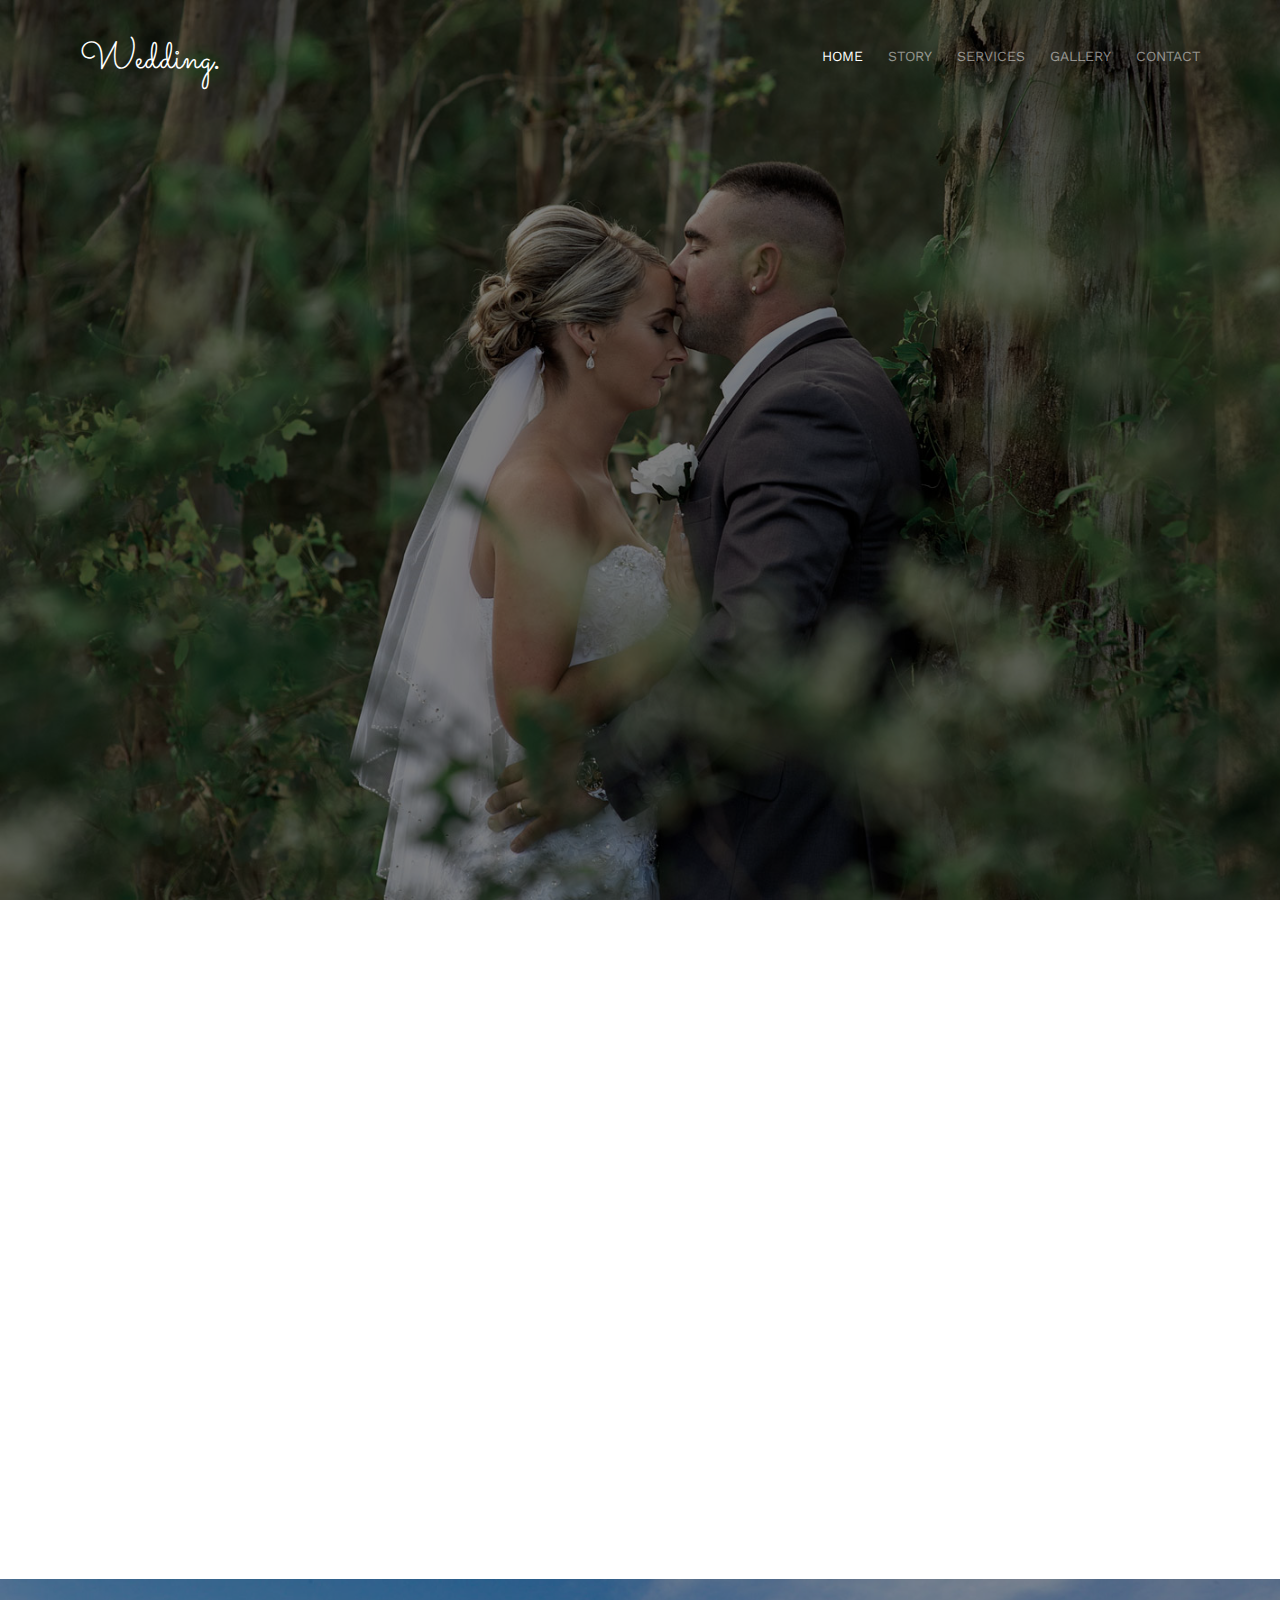
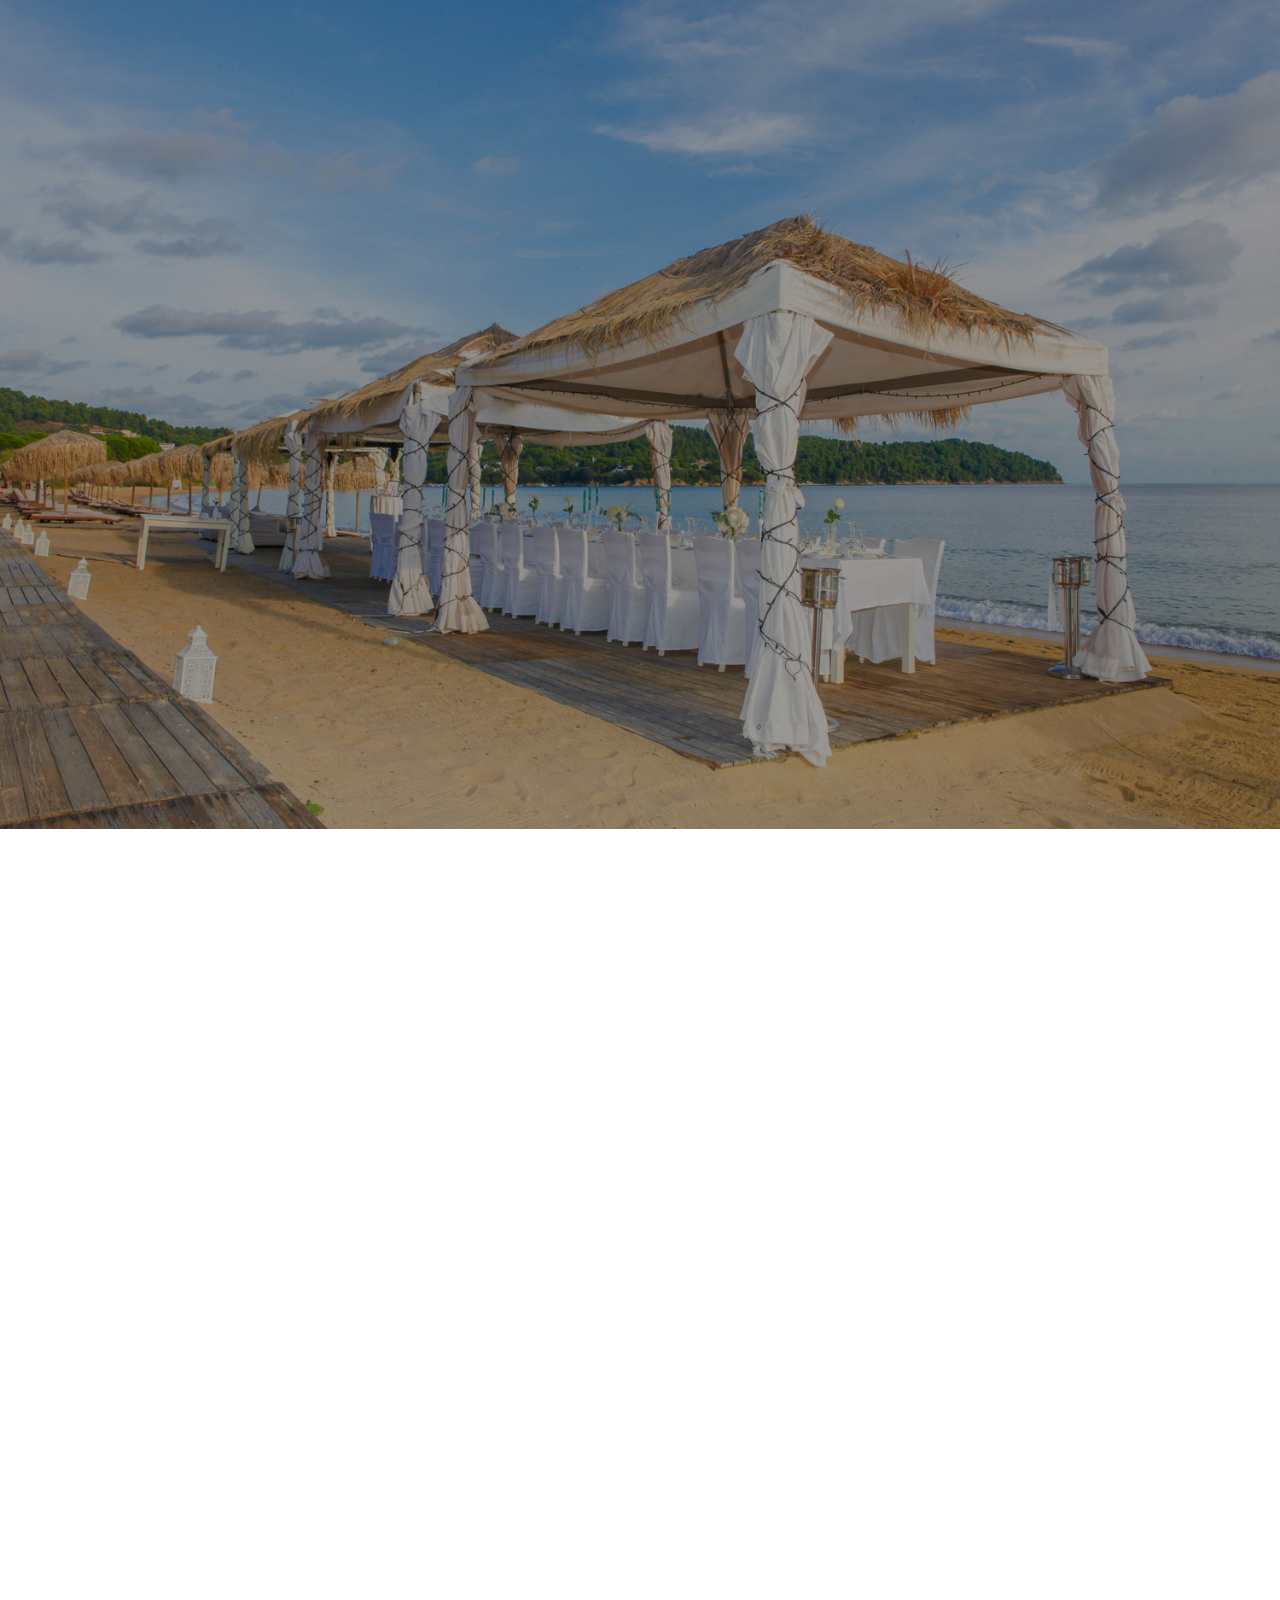
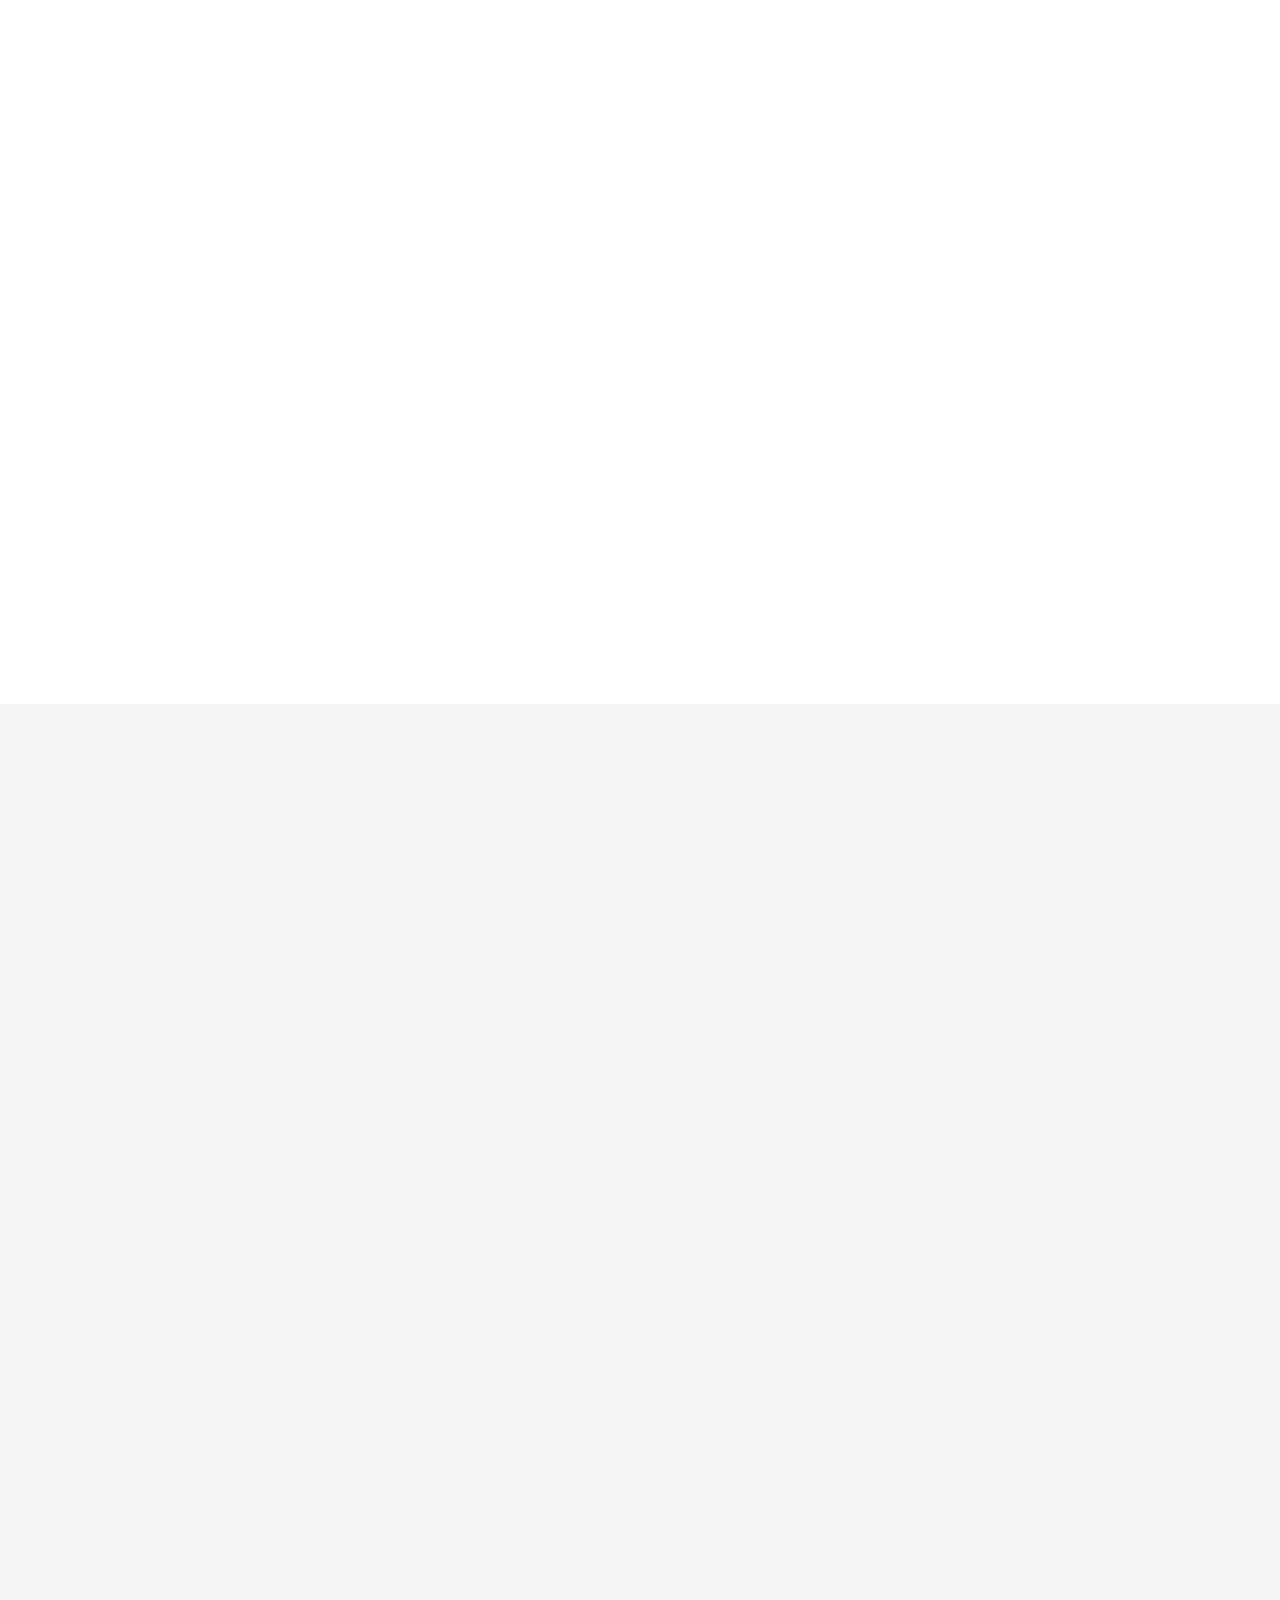
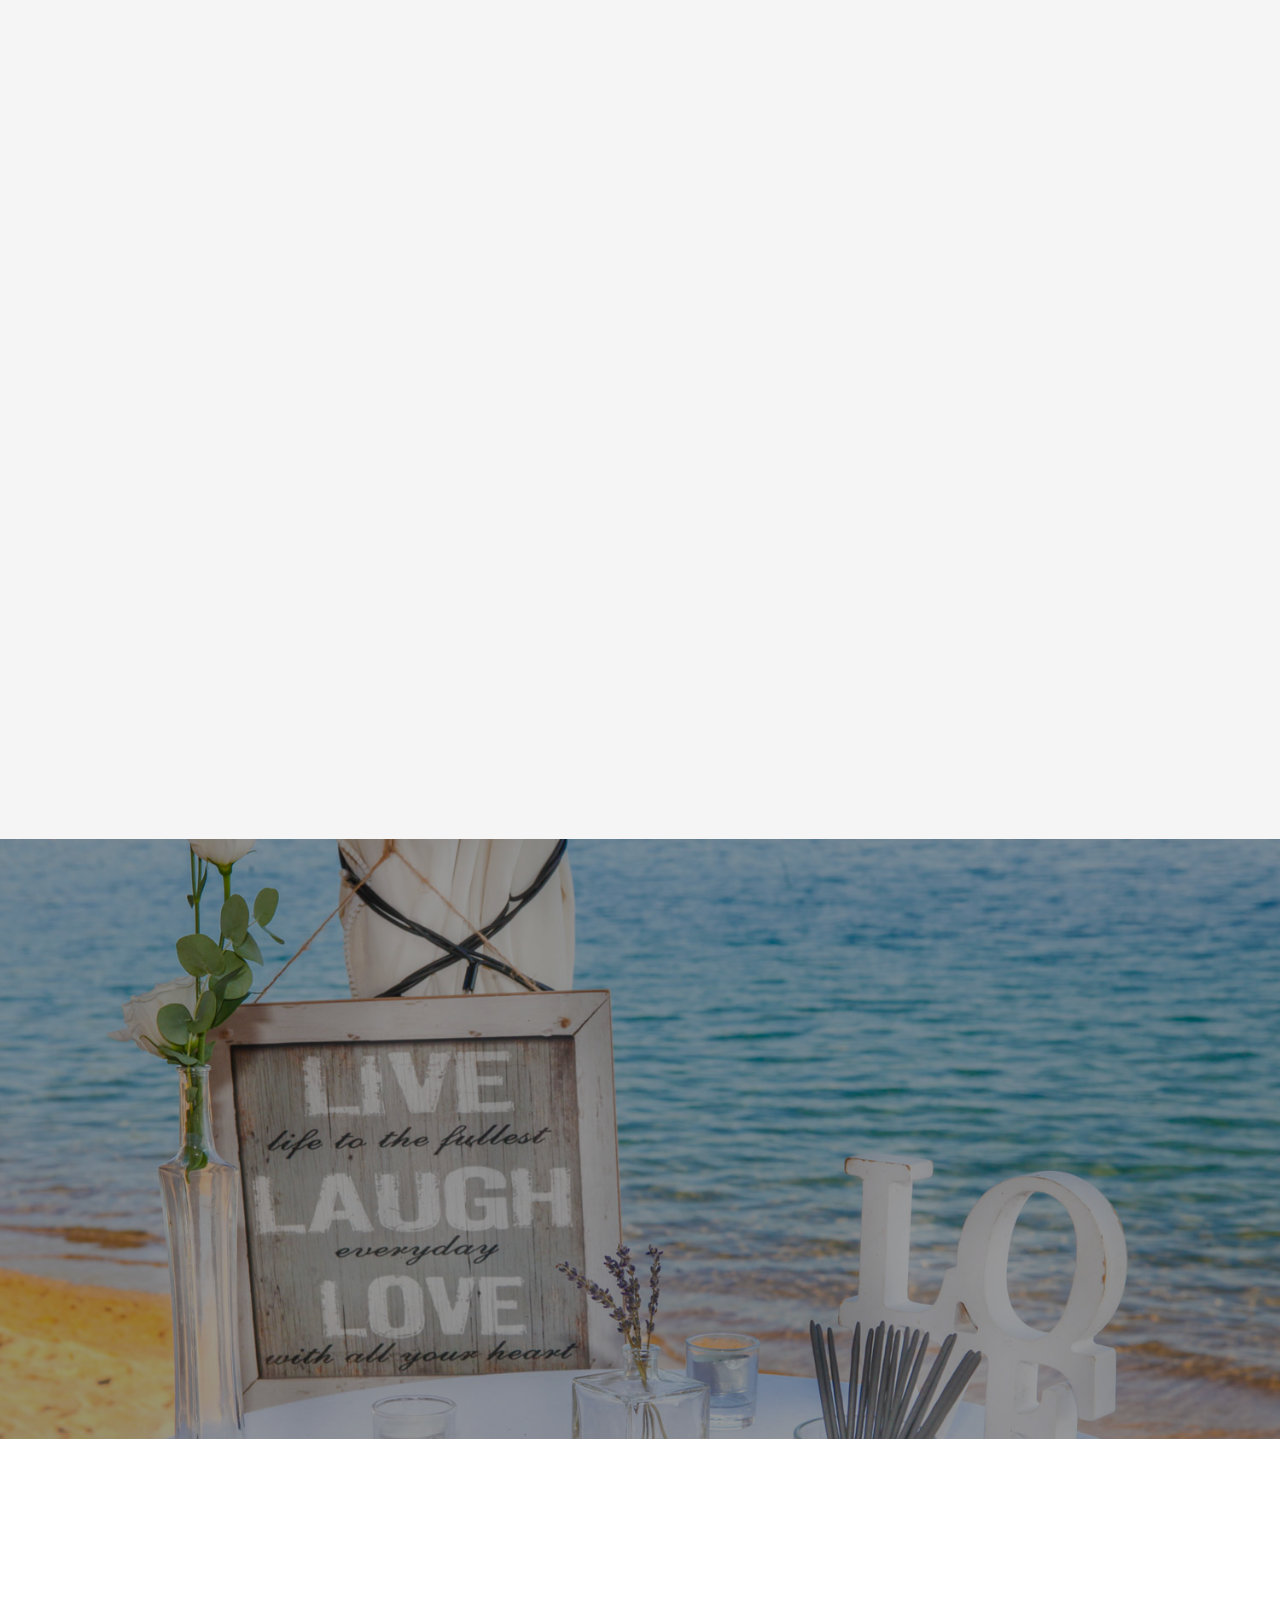
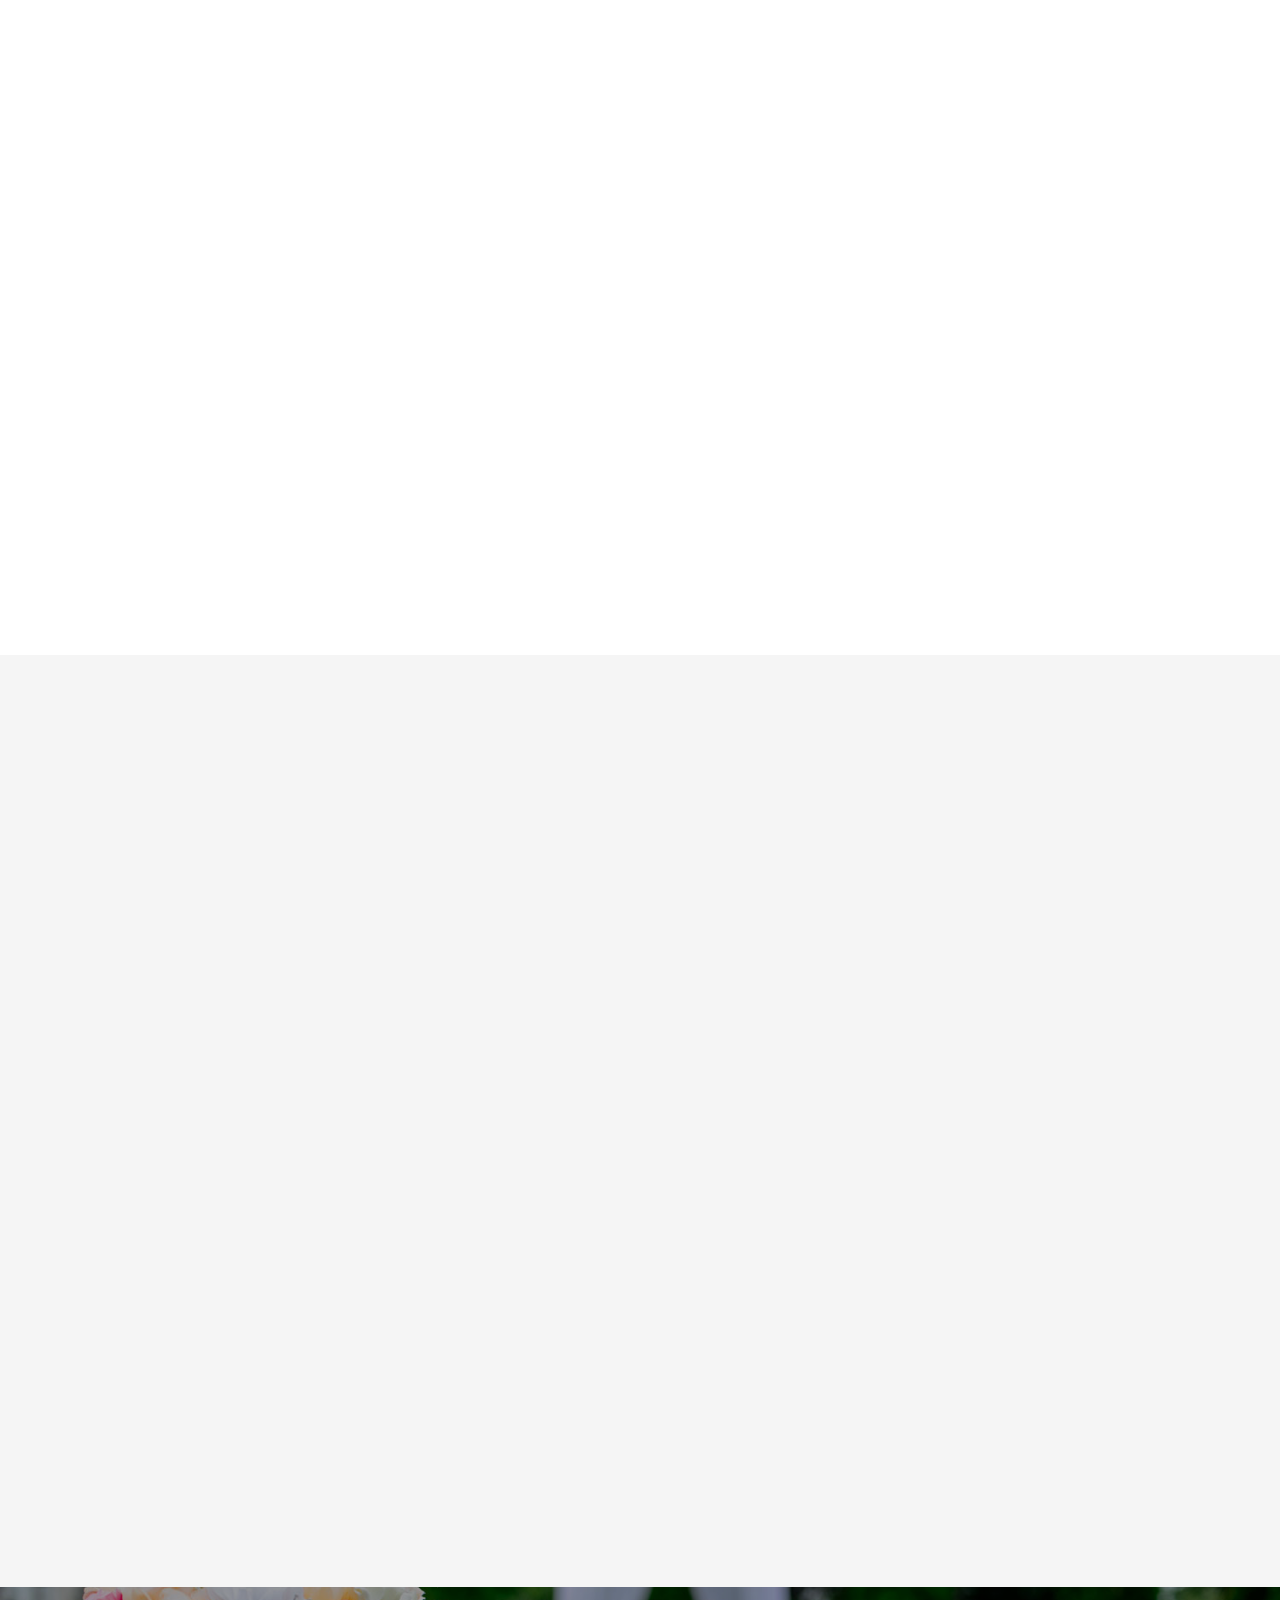
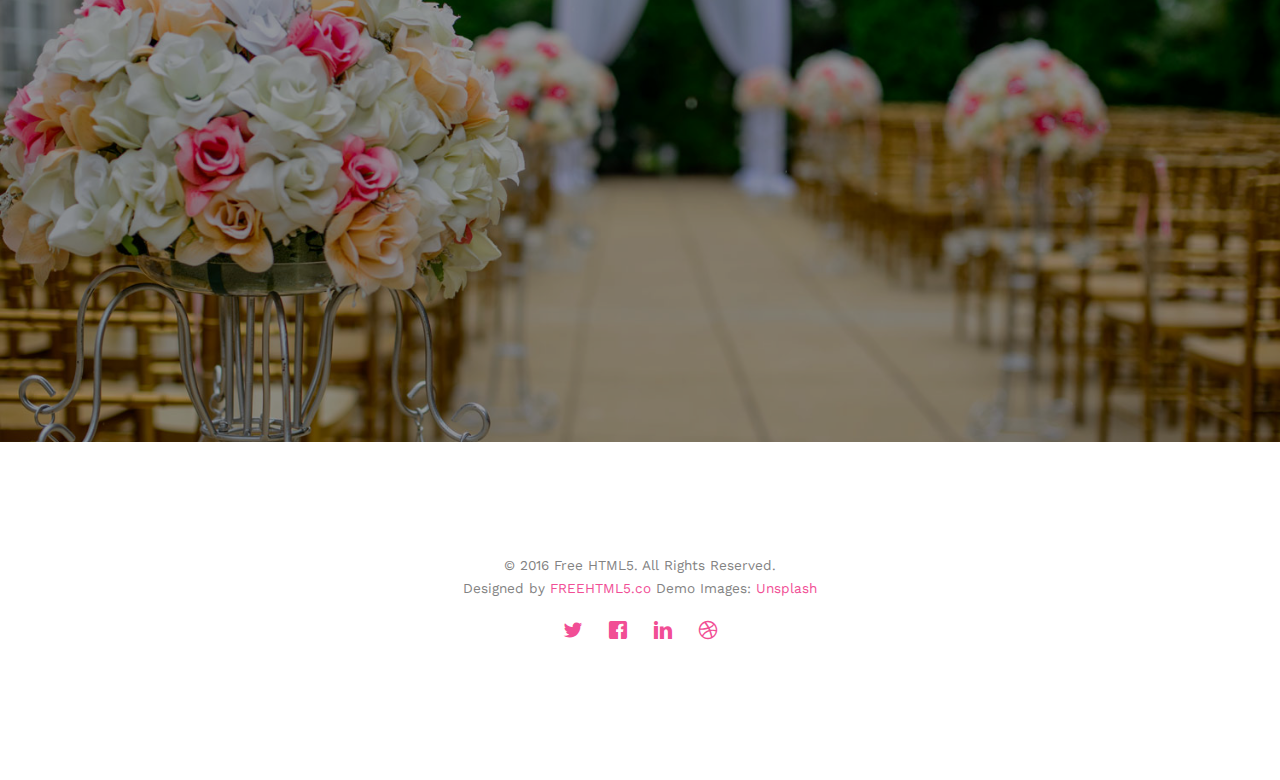
==== wedding_project/index.html @ dc4cd3be "revisi revo" ====
<!DOCTYPE html>
<!--[if lt IE 7]>      <html class="no-js lt-ie9 lt-ie8 lt-ie7"> <![endif]-->
<!--[if IE 7]>         <html class="no-js lt-ie9 lt-ie8"> <![endif]-->
<!--[if IE 8]>         <html class="no-js lt-ie9"> <![endif]-->
<!--[if gt IE 8]><!--> <html class="no-js"> <!--<![endif]-->
	<head>
	<meta charset="utf-8">
	<meta http-equiv="X-UA-Compatible" content="IE=edge">
	<title>Wedding &mdash; 100% Free Fully Responsive HTML5 Template by FREEHTML5.co</title>
	<meta name="viewport" content="width=device-width, initial-scale=1">
	<meta name="description" content="Free HTML5 Template by FREEHTML5.CO" />
	<meta name="keywords" content="free html5, free template, free bootstrap, html5, css3, mobile first, responsive" />
	<meta name="author" content="FREEHTML5.CO" />

  <!-- 
	//////////////////////////////////////////////////////

	FREE HTML5 TEMPLATE 
	DESIGNED & DEVELOPED by FREEHTML5.CO
		
	Website: 		http://freehtml5.co/
	Email: 			info@freehtml5.co
	Twitter: 		http://twitter.com/fh5co
	Facebook: 		https://www.facebook.com/fh5co

	//////////////////////////////////////////////////////
	 -->

  	<!-- Facebook and Twitter integration -->
	<meta property="og:title" content=""/>
	<meta property="og:image" content=""/>
	<meta property="og:url" content=""/>
	<meta property="og:site_name" content=""/>
	<meta property="og:description" content=""/>
	<meta name="twitter:title" content="" />
	<meta name="twitter:image" content="" />
	<meta name="twitter:url" content="" />
	<meta name="twitter:card" content="" />

	<link href='https://fonts.googleapis.com/css?family=Work+Sans:400,300,600,400italic,700' rel='stylesheet' type='text/css'>
	<link href="https://fonts.googleapis.com/css?family=Sacramento" rel="stylesheet">
	
	<!-- Animate.css -->
	<link rel="stylesheet" href="css/animate.css">
	<!-- Icomoon Icon Fonts-->
	<link rel="stylesheet" href="css/icomoon.css">
	<!-- Bootstrap  -->
	<link rel="stylesheet" href="css/bootstrap.css">

	<!-- Magnific Popup -->
	<link rel="stylesheet" href="css/magnific-popup.css">

	<!-- Owl Carousel  -->
	<link rel="stylesheet" href="css/owl.carousel.min.css">
	<link rel="stylesheet" href="css/owl.theme.default.min.css">

	<!-- Theme style  -->
	<link rel="stylesheet" href="css/style.css">

	<!-- Modernizr JS -->
	<script src="js/modernizr-2.6.2.min.js"></script>
	<!-- FOR IE9 below -->
	<!--[if lt IE 9]>
	<script src="js/respond.min.js"></script>
	<![endif]-->

	</head>
	<body>
		
	<div class="fh5co-loader"></div>
	
	<div id="page">
	<nav class="fh5co-nav" role="navigation">
		<div class="container">
			<div class="row">
				<div class="col-xs-2">
					<div id="fh5co-logo"><a href="index.html">Wedding<strong>.</strong></a></div>
				</div>
				<div class="col-xs-10 text-right menu-1">
					<ul>
						<li class="active"><a href="index.html">Home</a></li>
						<li><a href="about.html">Story</a></li>
						<li class="has-dropdown">
							<a href="services.html">Services</a>
							<ul class="dropdown">
								<li><a href="#">Web Design</a></li>
								<li><a href="#">eCommerce</a></li>
								<li><a href="#">Branding</a></li>
								<li><a href="#">API</a></li>
							</ul>
						</li>
						<li class="has-dropdown">
							<a href="gallery.html">Gallery</a>
							<ul class="dropdown">
								<li><a href="#">HTML5</a></li>
								<li><a href="#">CSS3</a></li>
								<li><a href="#">Sass</a></li>
								<li><a href="#">jQuery</a></li>
							</ul>
						</li>
						<li><a href="contact.html">Contact</a></li>
					</ul>
				</div>
			</div>
			
		</div>
	</nav>

	<header id="fh5co-header" class="fh5co-cover" role="banner" style="background-image:url(images/img_bg_2.jpg);" data-stellar-background-ratio="0.5">
		<div class="overlay"></div>
		<div class="container">
			<div class="row">
				<div class="col-md-8 col-md-offset-2 text-center">
					<div class="display-t">
						<div class="display-tc animate-box" data-animate-effect="fadeIn">
							<h1>Joefrey &amp; Sheila</h1>
							<h2>We Are Getting Married</h2>
							<div class="simply-countdown simply-countdown-one"></div>
							<p><a href="#" class="btn btn-default btn-sm">Save the date</a></p>
						</div>
					</div>
				</div>
			</div>
		</div>
	</header>

	<div id="fh5co-couple">
		<div class="container">
			<div class="row">
				<div class="col-md-8 col-md-offset-2 text-center fh5co-heading animate-box">
					<h2>Hello!</h2>
					<h3>November 28th, 2016 New York, USA</h3>
					<p>We invited you to celebrate our wedding</p>
				</div>
			</div>
			<div class="couple-wrap animate-box">
				<div class="couple-half">
					<div class="groom">
						<img src="images/groom.jpg" alt="groom" class="img-responsive">
					</div>
					<div class="desc-groom">
						<h3>Joefrey Mahusay</h3>
						<p>Far far away, behind the word mountains, far from the countries Vokalia and Consonantia, there live the blind texts. Separated they live in Bookmarksgrove</p>
					</div>
				</div>
				<p class="heart text-center"><i class="icon-heart2"></i></p>
				<div class="couple-half">
					<div class="bride">
						<img src="images/bride.jpg" alt="groom" class="img-responsive">
					</div>
					<div class="desc-bride">
						<h3>Joy</h3>
						<p>Far far away, behind the word mountains, far from the countries Vokalia and Consonantia, there live the blind texts. Separated they live in Bookmarksgrove</p>
					</div>
				</div>
			</div>
		</div>
	</div>

	<div id="fh5co-event" class="fh5co-bg" style="background-image:url(images/img_bg_3.jpg);">
		<div class="overlay"></div>
		<div class="container">
			<div class="row">
				<div class="col-md-8 col-md-offset-2 text-center fh5co-heading animate-box">
					<span>Our Special Events</span>
					<h2>Wedding Events</h2>
				</div>
			</div>
			<div class="row">
				<div class="display-t">
					<div class="display-tc">
						<div class="col-md-10 col-md-offset-1">
							<div class="col-md-6 col-sm-6 text-center">
								<div class="event-wrap animate-box">
									<h3>Main Ceremony</h3>
									<div class="event-col">
										<i class="icon-clock"></i>
										<span>4:00 PM</span>
										<span>6:00 PM</span>
									</div>
									<div class="event-col">
										<i class="icon-calendar"></i>
										<span>Monday 28</span>
										<span>November, 2016</span>
									</div>
									<p>Far far away, behind the word mountains, far from the countries Vokalia and Consonantia, there live the blind texts. Separated they live in Bookmarksgrove right at the coast of the Semantics, a large language ocean.</p>
								</div>
							</div>
							<div class="col-md-6 col-sm-6 text-center">
								<div class="event-wrap animate-box">
									<h3>Wedding Party</h3>
									<div class="event-col">
										<i class="icon-clock"></i>
										<span>7:00 PM</span>
										<span>12:00 AM</span>
									</div>
									<div class="event-col">
										<i class="icon-calendar"></i>
										<span>Monday 28</span>
										<span>November, 2016</span>
									</div>
									<p>Far far away, behind the word mountains, far from the countries Vokalia and Consonantia, there live the blind texts. Separated they live in Bookmarksgrove right at the coast of the Semantics, a large language ocean.</p>
								</div>
							</div>
						</div>
					</div>
				</div>
			</div>
		</div>
	</div>

	<div id="fh5co-couple-story">
		<div class="container">
			<div class="row">
				<div class="col-md-8 col-md-offset-2 text-center fh5co-heading animate-box">
					<span>We Love Each Other</span>
					<h2>Our Story</h2>
					<p>Far far away, behind the word mountains, far from the countries Vokalia and Consonantia, there live the blind texts.</p>
				</div>
			</div>
			<div class="row">
				<div class="col-md-12 col-md-offset-0">
					<ul class="timeline animate-box">
						<li class="animate-box">
							<div class="timeline-badge" style="background-image:url(images/couple-1.jpg);"></div>
							<div class="timeline-panel">
								<div class="timeline-heading">
									<h3 class="timeline-title">First We Meet</h3>
									<span class="date">December 25, 2015</span>
								</div>
								<div class="timeline-body">
									<p>Far far away, behind the word mountains, far from the countries Vokalia and Consonantia, there live the blind texts. Separated they live in Bookmarksgrove right at the coast of the Semantics, a large language ocean.</p>
								</div>
							</div>
						</li>
						<li class="timeline-inverted animate-box">
							<div class="timeline-badge" style="background-image:url(images/couple-2.jpg);"></div>
							<div class="timeline-panel">
								<div class="timeline-heading">
									<h3 class="timeline-title">First Date</h3>
									<span class="date">December 28, 2015</span>
								</div>
								<div class="timeline-body">
									<p>Far far away, behind the word mountains, far from the countries Vokalia and Consonantia, there live the blind texts. Separated they live in Bookmarksgrove right at the coast of the Semantics, a large language ocean.</p>
								</div>
							</div>
						</li>
						<li class="animate-box">
							<div class="timeline-badge" style="background-image:url(images/couple-3.jpg);"></div>
							<div class="timeline-panel">
								<div class="timeline-heading">
									<h3 class="timeline-title">In A Relationship</h3>
									<span class="date">January 1, 2016</span>
								</div>
								<div class="timeline-body">
									<p>Far far away, behind the word mountains, far from the countries Vokalia and Consonantia, there live the blind texts. Separated they live in Bookmarksgrove right at the coast of the Semantics, a large language ocean.</p>
								</div>
							</div>
						</li>
			    	</ul>
				</div>
			</div>
		</div>
	</div>

	<div id="fh5co-gallery" class="fh5co-section-gray">
		<div class="container">
			<div class="row">
				<div class="col-md-8 col-md-offset-2 text-center fh5co-heading animate-box">
					<span>Our Memories</span>
					<h2>Wedding Gallery</h2>
					<p>Far far away, behind the word mountains, far from the countries Vokalia and Consonantia, there live the blind texts.</p>
				</div>
			</div>
			<div class="row row-bottom-padded-md">
				<div class="col-md-12">
					<ul id="fh5co-gallery-list">
						
						<li class="one-third animate-box" data-animate-effect="fadeIn" style="background-image: url(images/gallery-1.jpg); "> 
						<a href="images/gallery-1.jpg">
							<div class="case-studies-summary">
								<span>14 Photos</span>
								<h2>Two Glas of Juice</h2>
							</div>
						</a>
					</li>
					<li class="one-third animate-box" data-animate-effect="fadeIn" style="background-image: url(images/gallery-2.jpg); ">
						<a href="#" class="color-2">
							<div class="case-studies-summary">
								<span>30 Photos</span>
								<h2>Timer starts now!</h2>
							</div>
						</a>
					</li>


					<li class="one-third animate-box" data-animate-effect="fadeIn" style="background-image: url(images/gallery-3.jpg); ">
						<a href="#" class="color-3">
							<div class="case-studies-summary">
								<span>90 Photos</span>
								<h2>Beautiful sunset</h2>
							</div>
						</a>
					</li>
					<li class="one-third animate-box" data-animate-effect="fadeIn" style="background-image: url(images/gallery-4.jpg); ">
						<a href="#" class="color-4">
							<div class="case-studies-summary">
								<span>12 Photos</span>
								<h2>Company's Conference Room</h2>
							</div>
						</a>
					</li>

						<li class="one-third animate-box" data-animate-effect="fadeIn" style="background-image: url(images/gallery-5.jpg); ">
							<a href="#" class="color-3">
								<div class="case-studies-summary">
									<span>50 Photos</span>
									<h2>Useful baskets</h2>
								</div>
							</a>
						</li>
						<li class="one-third animate-box" data-animate-effect="fadeIn" style="background-image: url(images/gallery-6.jpg); ">
							<a href="#" class="color-4">
								<div class="case-studies-summary">
									<span>45 Photos</span>
									<h2>Skater man in the road</h2>
								</div>
							</a>
						</li>

						<li class="one-third animate-box" data-animate-effect="fadeIn" style="background-image: url(images/gallery-7.jpg); ">
							<a href="#" class="color-4">
								<div class="case-studies-summary">
									<span>35 Photos</span>
									<h2>Two Glas of Juice</h2>
								</div>
							</a>
						</li>

						<li class="one-third animate-box" data-animate-effect="fadeIn" style="background-image: url(images/gallery-8.jpg); "> 
							<a href="#" class="color-5">
								<div class="case-studies-summary">
									<span>90 Photos</span>
									<h2>Timer starts now!</h2>
								</div>
							</a>
						</li>
						<li class="one-third animate-box" data-animate-effect="fadeIn" style="background-image: url(images/gallery-9.jpg); ">
							<a href="#" class="color-6">
								<div class="case-studies-summary">
									<span>56 Photos</span>
									<h2>Beautiful sunset</h2>
								</div>
							</a>
						</li>
					</ul>		
				</div>
			</div>
		</div>
	</div>

	<div id="fh5co-counter" class="fh5co-bg fh5co-counter" style="background-image:url(images/img_bg_5.jpg);">
		<div class="overlay"></div>
		<div class="container">
			<div class="row">
				<div class="display-t">
					<div class="display-tc">
						<div class="col-md-3 col-sm-6 animate-box">
							<div class="feature-center">
								<span class="icon">
									<i class="icon-users"></i>
								</span>

								<span class="counter js-counter" data-from="0" data-to="500" data-speed="5000" data-refresh-interval="50">1</span>
								<span class="counter-label">Estimated Guest</span>

							</div>
						</div>
						<div class="col-md-3 col-sm-6 animate-box">
							<div class="feature-center">
								<span class="icon">
									<i class="icon-user"></i>
								</span>

								<span class="counter js-counter" data-from="0" data-to="1000" data-speed="5000" data-refresh-interval="50">1</span>
								<span class="counter-label">We Catter</span>
							</div>
						</div>
						<div class="col-md-3 col-sm-6 animate-box">
							<div class="feature-center">
								<span class="icon">
									<i class="icon-calendar"></i>
								</span>
								<span class="counter js-counter" data-from="0" data-to="402" data-speed="5000" data-refresh-interval="50">1</span>
								<span class="counter-label">Events Done</span>
							</div>
						</div>
						<div class="col-md-3 col-sm-6 animate-box">
							<div class="feature-center">
								<span class="icon">
									<i class="icon-clock"></i>
								</span>

								<span class="counter js-counter" data-from="0" data-to="2345" data-speed="5000" data-refresh-interval="50">1</span>
								<span class="counter-label">Hours Spent</span>

							</div>
						</div>
					</div>
				</div>
			</div>
		</div>
	</div>

	<div id="fh5co-testimonial">
		<div class="container">
			<div class="row">
				<div class="row animate-box">
					<div class="col-md-8 col-md-offset-2 text-center fh5co-heading">
						<span>Best Wishes</span>
						<h2>Friends Wishes</h2>
					</div>
				</div>
				<div class="row">
					<div class="col-md-12 animate-box">
						<div class="wrap-testimony">
							<div class="owl-carousel-fullwidth">
								<div class="item">
									<div class="testimony-slide active text-center">
										<figure>
											<img src="images/couple-1.jpg" alt="user">
										</figure>
										<span>John Doe, via <a href="#" class="twitter">Twitter</a></span>
										<blockquote>
											<p>"Far far away, behind the word mountains, far from the countries Vokalia and Consonantia, there live the blind texts. Separated they live in Bookmarksgrove right at the coast of the Semantics"</p>
										</blockquote>
									</div>
								</div>
								<div class="item">
									<div class="testimony-slide active text-center">
										<figure>
											<img src="images/couple-2.jpg" alt="user">
										</figure>
										<span>John Doe, via <a href="#" class="twitter">Twitter</a></span>
										<blockquote>
											<p>"Far far away, behind the word mountains, far from the countries Vokalia and Consonantia, at the coast of the Semantics, a large language ocean."</p>
										</blockquote>
									</div>
								</div>
								<div class="item">
									<div class="testimony-slide active text-center">
										<figure>
											<img src="images/couple-3.jpg" alt="user">
										</figure>
										<span>John Doe, via <a href="#" class="twitter">Twitter</a></span>
										<blockquote>
											<p>"Far far away, far from the countries Vokalia and Consonantia, there live the blind texts. Separated they live in Bookmarksgrove right at the coast of the Semantics, a large language ocean."</p>
										</blockquote>
									</div>
								</div>
							</div>
						</div>
					</div>
				</div>
			</div>
		</div>
	</div>

	<div id="fh5co-services" class="fh5co-section-gray">
		<div class="container">
			
			<div class="row animate-box">
				<div class="col-md-8 col-md-offset-2 text-center fh5co-heading">
					<h2>We Offer Services</h2>
					<p>Dignissimos asperiores vitae velit veniam totam fuga molestias accusamus alias autem provident. Odit ab aliquam dolor eius.</p>
				</div>
			</div>

			<div class="row">
				<div class="col-md-6">
					<div class="feature-left animate-box" data-animate-effect="fadeInLeft">
						<span class="icon">
							<i class="icon-calendar"></i>
						</span>
						<div class="feature-copy">
							<h3>We Organized Events</h3>
							<p>Facilis ipsum reprehenderit nemo molestias. Aut cum mollitia reprehenderit. Eos cumque dicta adipisci architecto culpa amet.</p>
						</div>
					</div>

					<div class="feature-left animate-box" data-animate-effect="fadeInLeft">
						<span class="icon">
							<i class="icon-image"></i>
						</span>
						<div class="feature-copy">
							<h3>Photoshoot</h3>
							<p>Facilis ipsum reprehenderit nemo molestias. Aut cum mollitia reprehenderit. Eos cumque dicta adipisci architecto culpa amet.</p>
						</div>
					</div>

					<div class="feature-left animate-box" data-animate-effect="fadeInLeft">
						<span class="icon">
							<i class="icon-video"></i>
						</span>
						<div class="feature-copy">
							<h3>Video Editing</h3>
							<p>Facilis ipsum reprehenderit nemo molestias. Aut cum mollitia reprehenderit. Eos cumque dicta adipisci architecto culpa amet.</p>
						</div>
					</div>

				</div>

				<div class="col-md-6 animate-box">
					<div class="fh5co-video fh5co-bg" style="background-image: url(images/img_bg_3.jpg); ">
						<a href="https://vimeo.com/channels/staffpicks/93951774" class="popup-vimeo"><i class="icon-video2"></i></a>
						<div class="overlay"></div>
					</div>
				</div>
			</div>

			
		</div>
	</div>


	<div id="fh5co-started" class="fh5co-bg" style="background-image:url(images/img_bg_4.jpg);">
		<div class="overlay"></div>
		<div class="container">
			<div class="row animate-box">
				<div class="col-md-8 col-md-offset-2 text-center fh5co-heading">
					<h2>Are You Attending?</h2>
					<p>Please Fill-up the form to notify you that you're attending. Thanks.</p>
				</div>
			</div>
			<div class="row animate-box">
				<div class="col-md-10 col-md-offset-1">
					<form class="form-inline">
						<div class="col-md-4 col-sm-4">
							<div class="form-group">
								<label for="name" class="sr-only">Name</label>
								<input type="name" class="form-control" id="name" placeholder="Name">
							</div>
						</div>
						<div class="col-md-4 col-sm-4">
							<div class="form-group">
								<label for="email" class="sr-only">Email</label>
								<input type="email" class="form-control" id="email" placeholder="Email">
							</div>
						</div>
						<div class="col-md-4 col-sm-4">
							<button type="submit" class="btn btn-default btn-block">I am Attending</button>
						</div>
					</form>
				</div>
			</div>
		</div>
	</div>

	<footer id="fh5co-footer" role="contentinfo">
		<div class="container">

			<div class="row copyright">
				<div class="col-md-12 text-center">
					<p>
						<small class="block">&copy; 2016 Free HTML5. All Rights Reserved.</small> 
						<small class="block">Designed by <a href="http://freehtml5.co/" target="_blank">FREEHTML5.co</a> Demo Images: <a href="http://unsplash.co/" target="_blank">Unsplash</a></small>
					</p>
					<p>
						<ul class="fh5co-social-icons">
							<li><a href="#"><i class="icon-twitter"></i></a></li>
							<li><a href="#"><i class="icon-facebook"></i></a></li>
							<li><a href="#"><i class="icon-linkedin"></i></a></li>
							<li><a href="#"><i class="icon-dribbble"></i></a></li>
						</ul>
					</p>
				</div>
			</div>

		</div>
	</footer>
	</div>

	<div class="gototop js-top">
		<a href="#" class="js-gotop"><i class="icon-arrow-up"></i></a>
	</div>
	
	<!-- jQuery -->
	<script src="js/jquery.min.js"></script>
	<!-- jQuery Easing -->
	<script src="js/jquery.easing.1.3.js"></script>
	<!-- Bootstrap -->
	<script src="js/bootstrap.min.js"></script>
	<!-- Waypoints -->
	<script src="js/jquery.waypoints.min.js"></script>
	<!-- Carousel -->
	<script src="js/owl.carousel.min.js"></script>
	<!-- countTo -->
	<script src="js/jquery.countTo.js"></script>

	<!-- Stellar -->
	<script src="js/jquery.stellar.min.js"></script>
	<!-- Magnific Popup -->
	<script src="js/jquery.magnific-popup.min.js"></script>
	<script src="js/magnific-popup-options.js"></script>

	<!-- // <script src="https://cdnjs.cloudflare.com/ajax/libs/prism/0.0.1/prism.min.js"></script> -->
	<script src="js/simplyCountdown.js"></script>
	<!-- Main -->
	<script src="js/main.js"></script>

	<script>
    var d = new Date(new Date().getTime() + 200 * 120 * 120 * 2000);

    // default example
    simplyCountdown('.simply-countdown-one', {
        year: d.getFullYear(),
        month: d.getMonth() + 1,
        day: d.getDate()
    });

    //jQuery example
    $('#simply-countdown-losange').simplyCountdown({
        year: d.getFullYear(),
        month: d.getMonth() + 1,
        day: d.getDate(),
        enableUtc: false
    });
</script>

	</body>
</html>
---- wedding_project/css/icomoon.css ----
@font-face {
  font-family: 'icomoon';
  src:  url('../fonts/icomoon/icomoon.eot?6iuir');
  src:  url('../fonts/icomoon/icomoon.eot?6iuir#iefix') format('embedded-opentype'),
    url('../fonts/icomoon/icomoon.ttf?6iuir') format('truetype'),
    url('../fonts/icomoon/icomoon.woff?6iuir') format('woff'),
    url('../fonts/icomoon/icomoon.svg?6iuir#icomoon') format('svg');
  font-weight: normal;
  font-style: normal;
}

[class^="icon-"], [class*=" icon-"] {
  /* use !important to prevent issues with browser extensions that change fonts */
  font-family: 'icomoon' !important;
  speak: none;
  font-style: normal;
  font-weight: normal;
  font-variant: normal;
  text-transform: none;
  line-height: 1;

  /* Better Font Rendering =========== */
  -webkit-font-smoothing: antialiased;
  -moz-osx-font-smoothing: grayscale;
}

.icon-eye:before {
  content: "\e000";
}
.icon-paper-clip:before {
  content: "\e001";
}
.icon-mail:before {
  content: "\e002";
}
.icon-toggle:before {
  content: "\e003";
}
.icon-layout:before {
  content: "\e004";
}
.icon-link:before {
  content: "\e005";
}
.icon-bell:before {
  content: "\e006";
}
.icon-lock:before {
  content: "\e007";
}
.icon-unlock:before {
  content: "\e008";
}
.icon-ribbon:before {
  content: "\e009";
}
.icon-image:before {
  content: "\e010";
}
.icon-signal:before {
  content: "\e011";
}
.icon-target:before {
  content: "\e012";
}
.icon-clipboard:before {
  content: "\e013";
}
.icon-clock:before {
  content: "\e014";
}
.icon-watch:before {
  content: "\e015";
}
.icon-air-play:before {
  content: "\e016";
}
.icon-camera:before {
  content: "\e017";
}
.icon-video:before {
  content: "\e018";
}
.icon-disc:before {
  content: "\e019";
}
.icon-printer:before {
  content: "\e020";
}
.icon-monitor:before {
  content: "\e021";
}
.icon-server:before {
  content: "\e022";
}
.icon-cog:before {
  content: "\e023";
}
.icon-heart:before {
  content: "\e024";
}
.icon-paragraph:before {
  content: "\e025";
}
.icon-align-justify:before {
  content: "\e026";
}
.icon-align-left:before {
  content: "\e027";
}
.icon-align-center:before {
  content: "\e028";
}
.icon-align-right:before {
  content: "\e029";
}
.icon-book:before {
  content: "\e030";
}
.icon-layers:before {
  content: "\e031";
}
.icon-stack:before {
  content: "\e032";
}
.icon-stack-2:before {
  content: "\e033";
}
.icon-paper:before {
  content: "\e034";
}
.icon-paper-stack:before {
  content: "\e035";
}
.icon-search:before {
  content: "\e036";
}
.icon-zoom-in:before {
  content: "\e037";
}
.icon-zoom-out:before {
  content: "\e038";
}
.icon-reply:before {
  content: "\e039";
}
.icon-circle-plus:before {
  content: "\e040";
}
.icon-circle-minus:before {
  content: "\e041";
}
.icon-circle-check:before {
  content: "\e042";
}
.icon-circle-cross:before {
  content: "\e043";
}
.icon-square-plus:before {
  content: "\e044";
}
.icon-square-minus:before {
  content: "\e045";
}
.icon-square-check:before {
  content: "\e046";
}
.icon-square-cross:before {
  content: "\e047";
}
.icon-microphone:before {
  content: "\e048";
}
.icon-record:before {
  content: "\e049";
}
.icon-skip-back:before {
  content: "\e050";
}
.icon-rewind:before {
  content: "\e051";
}
.icon-play:before {
  content: "\e052";
}
.icon-pause:before {
  content: "\e053";
}
.icon-stop:before {
  content: "\e054";
}
.icon-fast-forward:before {
  content: "\e055";
}
.icon-skip-forward:before {
  content: "\e056";
}
.icon-shuffle:before {
  content: "\e057";
}
.icon-repeat:before {
  content: "\e058";
}
.icon-folder:before {
  content: "\e059";
}
.icon-umbrella:before {
  content: "\e060";
}
.icon-moon:before {
  content: "\e061";
}
.icon-thermometer:before {
  content: "\e062";
}
.icon-drop:before {
  content: "\e063";
}
.icon-sun:before {
  content: "\e064";
}
.icon-cloud:before {
  content: "\e065";
}
.icon-cloud-upload:before {
  content: "\e066";
}
.icon-cloud-download:before {
  content: "\e067";
}
.icon-upload:before {
  content: "\e068";
}
.icon-download:before {
  content: "\e069";
}
.icon-location:before {
  content: "\e070";
}
.icon-location-2:before {
  content: "\e071";
}
.icon-map:before {
  content: "\e072";
}
.icon-battery:before {
  content: "\e073";
}
.icon-head:before {
  content: "\e074";
}
.icon-briefcase:before {
  content: "\e075";
}
.icon-speech-bubble:before {
  content: "\e076";
}
.icon-anchor:before {
  content: "\e077";
}
.icon-globe:before {
  content: "\e078";
}
.icon-box:before {
  content: "\e079";
}
.icon-reload:before {
  content: "\e080";
}
.icon-share:before {
  content: "\e081";
}
.icon-marquee:before {
  content: "\e082";
}
.icon-marquee-plus:before {
  content: "\e083";
}
.icon-marquee-minus:before {
  content: "\e084";
}
.icon-tag:before {
  content: "\e085";
}
.icon-power:before {
  content: "\e086";
}
.icon-command:before {
  content: "\e087";
}
.icon-alt:before {
  content: "\e088";
}
.icon-esc:before {
  content: "\e089";
}
.icon-bar-graph:before {
  content: "\e090";
}
.icon-bar-graph-2:before {
  content: "\e091";
}
.icon-pie-graph:before {
  content: "\e092";
}
.icon-star:before {
  content: "\e093";
}
.icon-arrow-left:before {
  content: "\e094";
}
.icon-arrow-right:before {
  content: "\e095";
}
.icon-arrow-up:before {
  content: "\e096";
}
.icon-arrow-down:before {
  content: "\e097";
}
.icon-volume:before {
  content: "\e098";
}
.icon-mute:before {
  content: "\e099";
}
.icon-content-right:before {
  content: "\e100";
}
.icon-content-left:before {
  content: "\e101";
}
.icon-grid:before {
  content: "\e102";
}
.icon-grid-2:before {
  content: "\e103";
}
.icon-columns:before {
  content: "\e104";
}
.icon-loader:before {
  content: "\e105";
}
.icon-bag:before {
  content: "\e106";
}
.icon-ban:before {
  content: "\e107";
}
.icon-flag:before {
  content: "\e108";
}
.icon-trash:before {
  content: "\e109";
}
.icon-expand:before {
  content: "\e110";
}
.icon-contract:before {
  content: "\e111";
}
.icon-maximize:before {
  content: "\e112";
}
.icon-minimize:before {
  content: "\e113";
}
.icon-plus:before {
  content: "\e114";
}
.icon-minus:before {
  content: "\e115";
}
.icon-check:before {
  content: "\e116";
}
.icon-cross:before {
  content: "\e117";
}
.icon-move:before {
  content: "\e118";
}
.icon-delete:before {
  content: "\e119";
}
.icon-menu:before {
  content: "\e120";
}
.icon-archive:before {
  content: "\e121";
}
.icon-inbox:before {
  content: "\e122";
}
.icon-outbox:before {
  content: "\e123";
}
.icon-file:before {
  content: "\e124";
}
.icon-file-add:before {
  content: "\e125";
}
.icon-file-subtract:before {
  content: "\e126";
}
.icon-help:before {
  content: "\e127";
}
.icon-open:before {
  content: "\e128";
}
.icon-ellipsis:before {
  content: "\e129";
}
.icon-add-to-list:before {
  content: "\e900";
}
.icon-classic-computer:before {
  content: "\e901";
}
.icon-controller-fast-backward:before {
  content: "\e902";
}
.icon-creative-commons-attribution:before {
  content: "\e903";
}
.icon-creative-commons-noderivs:before {
  content: "\e904";
}
.icon-creative-commons-noncommercial-eu:before {
  content: "\e905";
}
.icon-creative-commons-noncommercial-us:before {
  content: "\e906";
}
.icon-creative-commons-public-domain:before {
  content: "\e907";
}
.icon-creative-commons-remix:before {
  content: "\e908";
}
.icon-creative-commons-share:before {
  content: "\e909";
}
.icon-creative-commons-sharealike:before {
  content: "\e90a";
}
.icon-creative-commons:before {
  content: "\e90b";
}
.icon-document-landscape:before {
  content: "\e90c";
}
.icon-remove-user:before {
  content: "\e90d";
}
.icon-warning:before {
  content: "\e90e";
}
.icon-arrow-bold-down:before {
  content: "\e90f";
}
.icon-arrow-bold-left:before {
  content: "\e910";
}
.icon-arrow-bold-right:before {
  content: "\e911";
}
.icon-arrow-bold-up:before {
  content: "\e912";
}
.icon-arrow-down2:before {
  content: "\e913";
}
.icon-arrow-left2:before {
  content: "\e914";
}
.icon-arrow-long-down:before {
  content: "\e915";
}
.icon-arrow-long-left:before {
  content: "\e916";
}
.icon-arrow-long-right:before {
  content: "\e917";
}
.icon-arrow-long-up:before {
  content: "\e918";
}
.icon-arrow-right2:before {
  content: "\e919";
}
.icon-arrow-up2:before {
  content: "\e91a";
}
.icon-arrow-with-circle-down:before {
  content: "\e91b";
}
.icon-arrow-with-circle-left:before {
  content: "\e91c";
}
.icon-arrow-with-circle-right:before {
  content: "\e91d";
}
.icon-arrow-with-circle-up:before {
  content: "\e91e";
}
.icon-bookmark:before {
  content: "\e91f";
}
.icon-bookmarks:before {
  content: "\e920";
}
.icon-chevron-down:before {
  content: "\e921";
}
.icon-chevron-left:before {
  content: "\e922";
}
.icon-chevron-right:before {
  content: "\e923";
}
.icon-chevron-small-down:before {
  content: "\e924";
}
.icon-chevron-small-left:before {
  content: "\e925";
}
.icon-chevron-small-right:before {
  content: "\e926";
}
.icon-chevron-small-up:before {
  content: "\e927";
}
.icon-chevron-thin-down:before {
  content: "\e928";
}
.icon-chevron-thin-left:before {
  content: "\e929";
}
.icon-chevron-thin-right:before {
  content: "\e92a";
}
.icon-chevron-thin-up:before {
  content: "\e92b";
}
.icon-chevron-up:before {
  content: "\e92c";
}
.icon-chevron-with-circle-down:before {
  content: "\e92d";
}
.icon-chevron-with-circle-left:before {
  content: "\e92e";
}
.icon-chevron-with-circle-right:before {
  content: "\e92f";
}
.icon-chevron-with-circle-up:before {
  content: "\e930";
}
.icon-cloud2:before {
  content: "\e931";
}
.icon-controller-fast-forward:before {
  content: "\e932";
}
.icon-controller-jump-to-start:before {
  content: "\e933";
}
.icon-controller-next:before {
  content: "\e934";
}
.icon-controller-paus:before {
  content: "\e935";
}
.icon-controller-play:before {
  content: "\e936";
}
.icon-controller-record:before {
  content: "\e937";
}
.icon-controller-stop:before {
  content: "\e938";
}
.icon-controller-volume:before {
  content: "\e939";
}
.icon-dot-single:before {
  content: "\e93a";
}
.icon-dots-three-horizontal:before {
  content: "\e93b";
}
.icon-dots-three-vertical:before {
  content: "\e93c";
}
.icon-dots-two-horizontal:before {
  content: "\e93d";
}
.icon-dots-two-vertical:before {
  content: "\e93e";
}
.icon-download2:before {
  content: "\e93f";
}
.icon-emoji-flirt:before {
  content: "\e940";
}
.icon-flow-branch:before {
  content: "\e941";
}
.icon-flow-cascade:before {
  content: "\e942";
}
.icon-flow-line:before {
  content: "\e943";
}
.icon-flow-parallel:before {
  content: "\e944";
}
.icon-flow-tree:before {
  content: "\e945";
}
.icon-install:before {
  content: "\e946";
}
.icon-layers2:before {
  content: "\e947";
}
.icon-open-book:before {
  content: "\e948";
}
.icon-resize-100:before {
  content: "\e949";
}
.icon-resize-full-screen:before {
  content: "\e94a";
}
.icon-save:before {
  content: "\e94b";
}
.icon-select-arrows:before {
  content: "\e94c";
}
.icon-sound-mute:before {
  content: "\e94d";
}
.icon-sound:before {
  content: "\e94e";
}
.icon-trash2:before {
  content: "\e94f";
}
.icon-triangle-down:before {
  content: "\e950";
}
.icon-triangle-left:before {
  content: "\e951";
}
.icon-triangle-right:before {
  content: "\e952";
}
.icon-triangle-up:before {
  content: "\e953";
}
.icon-uninstall:before {
  content: "\e954";
}
.icon-upload-to-cloud:before {
  content: "\e955";
}
.icon-upload2:before {
  content: "\e956";
}
.icon-add-user:before {
  content: "\e957";
}
.icon-address:before {
  content: "\e958";
}
.icon-adjust:before {
  content: "\e959";
}
.icon-air:before {
  content: "\e95a";
}
.icon-aircraft-landing:before {
  content: "\e95b";
}
.icon-aircraft-take-off:before {
  content: "\e95c";
}
.icon-aircraft:before {
  content: "\e95d";
}
.icon-align-bottom:before {
  content: "\e95e";
}
.icon-align-horizontal-middle:before {
  content: "\e95f";
}
.icon-align-left2:before {
  content: "\e960";
}
.icon-align-right2:before {
  content: "\e961";
}
.icon-align-top:before {
  content: "\e962";
}
.icon-align-vertical-middle:before {
  content: "\e963";
}
.icon-archive2:before {
  content: "\e964";
}
.icon-area-graph:before {
  content: "\e965";
}
.icon-attachment:before {
  content: "\e966";
}
.icon-awareness-ribbon:before {
  content: "\e967";
}
.icon-back-in-time:before {
  content: "\e968";
}
.icon-back:before {
  content: "\e969";
}
.icon-bar-graph2:before {
  content: "\e96a";
}
.icon-battery2:before {
  content: "\e96b";
}
.icon-beamed-note:before {
  content: "\e96c";
}
.icon-bell2:before {
  content: "\e96d";
}
.icon-blackboard:before {
  content: "\e96e";
}
.icon-block:before {
  content: "\e96f";
}
.icon-book2:before {
  content: "\e970";
}
.icon-bowl:before {
  content: "\e971";
}
.icon-box2:before {
  content: "\e972";
}
.icon-briefcase2:before {
  content: "\e973";
}
.icon-browser:before {
  content: "\e974";
}
.icon-brush:before {
  content: "\e975";
}
.icon-bucket:before {
  content: "\e976";
}
.icon-cake:before {
  content: "\e977";
}
.icon-calculator:before {
  content: "\e978";
}
.icon-calendar:before {
  content: "\e979";
}
.icon-camera2:before {
  content: "\e97a";
}
.icon-ccw:before {
  content: "\e97b";
}
.icon-chat:before {
  content: "\e97c";
}
.icon-check2:before {
  content: "\e97d";
}
.icon-circle-with-cross:before {
  content: "\e97e";
}
.icon-circle-with-minus:before {
  content: "\e97f";
}
.icon-circle-with-plus:before {
  content: "\e980";
}
.icon-circle:before {
  content: "\e981";
}
.icon-circular-graph:before {
  content: "\e982";
}
.icon-clapperboard:before {
  content: "\e983";
}
.icon-clipboard2:before {
  content: "\e984";
}
.icon-clock2:before {
  content: "\e985";
}
.icon-code:before {
  content: "\e986";
}
.icon-cog2:before {
  content: "\e987";
}
.icon-colours:before {
  content: "\e988";
}
.icon-compass:before {
  content: "\e989";
}
.icon-copy:before {
  content: "\e98a";
}
.icon-credit-card:before {
  content: "\e98b";
}
.icon-credit:before {
  content: "\e98c";
}
.icon-cross2:before {
  content: "\e98d";
}
.icon-cup:before {
  content: "\e98e";
}
.icon-cw:before {
  content: "\e98f";
}
.icon-cycle:before {
  content: "\e990";
}
.icon-database:before {
  content: "\e991";
}
.icon-dial-pad:before {
  content: "\e992";
}
.icon-direction:before {
  content: "\e993";
}
.icon-document:before {
  content: "\e994";
}
.icon-documents:before {
  content: "\e995";
}
.icon-drink:before {
  content: "\e996";
}
.icon-drive:before {
  content: "\e997";
}
.icon-drop2:before {
  content: "\e998";
}
.icon-edit:before {
  content: "\e999";
}
.icon-email:before {
  content: "\e99a";
}
.icon-emoji-happy:before {
  content: "\e99b";
}
.icon-emoji-neutral:before {
  content: "\e99c";
}
.icon-emoji-sad:before {
  content: "\e99d";
}
.icon-erase:before {
  content: "\e99e";
}
.icon-eraser:before {
  content: "\e99f";
}
.icon-export:before {
  content: "\e9a0";
}
.icon-eye2:before {
  content: "\e9a1";
}
.icon-feather:before {
  content: "\e9a2";
}
.icon-flag2:before {
  content: "\e9a3";
}
.icon-flash:before {
  content: "\e9a4";
}
.icon-flashlight:before {
  content: "\e9a5";
}
.icon-flat-brush:before {
  content: "\e9a6";
}
.icon-folder-images:before {
  content: "\e9a7";
}
.icon-folder-music:before {
  content: "\e9a8";
}
.icon-folder-video:before {
  content: "\e9a9";
}
.icon-folder2:before {
  content: "\e9aa";
}
.icon-forward:before {
  content: "\e9ab";
}
.icon-funnel:before {
  content: "\e9ac";
}
.icon-game-controller:before {
  content: "\e9ad";
}
.icon-gauge:before {
  content: "\e9ae";
}
.icon-globe2:before {
  content: "\e9af";
}
.icon-graduation-cap:before {
  content: "\e9b0";
}
.icon-grid2:before {
  content: "\e9b1";
}
.icon-hair-cross:before {
  content: "\e9b2";
}
.icon-hand:before {
  content: "\e9b3";
}
.icon-heart-outlined:before {
  content: "\e9b4";
}
.icon-heart2:before {
  content: "\e9b5";
}
.icon-help-with-circle:before {
  content: "\e9b6";
}
.icon-help2:before {
  content: "\e9b7";
}
.icon-home:before {
  content: "\e9b8";
}
.icon-hour-glass:before {
  content: "\e9b9";
}
.icon-image-inverted:before {
  content: "\e9ba";
}
.icon-image2:before {
  content: "\e9bb";
}
.icon-images:before {
  content: "\e9bc";
}
.icon-inbox2:before {
  content: "\e9bd";
}
.icon-infinity:before {
  content: "\e9be";
}
.icon-info-with-circle:before {
  content: "\e9bf";
}
.icon-info:before {
  content: "\e9c0";
}
.icon-key:before {
  content: "\e9c1";
}
.icon-keyboard:before {
  content: "\e9c2";
}
.icon-lab-flask:before {
  content: "\e9c3";
}
.icon-landline:before {
  content: "\e9c4";
}
.icon-language:before {
  content: "\e9c5";
}
.icon-laptop:before {
  content: "\e9c6";
}
.icon-leaf:before {
  content: "\e9c7";
}
.icon-level-down:before {
  content: "\e9c8";
}
.icon-level-up:before {
  content: "\e9c9";
}
.icon-lifebuoy:before {
  content: "\e9ca";
}
.icon-light-bulb:before {
  content: "\e9cb";
}
.icon-light-down:before {
  content: "\e9cc";
}
.icon-light-up:before {
  content: "\e9cd";
}
.icon-line-graph:before {
  content: "\e9ce";
}
.icon-link2:before {
  content: "\e9cf";
}
.icon-list:before {
  content: "\e9d0";
}
.icon-location-pin:before {
  content: "\e9d1";
}
.icon-location2:before {
  content: "\e9d2";
}
.icon-lock-open:before {
  content: "\e9d3";
}
.icon-lock2:before {
  content: "\e9d4";
}
.icon-log-out:before {
  content: "\e9d5";
}
.icon-login:before {
  content: "\e9d6";
}
.icon-loop:before {
  content: "\e9d7";
}
.icon-magnet:before {
  content: "\e9d8";
}
.icon-magnifying-glass:before {
  content: "\e9d9";
}
.icon-mail2:before {
  content: "\e9da";
}
.icon-man:before {
  content: "\e9db";
}
.icon-map2:before {
  content: "\e9dc";
}
.icon-mask:before {
  content: "\e9dd";
}
.icon-medal:before {
  content: "\e9de";
}
.icon-megaphone:before {
  content: "\e9df";
}
.icon-menu2:before {
  content: "\e9e0";
}
.icon-message:before {
  content: "\e9e1";
}
.icon-mic:before {
  content: "\e9e2";
}
.icon-minus2:before {
  content: "\e9e3";
}
.icon-mobile:before {
  content: "\e9e4";
}
.icon-modern-mic:before {
  content: "\e9e5";
}
.icon-moon2:before {
  content: "\e9e6";
}
.icon-mouse:before {
  content: "\e9e7";
}
.icon-music:before {
  content: "\e9e8";
}
.icon-network:before {
  content: "\e9e9";
}
.icon-new-message:before {
  content: "\e9ea";
}
.icon-new:before {
  content: "\e9eb";
}
.icon-news:before {
  content: "\e9ec";
}
.icon-note:before {
  content: "\e9ed";
}
.icon-notification:before {
  content: "\e9ee";
}
.icon-old-mobile:before {
  content: "\e9ef";
}
.icon-old-phone:before {
  content: "\e9f0";
}
.icon-palette:before {
  content: "\e9f1";
}
.icon-paper-plane:before {
  content: "\e9f2";
}
.icon-pencil:before {
  content: "\e9f3";
}
.icon-phone:before {
  content: "\e9f4";
}
.icon-pie-chart:before {
  content: "\e9f5";
}
.icon-pin:before {
  content: "\e9f6";
}
.icon-plus2:before {
  content: "\e9f7";
}
.icon-popup:before {
  content: "\e9f8";
}
.icon-power-plug:before {
  content: "\e9f9";
}
.icon-price-ribbon:before {
  content: "\e9fa";
}
.icon-price-tag:before {
  content: "\e9fb";
}
.icon-print:before {
  content: "\e9fc";
}
.icon-progress-empty:before {
  content: "\e9fd";
}
.icon-progress-full:before {
  content: "\e9fe";
}
.icon-progress-one:before {
  content: "\e9ff";
}
.icon-progress-two:before {
  content: "\ea00";
}
.icon-publish:before {
  content: "\ea01";
}
.icon-quote:before {
  content: "\ea02";
}
.icon-radio:before {
  content: "\ea03";
}
.icon-reply-all:before {
  content: "\ea04";
}
.icon-reply2:before {
  content: "\ea05";
}
.icon-retweet:before {
  content: "\ea06";
}
.icon-rocket:before {
  content: "\ea07";
}
.icon-round-brush:before {
  content: "\ea08";
}
.icon-rss:before {
  content: "\ea09";
}
.icon-ruler:before {
  content: "\ea0a";
}
.icon-scissors:before {
  content: "\ea0b";
}
.icon-share-alternitive:before {
  content: "\ea0c";
}
.icon-share2:before {
  content: "\ea0d";
}
.icon-shareable:before {
  content: "\ea0e";
}
.icon-shield:before {
  content: "\ea0f";
}
.icon-shop:before {
  content: "\ea10";
}
.icon-shopping-bag:before {
  content: "\ea11";
}
.icon-shopping-basket:before {
  content: "\ea12";
}
.icon-shopping-cart:before {
  content: "\ea13";
}
.icon-shuffle2:before {
  content: "\ea14";
}
.icon-signal2:before {
  content: "\ea15";
}
.icon-sound-mix:before {
  content: "\ea16";
}
.icon-sports-club:before {
  content: "\ea17";
}
.icon-spreadsheet:before {
  content: "\ea18";
}
.icon-squared-cross:before {
  content: "\ea19";
}
.icon-squared-minus:before {
  content: "\ea1a";
}
.icon-squared-plus:before {
  content: "\ea1b";
}
.icon-star-outlined:before {
  content: "\ea1c";
}
.icon-star2:before {
  content: "\ea1d";
}
.icon-stopwatch:before {
  content: "\ea1e";
}
.icon-suitcase:before {
  content: "\ea1f";
}
.icon-swap:before {
  content: "\ea20";
}
.icon-sweden:before {
  content: "\ea21";
}
.icon-switch:before {
  content: "\ea22";
}
.icon-tablet:before {
  content: "\ea23";
}
.icon-tag2:before {
  content: "\ea24";
}
.icon-text-document-inverted:before {
  content: "\ea25";
}
.icon-text-document:before {
  content: "\ea26";
}
.icon-text:before {
  content: "\ea27";
}
.icon-thermometer2:before {
  content: "\ea28";
}
.icon-thumbs-down:before {
  content: "\ea29";
}
.icon-thumbs-up:before {
  content: "\ea2a";
}
.icon-thunder-cloud:before {
  content: "\ea2b";
}
.icon-ticket:before {
  content: "\ea2c";
}
.icon-time-slot:before {
  content: "\ea2d";
}
.icon-tools:before {
  content: "\ea2e";
}
.icon-traffic-cone:before {
  content: "\ea2f";
}
.icon-tree:before {
  content: "\ea30";
}
.icon-trophy:before {
  content: "\ea31";
}
.icon-tv:before {
  content: "\ea32";
}
.icon-typing:before {
  content: "\ea33";
}
.icon-unread:before {
  content: "\ea34";
}
.icon-untag:before {
  content: "\ea35";
}
.icon-user:before {
  content: "\ea36";
}
.icon-users:before {
  content: "\ea37";
}
.icon-v-card:before {
  content: "\ea38";
}
.icon-video2:before {
  content: "\ea39";
}
.icon-vinyl:before {
  content: "\ea3a";
}
.icon-voicemail:before {
  content: "\ea3b";
}
.icon-wallet:before {
  content: "\ea3c";
}
.icon-water:before {
  content: "\ea3d";
}
.icon-px-with-circle:before {
  content: "\ea3e";
}
.icon-px:before {
  content: "\ea3f";
}
.icon-basecamp:before {
  content: "\ea40";
}
.icon-behance:before {
  content: "\ea41";
}
.icon-creative-cloud:before {
  content: "\ea42";
}
.icon-dropbox:before {
  content: "\ea43";
}
.icon-evernote:before {
  content: "\ea44";
}
.icon-flattr:before {
  content: "\ea45";
}
.icon-foursquare:before {
  content: "\ea46";
}
.icon-google-drive:before {
  content: "\ea47";
}
.icon-google-hangouts:before {
  content: "\ea48";
}
.icon-grooveshark:before {
  content: "\ea49";
}
.icon-icloud:before {
  content: "\ea4a";
}
.icon-mixi:before {
  content: "\ea4b";
}
.icon-onedrive:before {
  content: "\ea4c";
}
.icon-paypal:before {
  content: "\ea4d";
}
.icon-picasa:before {
  content: "\ea4e";
}
.icon-qq:before {
  content: "\ea4f";
}
.icon-rdio-with-circle:before {
  content: "\ea50";
}
.icon-renren:before {
  content: "\ea51";
}
.icon-scribd:before {
  content: "\ea52";
}
.icon-sina-weibo:before {
  content: "\ea53";
}
.icon-skype-with-circle:before {
  content: "\ea54";
}
.icon-skype:before {
  content: "\ea55";
}
.icon-slideshare:before {
  content: "\ea56";
}
.icon-smashing:before {
  content: "\ea57";
}
.icon-soundcloud:before {
  content: "\ea58";
}
.icon-spotify-with-circle:before {
  content: "\ea59";
}
.icon-spotify:before {
  content: "\ea5a";
}
.icon-swarm:before {
  content: "\ea5b";
}
.icon-vine-with-circle:before {
  content: "\ea5c";
}
.icon-vine:before {
  content: "\ea5d";
}
.icon-vk-alternitive:before {
  content: "\ea5e";
}
.icon-vk-with-circle:before {
  content: "\ea5f";
}
.icon-vk:before {
  content: "\ea60";
}
.icon-xing-with-circle:before {
  content: "\ea61";
}
.icon-xing:before {
  content: "\ea62";
}
.icon-yelp:before {
  content: "\ea63";
}
.icon-dribbble-with-circle:before {
  content: "\ea64";
}
.icon-dribbble:before {
  content: "\ea65";
}
.icon-facebook-with-circle:before {
  content: "\ea66";
}
.icon-facebook:before {
  content: "\ea67";
}
.icon-flickr-with-circle:before {
  content: "\ea68";
}
.icon-flickr:before {
  content: "\ea69";
}
.icon-github-with-circle:before {
  content: "\ea6a";
}
.icon-github:before {
  content: "\ea6b";
}
.icon-google-with-circle:before {
  content: "\ea6c";
}
.icon-google:before {
  content: "\ea6d";
}
.icon-instagram-with-circle:before {
  content: "\ea6e";
}
.icon-instagram:before {
  content: "\ea6f";
}
.icon-lastfm-with-circle:before {
  content: "\ea70";
}
.icon-lastfm:before {
  content: "\ea71";
}
.icon-linkedin-with-circle:before {
  content: "\ea72";
}
.icon-linkedin:before {
  content: "\ea73";
}
.icon-pinterest-with-circle:before {
  content: "\ea74";
}
.icon-pinterest:before {
  content: "\ea75";
}
.icon-rdio:before {
  content: "\ea76";
}
.icon-stumbleupon-with-circle:before {
  content: "\ea77";
}
.icon-stumbleupon:before {
  content: "\ea78";
}
.icon-tumblr-with-circle:before {
  content: "\ea79";
}
.icon-tumblr:before {
  content: "\ea7a";
}
.icon-twitter-with-circle:before {
  content: "\ea7b";
}
.icon-twitter:before {
  content: "\ea7c";
}
.icon-vimeo-with-circle:before {
  content: "\ea7d";
}
.icon-vimeo:before {
  content: "\ea7e";
}
.icon-youtube-with-circle:before {
  content: "\ea7f";
}
.icon-youtube:before {
  content: "\ea80";
}
---- wedding_project/css/style.css ----
@font-face {
  font-family: 'icomoon';
  src: url("../fonts/icomoon/icomoon.eot?srf3rx");
  src: url("../fonts/icomoon/icomoon.eot?srf3rx#iefix") format("embedded-opentype"), url("../fonts/icomoon/icomoon.ttf?srf3rx") format("truetype"), url("../fonts/icomoon/icomoon.woff?srf3rx") format("woff"), url("../fonts/icomoon/icomoon.svg?srf3rx#icomoon") format("svg");
  font-weight: normal;
  font-style: normal;
}
/* =======================================================
*
* 	Template Style 
*
* ======================================================= */
body {
  font-family: "Work Sans", Arial, sans-serif;
  font-weight: 400;
  font-size: 16px;
  line-height: 1.7;
  color: #828282;
  background: #fff;
}

#page {
  position: relative;
  overflow-x: hidden;
  width: 100%;
  height: 100%;
  -webkit-transition: 0.5s;
  -o-transition: 0.5s;
  transition: 0.5s;
}
.offcanvas #page {
  overflow: hidden;
  position: absolute;
}
.offcanvas #page:after {
  -webkit-transition: 2s;
  -o-transition: 2s;
  transition: 2s;
  position: absolute;
  top: 0;
  right: 0;
  bottom: 0;
  left: 0;
  z-index: 101;
  background: rgba(0, 0, 0, 0.7);
  content: "";
}

a {
  color: #F14E95;
  -webkit-transition: 0.5s;
  -o-transition: 0.5s;
  transition: 0.5s;
}
a:hover, a:active, a:focus {
  color: #F14E95;
  outline: none;
  text-decoration: none;
}

p {
  margin-bottom: 20px;
}

h1, h2, h3, h4, h5, h6, figure {
  color: #000;
  font-family: "Work Sans", Arial, sans-serif;
  font-weight: 400;
  margin: 0 0 20px 0;
}

::-webkit-selection {
  color: #fff;
  background: #F14E95;
}

::-moz-selection {
  color: #fff;
  background: #F14E95;
}

::selection {
  color: #fff;
  background: #F14E95;
}

.fh5co-nav {
  position: absolute;
  top: 0;
  margin: 0;
  padding: 0;
  width: 100%;
  padding: 40px 0;
  z-index: 1001;
}
@media screen and (max-width: 768px) {
  .fh5co-nav {
    padding: 20px 0;
  }
}
.fh5co-nav #fh5co-logo {
  font-size: 40px;
  margin: 0;
  padding: 0;
  line-height: 40px;
  font-family: "Sacramento", Arial, serif;
}
.fh5co-nav a {
  padding: 5px 10px;
  color: #fff;
}
@media screen and (max-width: 768px) {
  .fh5co-nav .menu-1, .fh5co-nav .menu-2 {
    display: none;
  }
}
.fh5co-nav ul {
  padding: 0;
  margin: 2px 0 0 0;
}
.fh5co-nav ul li {
  padding: 0;
  margin: 0;
  list-style: none;
  display: inline;
}
.fh5co-nav ul li a {
  font-size: 14px;
  padding: 30px 10px;
  text-transform: uppercase;
  color: rgba(255, 255, 255, 0.5);
  -webkit-transition: 0.5s;
  -o-transition: 0.5s;
  transition: 0.5s;
}
.fh5co-nav ul li a:hover, .fh5co-nav ul li a:focus, .fh5co-nav ul li a:active {
  color: white;
}
.fh5co-nav ul li.has-dropdown {
  position: relative;
}
.fh5co-nav ul li.has-dropdown .dropdown {
  width: 130px;
  -webkit-box-shadow: 0px 14px 33px -9px rgba(0, 0, 0, 0.75);
  -moz-box-shadow: 0px 14px 33px -9px rgba(0, 0, 0, 0.75);
  box-shadow: 0px 14px 33px -9px rgba(0, 0, 0, 0.75);
  z-index: 1002;
  visibility: hidden;
  opacity: 0;
  position: absolute;
  top: 40px;
  left: 0;
  text-align: left;
  background: #fff;
  padding: 20px;
  -webkit-border-radius: 4px;
  -moz-border-radius: 4px;
  -ms-border-radius: 4px;
  border-radius: 4px;
  -webkit-transition: 0s;
  -o-transition: 0s;
  transition: 0s;
}
.fh5co-nav ul li.has-dropdown .dropdown:before {
  bottom: 100%;
  left: 40px;
  border: solid transparent;
  content: " ";
  height: 0;
  width: 0;
  position: absolute;
  pointer-events: none;
  border-bottom-color: #fff;
  border-width: 8px;
  margin-left: -8px;
}
.fh5co-nav ul li.has-dropdown .dropdown li {
  display: block;
  margin-bottom: 7px;
}
.fh5co-nav ul li.has-dropdown .dropdown li:last-child {
  margin-bottom: 0;
}
.fh5co-nav ul li.has-dropdown .dropdown li a {
  padding: 2px 0;
  display: block;
  color: #999999;
  line-height: 1.2;
  text-transform: none;
  font-size: 15px;
}
.fh5co-nav ul li.has-dropdown .dropdown li a:hover {
  color: #000;
}
.fh5co-nav ul li.has-dropdown:hover a, .fh5co-nav ul li.has-dropdown:focus a {
  color: #fff;
}
.fh5co-nav ul li.btn-cta a {
  color: #F14E95;
}
.fh5co-nav ul li.btn-cta a span {
  background: #fff;
  padding: 4px 20px;
  display: -moz-inline-stack;
  display: inline-block;
  zoom: 1;
  *display: inline;
  -webkit-transition: 0.3s;
  -o-transition: 0.3s;
  transition: 0.3s;
  -webkit-border-radius: 100px;
  -moz-border-radius: 100px;
  -ms-border-radius: 100px;
  border-radius: 100px;
}
.fh5co-nav ul li.btn-cta a:hover span {
  -webkit-box-shadow: 0px 14px 20px -9px rgba(0, 0, 0, 0.75);
  -moz-box-shadow: 0px 14px 20px -9px rgba(0, 0, 0, 0.75);
  box-shadow: 0px 14px 20px -9px rgba(0, 0, 0, 0.75);
}
.fh5co-nav ul li.active > a {
  color: #fff !important;
}

#fh5co-counter,
#fh5co-event,
.fh5co-bg {
  background-size: cover;
  background-position: top center;
  background-repeat: no-repeat;
  position: relative;
}

.fh5co-bg {
  background-position: center center;
  width: 100%;
  float: left;
  position: relative;
}

.fh5co-video {
  height: 450px;
  overflow: hidden;
  -webkit-border-radius: 7px;
  -moz-border-radius: 7px;
  -ms-border-radius: 7px;
  border-radius: 7px;
}
.fh5co-video a {
  z-index: 1001;
  position: absolute;
  top: 50%;
  left: 50%;
  margin-top: -45px;
  margin-left: -45px;
  width: 90px;
  height: 90px;
  display: table;
  text-align: center;
  background: #fff;
  -webkit-box-shadow: 0px 14px 30px -15px rgba(0, 0, 0, 0.75);
  -moz-box-shadow: 0px 14px 30px -15px rgba(0, 0, 0, 0.75);
  box-shadow: 0px 14px 30px -15px rgba(0, 0, 0, 0.75);
  -webkit-border-radius: 50%;
  -moz-border-radius: 50%;
  -ms-border-radius: 50%;
  border-radius: 50%;
}
.fh5co-video a i {
  text-align: center;
  display: table-cell;
  vertical-align: middle;
  font-size: 40px;
}
.fh5co-video .overlay {
  position: absolute;
  top: 0;
  left: 0;
  right: 0;
  bottom: 0;
  background: rgba(0, 0, 0, 0.5);
  -webkit-transition: 0.5s;
  -o-transition: 0.5s;
  transition: 0.5s;
}
.fh5co-video:hover .overlay {
  background: rgba(0, 0, 0, 0.7);
}
.fh5co-video:hover a {
  position: relative;
  -webkit-transform: scale(1.2);
  -moz-transform: scale(1.2);
  -ms-transform: scale(1.2);
  -o-transform: scale(1.2);
  transform: scale(1.2);
}

.fh5co-cover {
  height: 900px;
  background-size: cover;
  background-repeat: no-repeat;
  position: relative;
  width: 100%;
}
.fh5co-cover .overlay {
  z-index: 0;
  position: absolute;
  bottom: 0;
  top: 0;
  left: 0;
  right: 0;
  background: rgba(0, 0, 0, 0.5);
}
.fh5co-cover > .fh5co-container {
  position: relative;
  z-index: 10;
}
@media screen and (max-width: 768px) {
  .fh5co-cover {
    height: 600px;
  }
}
.fh5co-cover .display-t,
.fh5co-cover .display-tc {
  height: 900px;
  display: table;
  width: 100%;
}
@media screen and (max-width: 768px) {
  .fh5co-cover .display-t,
  .fh5co-cover .display-tc {
    height: 600px;
  }
}
.fh5co-cover.fh5co-cover-sm {
  height: 600px;
}
@media screen and (max-width: 768px) {
  .fh5co-cover.fh5co-cover-sm {
    height: 400px;
  }
}
.fh5co-cover.fh5co-cover-sm .display-t,
.fh5co-cover.fh5co-cover-sm .display-tc {
  height: 600px;
  display: table;
  width: 100%;
}
@media screen and (max-width: 768px) {
  .fh5co-cover.fh5co-cover-sm .display-t,
  .fh5co-cover.fh5co-cover-sm .display-tc {
    height: 400px;
  }
}

#fh5co-counter,
#fh5co-event {
  height: 850px;
  float: left;
}
#fh5co-counter .display-t,
#fh5co-counter .display-tc,
#fh5co-event .display-t,
#fh5co-event .display-tc {
  height: 700px;
  display: table;
  width: 100%;
}
#fh5co-counter .fh5co-heading h2,
#fh5co-event .fh5co-heading h2 {
  color: #fff;
}
#fh5co-counter .fh5co-heading span,
#fh5co-event .fh5co-heading span {
  color: rgba(255, 255, 255, 0.5);
  text-transform: uppercase;
  font-size: 13px;
  letter-spacing: 2px;
  font-weight: 600;
}
#fh5co-counter .overlay,
#fh5co-event .overlay {
  position: absolute;
  top: 0;
  left: 0;
  right: 0;
  bottom: 0;
  background: rgba(0, 0, 0, 0.4);
}
@media screen and (max-width: 768px) {
  #fh5co-counter,
  #fh5co-event {
    height: inherit;
    padding: 7em 0;
  }
  #fh5co-counter .display-t,
  #fh5co-counter .display-tc,
  #fh5co-event .display-t,
  #fh5co-event .display-tc {
    height: inherit;
  }
}
#fh5co-counter .event-wrap,
#fh5co-event .event-wrap {
  border: 2px solid rgba(255, 255, 255, 0.5);
  background: rgba(255, 255, 255, 0.1);
  padding: 30px;
  width: 100%;
  float: left;
  -webkit-border-radius: 4px;
  -moz-border-radius: 4px;
  -ms-border-radius: 4px;
  border-radius: 4px;
}
@media screen and (max-width: 768px) {
  #fh5co-counter .event-wrap,
  #fh5co-event .event-wrap {
    margin-bottom: 10px;
  }
}
#fh5co-counter .event-wrap h3,
#fh5co-event .event-wrap h3 {
  font-size: 20px;
  color: #fff;
  border-bottom: 1px solid rgba(255, 255, 255, 0.5);
  display: block;
  padding-bottom: 20px;
  text-transform: uppercase;
  letter-spacing: 2px;
}
#fh5co-counter .event-wrap p, #fh5co-counter .event-wrap span,
#fh5co-event .event-wrap p,
#fh5co-event .event-wrap span {
  display: block;
  color: rgba(255, 255, 255, 0.8);
}
#fh5co-counter .event-wrap i,
#fh5co-event .event-wrap i {
  color: white;
  font-size: 20px;
}
#fh5co-counter .event-wrap .event-col,
#fh5co-event .event-wrap .event-col {
  width: 50%;
  float: left;
  margin-bottom: 30px;
}

#fh5co-counter {
  height: 600px;
}
@media screen and (max-width: 768px) {
  #fh5co-counter {
    height: auto;
  }
}

.timeline {
  list-style: none;
  padding: 20px 0 20px;
  position: relative;
}
.timeline:before {
  top: 0;
  bottom: 0;
  position: absolute;
  content: " ";
  width: 1px;
  background-color: #d4d4d4;
  left: 50%;
  margin-left: 0px;
}
@media screen and (max-width: 480px) {
  .timeline:before {
    margin-left: -64px;
  }
}
.timeline > li {
  margin-bottom: 20px;
  position: relative;
}
.timeline > li:before, .timeline > li:after {
  content: " ";
  display: table;
}
.timeline > li:after {
  clear: both;
}
.timeline > li > .timeline-panel {
  width: 40%;
  float: left;
  border: 1px solid #d4d4d4;
  padding: 30px;
  position: relative;
  -webkit-border-radius: 4px;
  -moz-border-radius: 4px;
  -ms-border-radius: 4px;
  border-radius: 4px;
}
.timeline > li > .timeline-panel:before {
  position: absolute;
  top: 80px;
  right: -15px;
  display: inline-block;
  border-top: 15px solid transparent;
  border-left: 15px solid #ccc;
  border-right: 0 solid #ccc;
  border-bottom: 15px solid transparent;
  content: " ";
}
.timeline > li > .timeline-panel:after {
  position: absolute;
  top: 81px;
  right: -14px;
  display: inline-block;
  border-top: 14px solid transparent;
  border-left: 14px solid #fff;
  border-right: 0 solid #fff;
  border-bottom: 14px solid transparent;
  content: " ";
}
@media screen and (max-width: 480px) {
  .timeline > li > .timeline-panel {
    width: 75% !important;
  }
  .timeline > li > .timeline-panel:before {
    top: 30px;
  }
  .timeline > li > .timeline-panel:after {
    top: 31px;
  }
}
.timeline > li > .timeline-badge {
  background-size: cover;
  background-position: top center;
  background-repeat: no-repeat;
  position: relative;
  color: #fff;
  width: 160px;
  height: 160px;
  line-height: 50px;
  font-size: 1.4em;
  text-align: center;
  position: absolute;
  top: 16px;
  left: 50%;
  margin-left: -80px;
  background-color: #999999;
  z-index: 100;
  -webkit-border-radius: 50%;
  -moz-border-radius: 50%;
  -ms-border-radius: 50%;
  border-radius: 50%;
}
@media screen and (max-width: 480px) {
  .timeline > li > .timeline-badge {
    width: 60px;
    height: 60px;
    margin-left: -20px !important;
  }
}
.timeline > li.timeline-inverted > .timeline-panel {
  float: right;
}
.timeline > li.timeline-inverted > .timeline-panel:before {
  border-left-width: 0;
  border-right-width: 15px;
  left: -15px;
  right: auto;
}
.timeline > li.timeline-inverted > .timeline-panel:after {
  border-left-width: 0;
  border-right-width: 14px;
  left: -14px;
  right: auto;
}

.timeline-title {
  margin-top: 0;
}

.date {
  display: block;
  margin-bottom: 20px;
  font-size: 13px;
  text-transform: uppercase;
  letter-spacing: 2px;
}

.timeline-body > p,
.timeline-body > ul {
  margin-bottom: 0;
}

.timeline-body > p + p {
  margin-top: 5px;
}

@media (max-width: 992px) {
  ul.timeline:before {
    left: 90px;
  }

  ul.timeline > li > .timeline-panel {
    width: calc(100% - 200px);
    width: -moz-calc(100% - 200px);
    width: -webkit-calc(100% - 200px);
  }

  ul.timeline > li > .timeline-badge {
    left: 15px;
    margin-left: 0;
    top: 16px;
  }

  ul.timeline > li > .timeline-panel {
    float: right;
  }

  ul.timeline > li > .timeline-panel:before {
    border-left-width: 0;
    border-right-width: 15px;
    left: -15px;
    right: auto;
  }

  ul.timeline > li > .timeline-panel:after {
    border-left-width: 0;
    border-right-width: 14px;
    left: -14px;
    right: auto;
  }
}
#fh5co-gallery-list {
  flex-wrap: wrap;
  -webkit-flex-wrap: wrap;
  -moz-flex-wrap: wrap;
  display: -webkit-box;
  display: -moz-box;
  display: -ms-flexbox;
  display: -webkit-flex;
  display: flex;
  position: relative;
  float: left;
  padding: 0;
  margin: 0;
  width: 100%;
}
#fh5co-gallery-list li {
  display: block;
  padding: 0;
  margin: 0 0 10px 1%;
  list-style: none;
  min-height: 400px;
  background-position: center center;
  background-size: cover;
  background-repeat: no-repeat;
  float: left;
  clear: left;
  position: relative;
  -webkit-border-radius: 7px;
  -moz-border-radius: 7px;
  -ms-border-radius: 7px;
  border-radius: 7px;
}
@media screen and (max-width: 480px) {
  #fh5co-gallery-list li {
    margin-left: 0;
  }
}
#fh5co-gallery-list li a {
  min-height: 400px;
  padding: 2em;
  position: relative;
  width: 100%;
  display: block;
}
#fh5co-gallery-list li a:before {
  position: absolute;
  top: 0;
  left: 0;
  right: 0;
  bottom: 0;
  content: "";
  z-index: 80;
  -webkit-transition: 0.5s;
  -o-transition: 0.5s;
  transition: 0.5s;
  -webkit-border-radius: 7px;
  -moz-border-radius: 7px;
  -ms-border-radius: 7px;
  border-radius: 7px;
  background: rgba(0, 0, 0, 0.2);
}
#fh5co-gallery-list li a:hover:before {
  background: rgba(0, 0, 0, 0.5);
}
#fh5co-gallery-list li a .case-studies-summary {
  width: auto;
  bottom: 2em;
  left: 2em;
  right: 2em;
  position: absolute;
  z-index: 100;
}
@media screen and (max-width: 768px) {
  #fh5co-gallery-list li a .case-studies-summary {
    bottom: 1em;
    left: 1em;
    right: 1em;
  }
}
#fh5co-gallery-list li a .case-studies-summary span {
  text-transform: uppercase;
  letter-spacing: 2px;
  font-size: 13px;
  color: rgba(255, 255, 255, 0.7);
}
#fh5co-gallery-list li a .case-studies-summary h2 {
  color: #fff;
  margin-bottom: 0;
}
@media screen and (max-width: 768px) {
  #fh5co-gallery-list li a .case-studies-summary h2 {
    font-size: 20px;
  }
}
#fh5co-gallery-list li.one-third {
  width: 32.3%;
}
@media screen and (max-width: 768px) {
  #fh5co-gallery-list li.one-third {
    width: 49%;
  }
}
@media screen and (max-width: 480px) {
  #fh5co-gallery-list li.one-third {
    width: 100%;
  }
}

#map {
  width: 100%;
  height: 500px;
  position: relative;
}
@media screen and (max-width: 768px) {
  #map {
    height: 200px;
  }
}

.fh5co-social-icons {
  margin: 0;
  padding: 0;
}
.fh5co-social-icons li {
  margin: 0;
  padding: 0;
  list-style: none;
  display: -moz-inline-stack;
  display: inline-block;
  zoom: 1;
  *display: inline;
}
.fh5co-social-icons li a {
  display: -moz-inline-stack;
  display: inline-block;
  zoom: 1;
  *display: inline;
  color: #F14E95;
  padding-left: 10px;
  padding-right: 10px;
}
.fh5co-social-icons li a i {
  font-size: 20px;
}

.fh5co-contact-info ul {
  padding: 0;
  margin: 0;
}
.fh5co-contact-info ul li {
  padding: 0 0 0 50px;
  margin: 0 0 30px 0;
  list-style: none;
  position: relative;
}
.fh5co-contact-info ul li:before {
  color: #F14E95;
  position: absolute;
  left: 0;
  top: .05em;
  font-family: 'icomoon';
  speak: none;
  font-style: normal;
  font-weight: normal;
  font-variant: normal;
  text-transform: none;
  line-height: 1;
  /* Better Font Rendering =========== */
  -webkit-font-smoothing: antialiased;
  -moz-osx-font-smoothing: grayscale;
}
.fh5co-contact-info ul li.address:before {
  font-size: 30px;
  content: "\e9d1";
}
.fh5co-contact-info ul li.phone:before {
  font-size: 23px;
  content: "\e9f4";
}
.fh5co-contact-info ul li.email:before {
  font-size: 23px;
  content: "\e9da";
}
.fh5co-contact-info ul li.url:before {
  font-size: 23px;
  content: "\e9af";
}

form label {
  font-weight: normal !important;
}

#fh5co-header .display-tc,
#fh5co-counter .display-tc,
.fh5co-cover .display-tc {
  display: table-cell !important;
  vertical-align: middle;
}
#fh5co-header .display-tc h1, #fh5co-header .display-tc h2,
#fh5co-counter .display-tc h1,
#fh5co-counter .display-tc h2,
.fh5co-cover .display-tc h1,
.fh5co-cover .display-tc h2 {
  margin: 0;
  padding: 0;
  color: white;
}
#fh5co-header .display-tc h1,
#fh5co-counter .display-tc h1,
.fh5co-cover .display-tc h1 {
  margin-bottom: 0px;
  font-size: 100px;
  line-height: 1.5;
  font-family: "Sacramento", Arial, serif;
}
@media screen and (max-width: 768px) {
  #fh5co-header .display-tc h1,
  #fh5co-counter .display-tc h1,
  .fh5co-cover .display-tc h1 {
    font-size: 40px;
  }
}
@media screen and (max-width: 480px) {
  #fh5co-header .display-tc h1,
  #fh5co-counter .display-tc h1,
  .fh5co-cover .display-tc h1 {
    font-size: 30px;
  }
}
#fh5co-header .display-tc h2,
#fh5co-counter .display-tc h2,
.fh5co-cover .display-tc h2 {
  font-size: 20px;
  line-height: 1.5;
  margin-bottom: 30px;
}
@media screen and (max-width: 480px) {
  #fh5co-header .display-tc h2,
  #fh5co-counter .display-tc h2,
  .fh5co-cover .display-tc h2 {
    font-size: 16px;
  }
}
#fh5co-header .display-tc .btn,
#fh5co-counter .display-tc .btn,
.fh5co-cover .display-tc .btn {
  padding: 15px 20px;
  background: #fff !important;
  color: #F14E95;
  border: none !important;
  font-size: 14px;
  text-transform: uppercase;
}
#fh5co-header .display-tc .btn:hover,
#fh5co-counter .display-tc .btn:hover,
.fh5co-cover .display-tc .btn:hover {
  background: #fff !important;
  -webkit-box-shadow: 0px 14px 30px -15px rgba(0, 0, 0, 0.75) !important;
  -moz-box-shadow: 0px 14px 30px -15px rgba(0, 0, 0, 0.75) !important;
  box-shadow: 0px 14px 30px -15px rgba(0, 0, 0, 0.75) !important;
}

#fh5co-counter {
  text-align: center;
}
#fh5co-counter .counter {
  font-size: 50px;
  margin-bottom: 10px;
  color: #fff;
  font-weight: 100;
  display: block;
}
#fh5co-counter .counter-label {
  margin-bottom: 0;
  text-transform: uppercase;
  color: rgba(255, 255, 255, 0.5);
  letter-spacing: .1em;
}
@media screen and (max-width: 768px) {
  #fh5co-counter .feature-center {
    margin-bottom: 50px;
  }
}
#fh5co-counter .icon {
  width: 70px;
  height: 70px;
  text-align: center;
  -webkit-box-shadow: 0px 14px 30px -15px rgba(0, 0, 0, 0.75);
  -moz-box-shadow: 0px 14px 30px -15px rgba(0, 0, 0, 0.75);
  box-shadow: 0px 14px 30px -15px rgba(0, 0, 0, 0.75);
  margin-bottom: 30px;
}
#fh5co-counter .icon i {
  height: 70px;
}
#fh5co-counter .icon i:before {
  display: block;
  text-align: center;
  margin-left: 3px;
}

.simply-countdown {
  /* The countdown */
  margin-bottom: 2em;
}

.simply-countdown > .simply-section {
  /* coutndown blocks */
  display: inline-block;
  width: 100px;
  height: 100px;
  background: rgba(241, 78, 149, 0.8);
  margin: 0 4px;
  -webkit-border-radius: 50%;
  -moz-border-radius: 50%;
  -ms-border-radius: 50%;
  border-radius: 50%;
  position: relative;
  animation: pulse 1s ease infinite;
}

@keyframes pulse {
  0% {
    transform: scale(1);
  }
  50% {
    transform: scale(1.05);
  }
  100% {
    transform: scale(1);
  }
}
.simply-countdown > .simply-section > div {
  /* countdown block inner div */
  display: table-cell;
  vertical-align: middle;
  height: 100px;
  width: 100px;
}

.simply-countdown > .simply-section .simply-amount,
.simply-countdown > .simply-section .simply-word {
  display: block;
  color: white;
  /* amounts and words */
}

.simply-countdown > .simply-section .simply-amount {
  font-size: 30px;
  /* amounts */
}

.simply-countdown > .simply-section .simply-word {
  color: rgba(255, 255, 255, 0.7);
  text-transform: uppercase;
  font-size: 12px;
  /* words */
}

#fh5co-testimonial,
#fh5co-services,
#fh5co-started,
#fh5co-footer,
#fh5co-event,
#fh5co-couple-story,
#fh5co-couple,
#fh5co-gallery,
.fh5co-section {
  padding: 7em 0;
  clear: both;
}
@media screen and (max-width: 768px) {
  #fh5co-testimonial,
  #fh5co-services,
  #fh5co-started,
  #fh5co-footer,
  #fh5co-event,
  #fh5co-couple-story,
  #fh5co-couple,
  #fh5co-gallery,
  .fh5co-section {
    padding: 3em 0;
  }
}

.fh5co-section-gray {
  background: rgba(0, 0, 0, 0.04);
}

.couple-wrap {
  width: 90%;
  margin: 0 auto;
  position: relative;
}
@media screen and (max-width: 768px) {
  .couple-wrap {
    width: 100%;
  }
}

.heart {
  position: absolute;
  top: 4em;
  left: 0;
  right: 0;
  z-index: 99;
  animation: pulse 1s ease infinite;
}
.heart i {
  font-size: 20px;
  background: #fff;
  padding: 20px;
  color: #F14E95;
  -webkit-border-radius: 50%;
  -moz-border-radius: 50%;
  -ms-border-radius: 50%;
  border-radius: 50%;
}
@media screen and (max-width: 768px) {
  .heart {
    display: none;
  }
}

.couple-half {
  width: 50%;
  float: left;
}
@media screen and (max-width: 768px) {
  .couple-half {
    width: 100%;
  }
}
.couple-half h3 {
  font-family: "Sacramento", Arial, serif;
  color: #F14E95;
  font-size: 30px;
}
.couple-half .groom, .couple-half .bride {
  float: left;
  -webkit-border-radius: 50%;
  -moz-border-radius: 50%;
  -ms-border-radius: 50%;
  border-radius: 50%;
  width: 150px;
  height: 150px;
}
.couple-half .groom img, .couple-half .bride img {
  width: 150px;
  height: 150px;
  -webkit-border-radius: 50%;
  -moz-border-radius: 50%;
  -ms-border-radius: 50%;
  border-radius: 50%;
}
@media screen and (max-width: 480px) {
  .couple-half .groom, .couple-half .bride {
    width: 100%;
    height: 140px;
  }
  .couple-half .groom img, .couple-half .bride img {
    width: 120px;
    height: 120px;
    margin: 0 auto;
  }
}
.couple-half .groom {
  float: right;
  margin-right: 5px;
}
.couple-half .bride {
  float: left;
  margin-left: 5px;
}
.couple-half .desc-groom {
  padding-right: 180px;
  text-align: right;
}
.couple-half .desc-bride {
  padding-left: 180px;
  text-align: left;
}
@media screen and (max-width: 480px) {
  .couple-half .groom, .couple-half .bride {
    margin-left: 0;
    margin-right: 0;
  }
  .couple-half .desc-groom {
    padding-right: 0;
    text-align: center;
  }
  .couple-half .desc-bride {
    padding-left: 0;
    text-align: center;
  }
}

.feature-center {
  text-align: center;
  padding-left: 20px;
  padding-right: 20px;
  float: left;
  width: 100%;
  margin-bottom: 40px;
}
@media screen and (max-width: 768px) {
  .feature-center {
    margin-bottom: 50px;
  }
}
.feature-center .icon {
  width: 90px;
  height: 90px;
  background: #efefef;
  display: table;
  text-align: center;
  margin: 0 auto 30px auto;
  -webkit-border-radius: 50%;
  -moz-border-radius: 50%;
  -ms-border-radius: 50%;
  border-radius: 50%;
}
.feature-center .icon i {
  display: table-cell;
  vertical-align: middle;
  height: 90px;
  font-size: 40px;
  line-height: 40px;
  color: #F14E95;
}
.feature-center p, .feature-center h3 {
  margin-bottom: 30px;
}
.feature-center h3 {
  text-transform: uppercase;
  font-size: 18px;
  color: #5d5d5d;
}

.fh5co-heading {
  margin-bottom: 5em;
}
.fh5co-heading.fh5co-heading-sm {
  margin-bottom: 2em;
}
.fh5co-heading h2 {
  font-size: 60px;
  margin-bottom: 10px;
  line-height: 1.5;
  font-weight: bold;
  color: #F14E95;
  font-family: "Sacramento", Arial, serif;
}
@media screen and (max-width: 768px) {
  .fh5co-heading h2 {
    font-size: 40px;
  }
}
.fh5co-heading p {
  font-size: 18px;
  line-height: 1.5;
  color: #828282;
}
.fh5co-heading span {
  text-transform: uppercase;
  font-size: 13px;
  letter-spacing: 2px;
  font-weight: 600;
  color: rgba(0, 0, 0, 0.4);
}

#fh5co-testimonial .wrap-testimony {
  position: relative;
}
#fh5co-testimonial .wrap-testimony .testimony-slide {
  text-align: center;
}
#fh5co-testimonial .wrap-testimony .testimony-slide span {
  font-size: 12px;
  text-transform: uppercase;
  letter-spacing: 2px;
  font-weight: 700;
  display: block;
}
#fh5co-testimonial .wrap-testimony .testimony-slide span a.twitter {
  color: #F14E95;
  font-weight: 300;
}
#fh5co-testimonial .wrap-testimony .testimony-slide figure {
  margin-bottom: 10px;
  display: -moz-inline-stack;
  display: inline-block;
  zoom: 1;
  *display: inline;
  width: 100px;
  height: 100px;
}
#fh5co-testimonial .wrap-testimony .testimony-slide figure img {
  width: 100px;
  height: 100px;
  -webkit-border-radius: 50%;
  -moz-border-radius: 50%;
  -ms-border-radius: 50%;
  border-radius: 50%;
}
#fh5co-testimonial .wrap-testimony .testimony-slide blockquote {
  border: none;
  margin: 30px auto;
  width: 50%;
  position: relative;
  -webkit-border-radius: 4px;
  -moz-border-radius: 4px;
  -ms-border-radius: 4px;
  border-radius: 4px;
}
@media screen and (max-width: 992px) {
  #fh5co-testimonial .wrap-testimony .testimony-slide blockquote {
    width: 100%;
  }
}
#fh5co-testimonial .wrap-testimony .testimony-slide blockquote p {
  font-style: italic;
  color: #8f989f;
  font-size: 20px;
  line-height: 1.6em;
}
#fh5co-testimonial .wrap-testimony .testimony-slide.active {
  display: block;
}
#fh5co-testimonial .wrap-testimony .arrow-thumb {
  position: absolute;
  top: 40%;
  display: block;
  width: 100%;
}
#fh5co-testimonial .wrap-testimony .arrow-thumb a {
  font-size: 32px;
  color: #dadada;
}
#fh5co-testimonial .wrap-testimony .arrow-thumb a:hover, #fh5co-testimonial .wrap-testimony .arrow-thumb a:focus, #fh5co-testimonial .wrap-testimony .arrow-thumb a:active {
  text-decoration: none;
}

.feature-left {
  float: left;
  width: 100%;
  margin-bottom: 30px;
  position: relative;
}
.feature-left:last-child {
  margin-bottom: 0;
}
.feature-left .icon {
  float: left;
  margin-right: 5%;
  width: 54px;
  height: 54px;
  background: #fff;
  display: table;
  text-align: center;
  -webkit-box-shadow: 0px 14px 30px -15px rgba(0, 0, 0, 0.75);
  -moz-box-shadow: 0px 14px 30px -15px rgba(0, 0, 0, 0.75);
  box-shadow: 0px 14px 30px -15px rgba(0, 0, 0, 0.75);
  -webkit-border-radius: 50%;
  -moz-border-radius: 50%;
  -ms-border-radius: 50%;
  border-radius: 50%;
}
@media screen and (max-width: 768px) {
  .feature-left .icon {
    margin-right: 5%;
  }
}
.feature-left .icon i {
  display: table-cell;
  vertical-align: middle;
  font-size: 30px;
  color: #F14E95;
}
.feature-left .feature-copy {
  float: left;
  width: 80%;
}
@media screen and (max-width: 768px) {
  .feature-left .feature-copy {
    width: 70%;
    float: left;
  }
}
.feature-left .feature-copy h3 {
  text-transform: uppercase;
  font-size: 18px;
  color: #5d5d5d;
  margin-bottom: 10px;
}

#fh5co-started {
  position: relative;
}
#fh5co-started .overlay {
  position: absolute;
  top: 0;
  left: 0;
  right: 0;
  bottom: 0;
  background: rgba(0, 0, 0, 0.4);
}
#fh5co-started .fh5co-heading h2 {
  color: #fff;
}
#fh5co-started .fh5co-heading p {
  color: rgba(255, 255, 255, 0.5);
}
#fh5co-started .form-control {
  background: rgba(255, 255, 255, 0.2);
  border: none !important;
  color: #fff;
  font-size: 16px !important;
  width: 100%;
  -webkit-transition: 0.5s;
  -o-transition: 0.5s;
  transition: 0.5s;
}
#fh5co-started .form-control::-webkit-input-placeholder {
  color: #fff;
}
#fh5co-started .form-control:-moz-placeholder {
  /* Firefox 18- */
  color: #fff;
}
#fh5co-started .form-control::-moz-placeholder {
  /* Firefox 19+ */
  color: #fff;
}
#fh5co-started .form-control:-ms-input-placeholder {
  color: #fff;
}
#fh5co-started .form-control:focus {
  background: rgba(255, 255, 255, 0.3);
}
#fh5co-started .btn {
  height: 54px;
  border: none !important;
  background: #F14E95;
  color: #fff;
  font-size: 16px;
  text-transform: uppercase;
  font-weight: 400;
  padding-left: 50px;
  padding-right: 50px;
}
#fh5co-started .form-inline .form-group {
  width: 100% !important;
  margin-bottom: 10px;
}
#fh5co-started .form-inline .form-group .form-control {
  width: 100%;
}
#fh5co-started .fh5co-heading {
  margin-bottom: 30px;
}
#fh5co-started .fh5co-heading h2 {
  margin-bottom: 0;
}

@media screen and (max-width: 768px) {
  #fh5co-footer .copyright .pull-left,
  #fh5co-footer .copyright .pull-right {
    float: none !important;
    text-align: center;
  }
}
#fh5co-footer .copyright .block {
  display: block;
}

.owl-carousel .owl-controls .owl-dot span {
  background: #e6e6e6;
}
.owl-carousel .owl-controls .owl-dot span:hover, .owl-carousel .owl-controls .owl-dot span:focus {
  background: #cccccc;
}
.owl-carousel .owl-controls .owl-dot:hover span, .owl-carousel .owl-controls .owl-dot:focus span {
  background: #cccccc;
}
.owl-carousel .owl-controls .owl-dot.active span {
  background: transparent;
  border: 2px solid #F14E95;
}

#fh5co-offcanvas {
  position: absolute;
  z-index: 1901;
  width: 270px;
  background: black;
  top: 0;
  right: 0;
  top: 0;
  bottom: 0;
  padding: 45px 40px 40px 40px;
  overflow-y: auto;
  -moz-transform: translateX(270px);
  -webkit-transform: translateX(270px);
  -ms-transform: translateX(270px);
  -o-transform: translateX(270px);
  transform: translateX(270px);
  -webkit-transition: 0.5s;
  -o-transition: 0.5s;
  transition: 0.5s;
}
.offcanvas #fh5co-offcanvas {
  -moz-transform: translateX(0px);
  -webkit-transform: translateX(0px);
  -ms-transform: translateX(0px);
  -o-transform: translateX(0px);
  transform: translateX(0px);
}
#fh5co-offcanvas a {
  color: rgba(255, 255, 255, 0.5);
}
#fh5co-offcanvas a:hover {
  color: rgba(255, 255, 255, 0.8);
}
#fh5co-offcanvas ul {
  padding: 0;
  margin: 0;
}
#fh5co-offcanvas ul li {
  padding: 0;
  margin: 0;
  list-style: none;
}
#fh5co-offcanvas ul li > ul {
  padding-left: 20px;
  display: none;
}
#fh5co-offcanvas ul li.offcanvas-has-dropdown > a {
  display: block;
  position: relative;
}
#fh5co-offcanvas ul li.offcanvas-has-dropdown > a:after {
  position: absolute;
  right: 0px;
  font-family: 'icomoon';
  speak: none;
  font-style: normal;
  font-weight: normal;
  font-variant: normal;
  text-transform: none;
  line-height: 1;
  /* Better Font Rendering =========== */
  -webkit-font-smoothing: antialiased;
  -moz-osx-font-smoothing: grayscale;
  content: "\e921";
  font-size: 20px;
  color: rgba(255, 255, 255, 0.2);
  -webkit-transition: 0.5s;
  -o-transition: 0.5s;
  transition: 0.5s;
}
#fh5co-offcanvas ul li.offcanvas-has-dropdown.active a:after {
  -webkit-transform: rotate(-180deg);
  -moz-transform: rotate(-180deg);
  -ms-transform: rotate(-180deg);
  -o-transform: rotate(-180deg);
  transform: rotate(-180deg);
}

.uppercase {
  font-size: 14px;
  color: #000;
  margin-bottom: 10px;
  font-weight: 700;
  text-transform: uppercase;
}

.gototop {
  position: fixed;
  bottom: 20px;
  right: 20px;
  z-index: 999;
  opacity: 0;
  visibility: hidden;
  -webkit-transition: 0.5s;
  -o-transition: 0.5s;
  transition: 0.5s;
}
.gototop.active {
  opacity: 1;
  visibility: visible;
}
.gototop a {
  width: 50px;
  height: 50px;
  display: table;
  background: rgba(0, 0, 0, 0.5);
  color: #fff;
  text-align: center;
  -webkit-border-radius: 4px;
  -moz-border-radius: 4px;
  -ms-border-radius: 4px;
  border-radius: 4px;
}
.gototop a i {
  height: 50px;
  display: table-cell;
  vertical-align: middle;
}
.gototop a:hover, .gototop a:active, .gototop a:focus {
  text-decoration: none;
  outline: none;
}

.fh5co-nav-toggle {
  width: 25px;
  height: 25px;
  cursor: pointer;
  text-decoration: none;
}
.fh5co-nav-toggle.active i::before, .fh5co-nav-toggle.active i::after {
  background: #444;
}
.fh5co-nav-toggle:hover, .fh5co-nav-toggle:focus, .fh5co-nav-toggle:active {
  outline: none;
  border-bottom: none !important;
}
.fh5co-nav-toggle i {
  position: relative;
  display: inline-block;
  width: 25px;
  height: 2px;
  color: #252525;
  font: bold 14px/.4 Helvetica;
  text-transform: uppercase;
  text-indent: -55px;
  background: #252525;
  transition: all .2s ease-out;
}
.fh5co-nav-toggle i::before, .fh5co-nav-toggle i::after {
  content: '';
  width: 25px;
  height: 2px;
  background: #252525;
  position: absolute;
  left: 0;
  transition: all .2s ease-out;
}
.fh5co-nav-toggle.fh5co-nav-white > i {
  color: #fff;
  background: #fff;
}
.fh5co-nav-toggle.fh5co-nav-white > i::before, .fh5co-nav-toggle.fh5co-nav-white > i::after {
  background: #fff;
}

.fh5co-nav-toggle i::before {
  top: -7px;
}

.fh5co-nav-toggle i::after {
  bottom: -7px;
}

.fh5co-nav-toggle:hover i::before {
  top: -10px;
}

.fh5co-nav-toggle:hover i::after {
  bottom: -10px;
}

.fh5co-nav-toggle.active i {
  background: transparent;
}

.fh5co-nav-toggle.active i::before {
  top: 0;
  -webkit-transform: rotateZ(45deg);
  -moz-transform: rotateZ(45deg);
  -ms-transform: rotateZ(45deg);
  -o-transform: rotateZ(45deg);
  transform: rotateZ(45deg);
}

.fh5co-nav-toggle.active i::after {
  bottom: 0;
  -webkit-transform: rotateZ(-45deg);
  -moz-transform: rotateZ(-45deg);
  -ms-transform: rotateZ(-45deg);
  -o-transform: rotateZ(-45deg);
  transform: rotateZ(-45deg);
}

.fh5co-nav-toggle {
  position: absolute;
  right: 0px;
  top: 10px;
  z-index: 21;
  padding: 6px 0 0 0;
  display: block;
  margin: 0 auto;
  display: none;
  height: 44px;
  width: 44px;
  z-index: 2001;
  border-bottom: none !important;
}
@media screen and (max-width: 768px) {
  .fh5co-nav-toggle {
    display: block;
  }
}

.btn {
  margin-right: 4px;
  margin-bottom: 4px;
  font-family: "Work Sans", Arial, sans-serif;
  font-size: 16px;
  font-weight: 400;
  -webkit-border-radius: 30px;
  -moz-border-radius: 30px;
  -ms-border-radius: 30px;
  border-radius: 30px;
  -webkit-transition: 0.5s;
  -o-transition: 0.5s;
  transition: 0.5s;
  padding: 8px 20px;
}
.btn.btn-md {
  padding: 8px 20px !important;
}
.btn.btn-lg {
  padding: 18px 36px !important;
}
.btn:hover, .btn:active, .btn:focus {
  box-shadow: none !important;
  outline: none !important;
}

.btn-primary {
  background: #F14E95;
  color: #fff;
  border: 2px solid #F14E95;
}
.btn-primary:hover, .btn-primary:focus, .btn-primary:active {
  background: #f366a3 !important;
  border-color: #f366a3 !important;
}
.btn-primary.btn-outline {
  background: transparent;
  color: #F14E95;
  border: 2px solid #F14E95;
}
.btn-primary.btn-outline:hover, .btn-primary.btn-outline:focus, .btn-primary.btn-outline:active {
  background: #F14E95;
  color: #fff;
}

.btn-success {
  background: #5cb85c;
  color: #fff;
  border: 2px solid #5cb85c;
}
.btn-success:hover, .btn-success:focus, .btn-success:active {
  background: #4cae4c !important;
  border-color: #4cae4c !important;
}
.btn-success.btn-outline {
  background: transparent;
  color: #5cb85c;
  border: 2px solid #5cb85c;
}
.btn-success.btn-outline:hover, .btn-success.btn-outline:focus, .btn-success.btn-outline:active {
  background: #5cb85c;
  color: #fff;
}

.btn-info {
  background: #5bc0de;
  color: #fff;
  border: 2px solid #5bc0de;
}
.btn-info:hover, .btn-info:focus, .btn-info:active {
  background: #46b8da !important;
  border-color: #46b8da !important;
}
.btn-info.btn-outline {
  background: transparent;
  color: #5bc0de;
  border: 2px solid #5bc0de;
}
.btn-info.btn-outline:hover, .btn-info.btn-outline:focus, .btn-info.btn-outline:active {
  background: #5bc0de;
  color: #fff;
}

.btn-warning {
  background: #f0ad4e;
  color: #fff;
  border: 2px solid #f0ad4e;
}
.btn-warning:hover, .btn-warning:focus, .btn-warning:active {
  background: #eea236 !important;
  border-color: #eea236 !important;
}
.btn-warning.btn-outline {
  background: transparent;
  color: #f0ad4e;
  border: 2px solid #f0ad4e;
}
.btn-warning.btn-outline:hover, .btn-warning.btn-outline:focus, .btn-warning.btn-outline:active {
  background: #f0ad4e;
  color: #fff;
}

.btn-danger {
  background: #d9534f;
  color: #fff;
  border: 2px solid #d9534f;
}
.btn-danger:hover, .btn-danger:focus, .btn-danger:active {
  background: #d43f3a !important;
  border-color: #d43f3a !important;
}
.btn-danger.btn-outline {
  background: transparent;
  color: #d9534f;
  border: 2px solid #d9534f;
}
.btn-danger.btn-outline:hover, .btn-danger.btn-outline:focus, .btn-danger.btn-outline:active {
  background: #d9534f;
  color: #fff;
}

.btn-outline {
  background: none;
  border: 2px solid gray;
  font-size: 16px;
  -webkit-transition: 0.3s;
  -o-transition: 0.3s;
  transition: 0.3s;
}
.btn-outline:hover, .btn-outline:focus, .btn-outline:active {
  box-shadow: none;
}

.btn.with-arrow {
  position: relative;
  -webkit-transition: 0.3s;
  -o-transition: 0.3s;
  transition: 0.3s;
}
.btn.with-arrow i {
  visibility: hidden;
  opacity: 0;
  position: absolute;
  right: 0px;
  top: 50%;
  margin-top: -8px;
  -webkit-transition: 0.2s;
  -o-transition: 0.2s;
  transition: 0.2s;
}
.btn.with-arrow:hover {
  padding-right: 50px;
}
.btn.with-arrow:hover i {
  color: #fff;
  right: 18px;
  visibility: visible;
  opacity: 1;
}

.form-control {
  box-shadow: none;
  background: transparent;
  border: 2px solid rgba(0, 0, 0, 0.1);
  height: 54px;
  font-size: 18px;
  font-weight: 300;
}
.form-control:active, .form-control:focus {
  outline: none;
  box-shadow: none;
  border-color: #F14E95;
}

.row-pb-md {
  padding-bottom: 4em !important;
}

.row-pb-sm {
  padding-bottom: 2em !important;
}

.fh5co-loader {
  position: fixed;
  left: 0px;
  top: 0px;
  width: 100%;
  height: 100%;
  z-index: 9999;
  background: url(../images/loader.gif) center no-repeat #fff;
}

.js .animate-box {
  opacity: 0;
}

/*# sourceMappingURL=style.css.map */
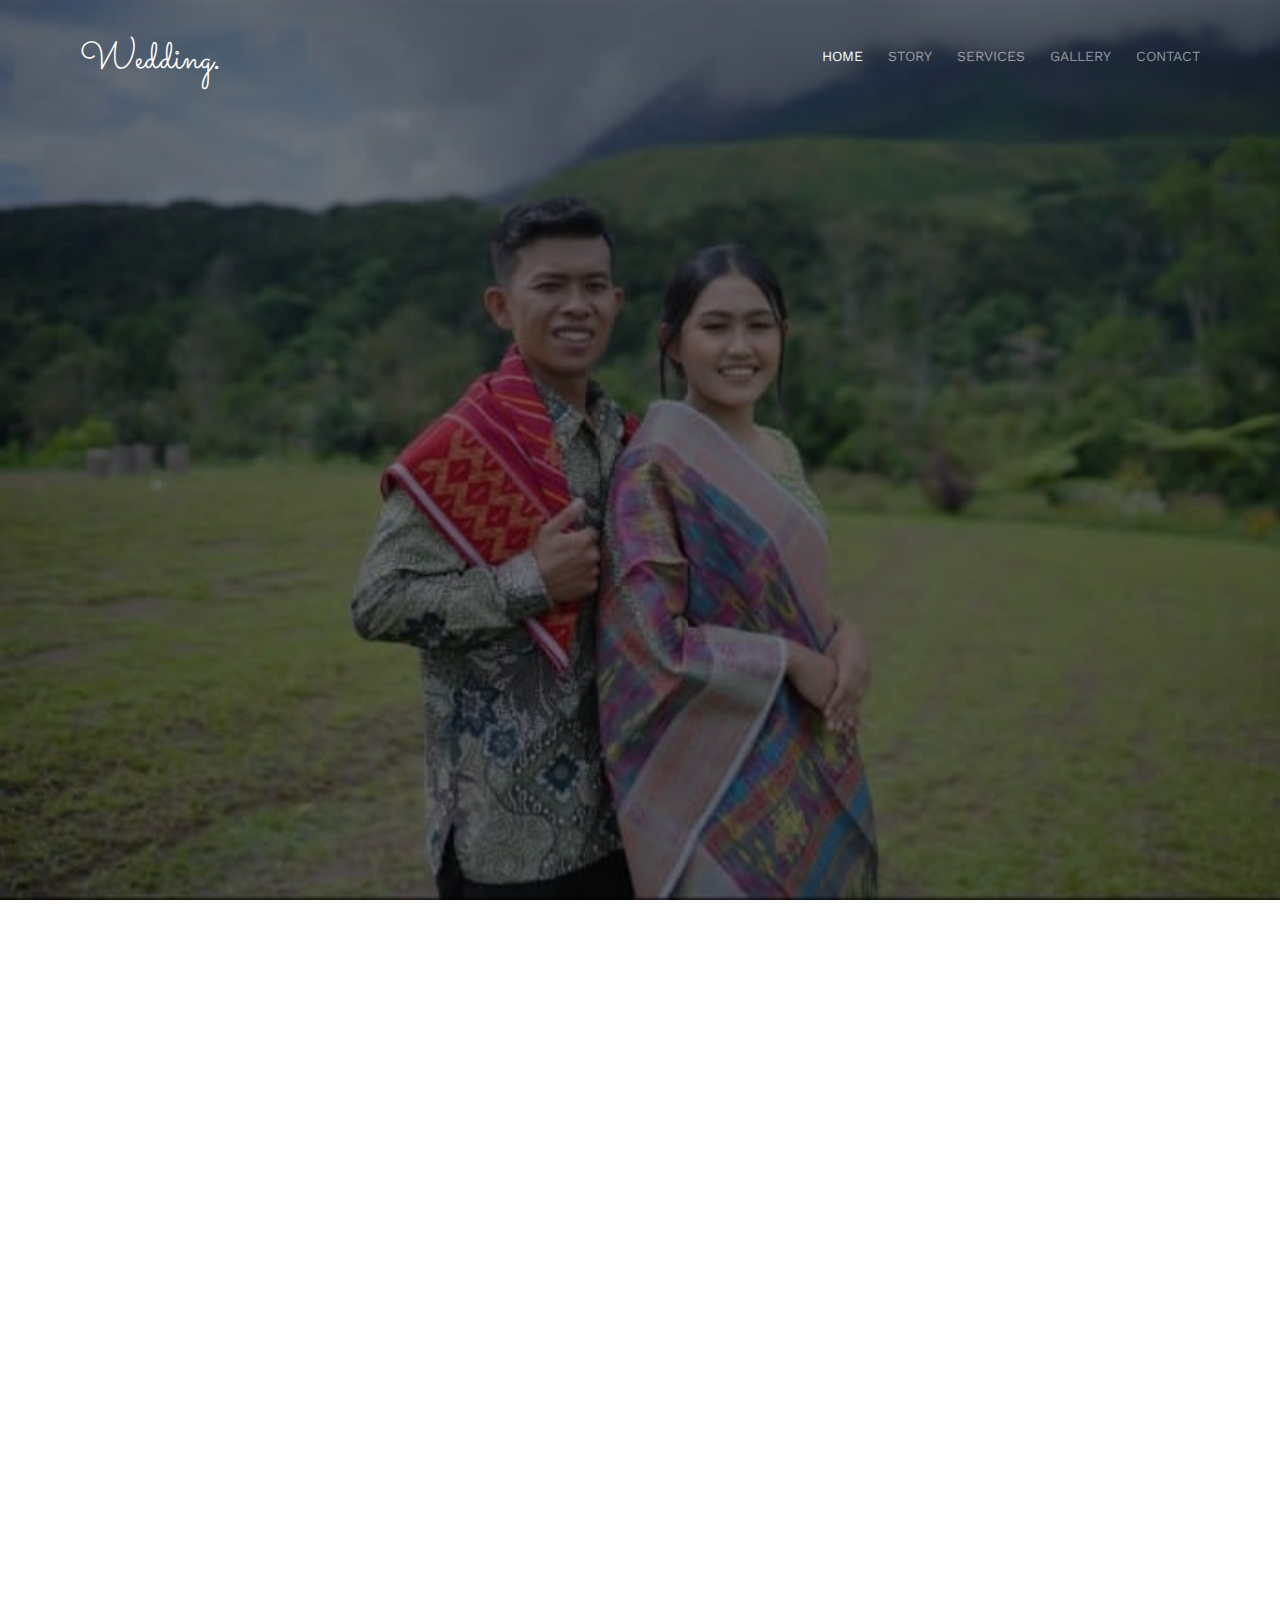
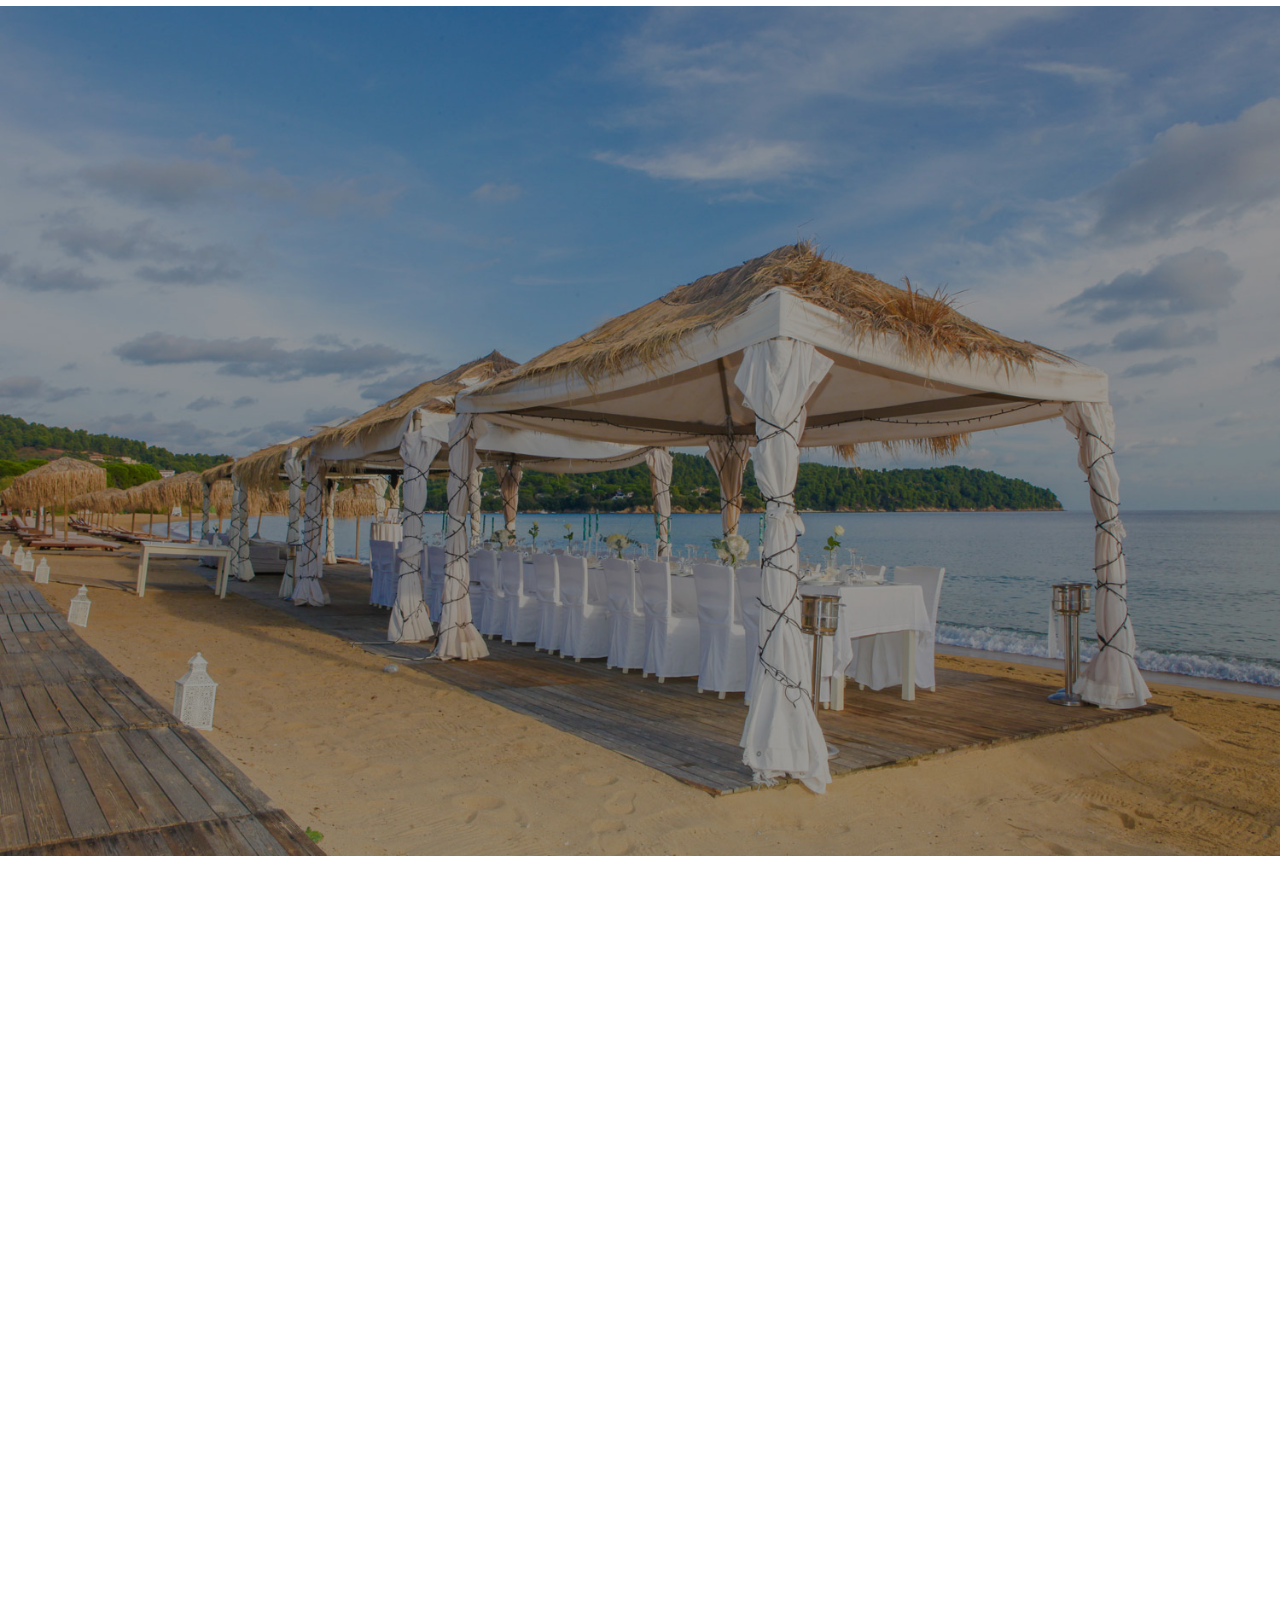
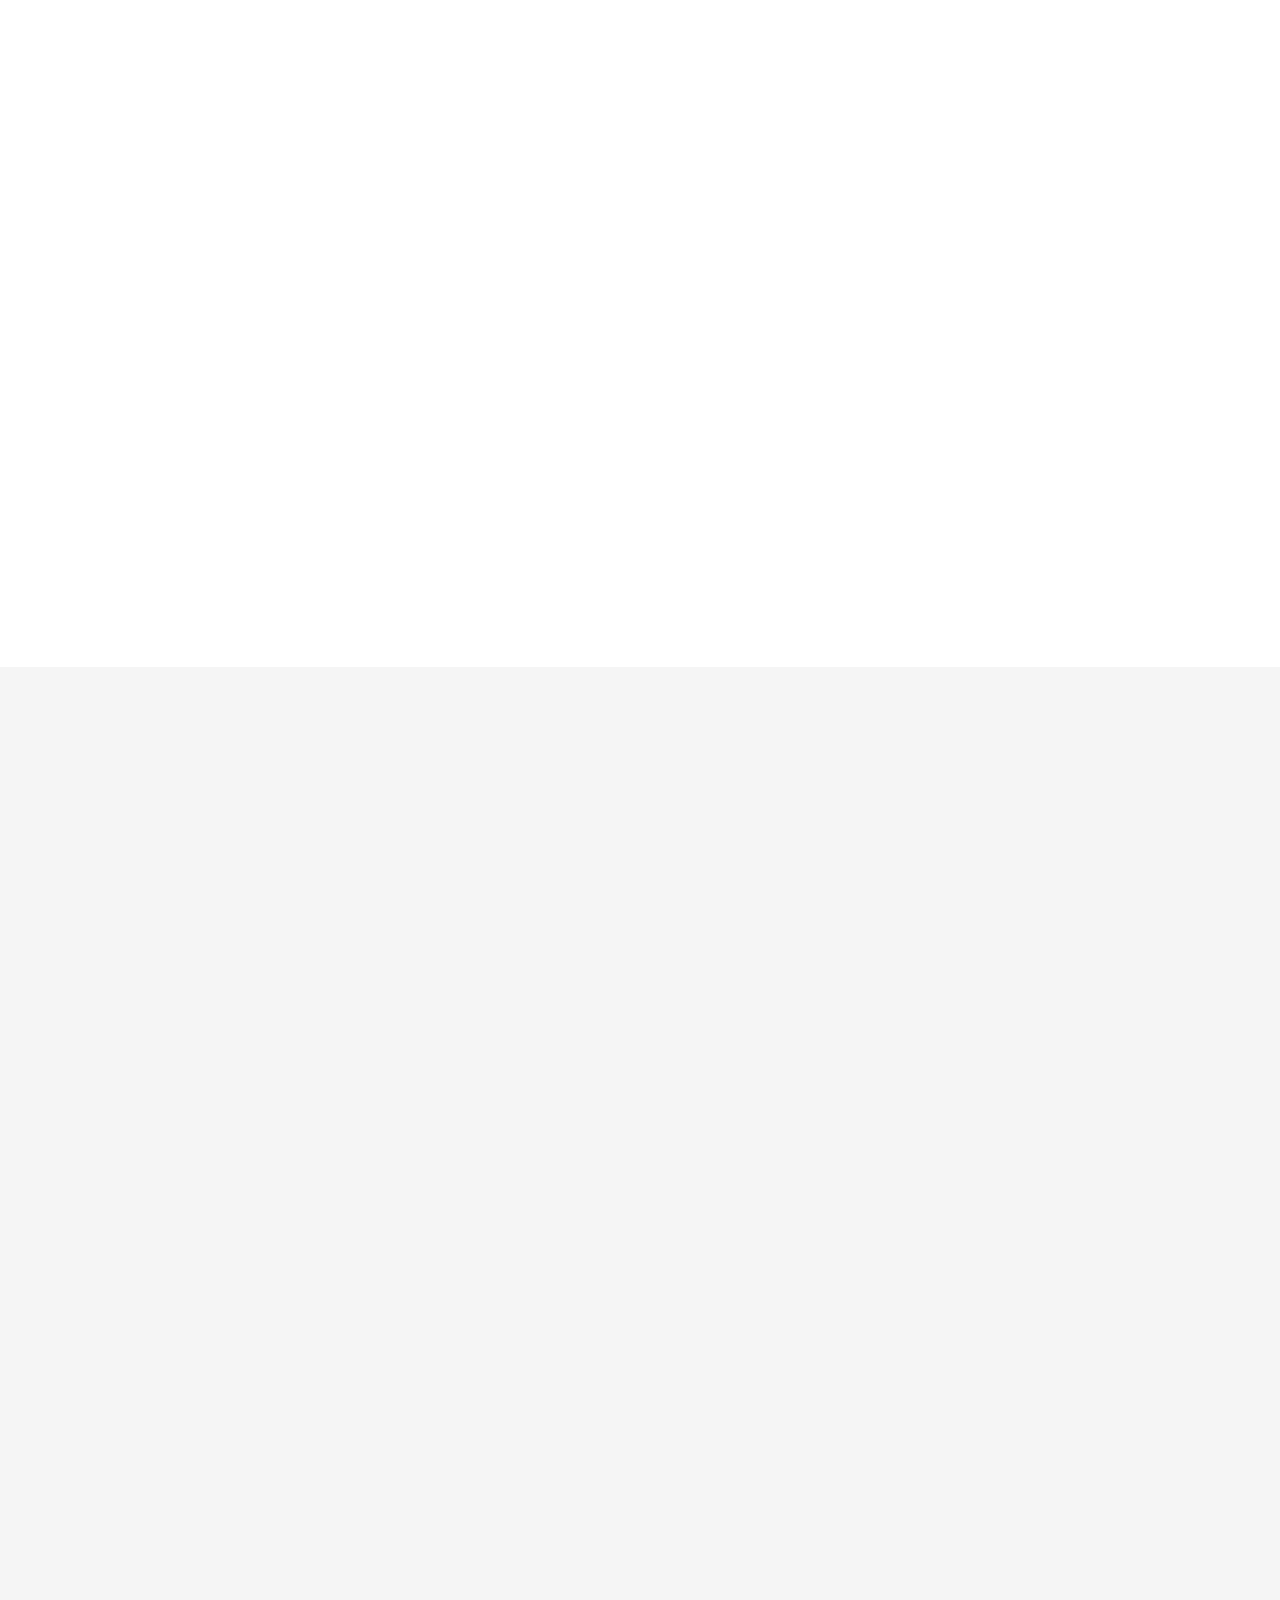
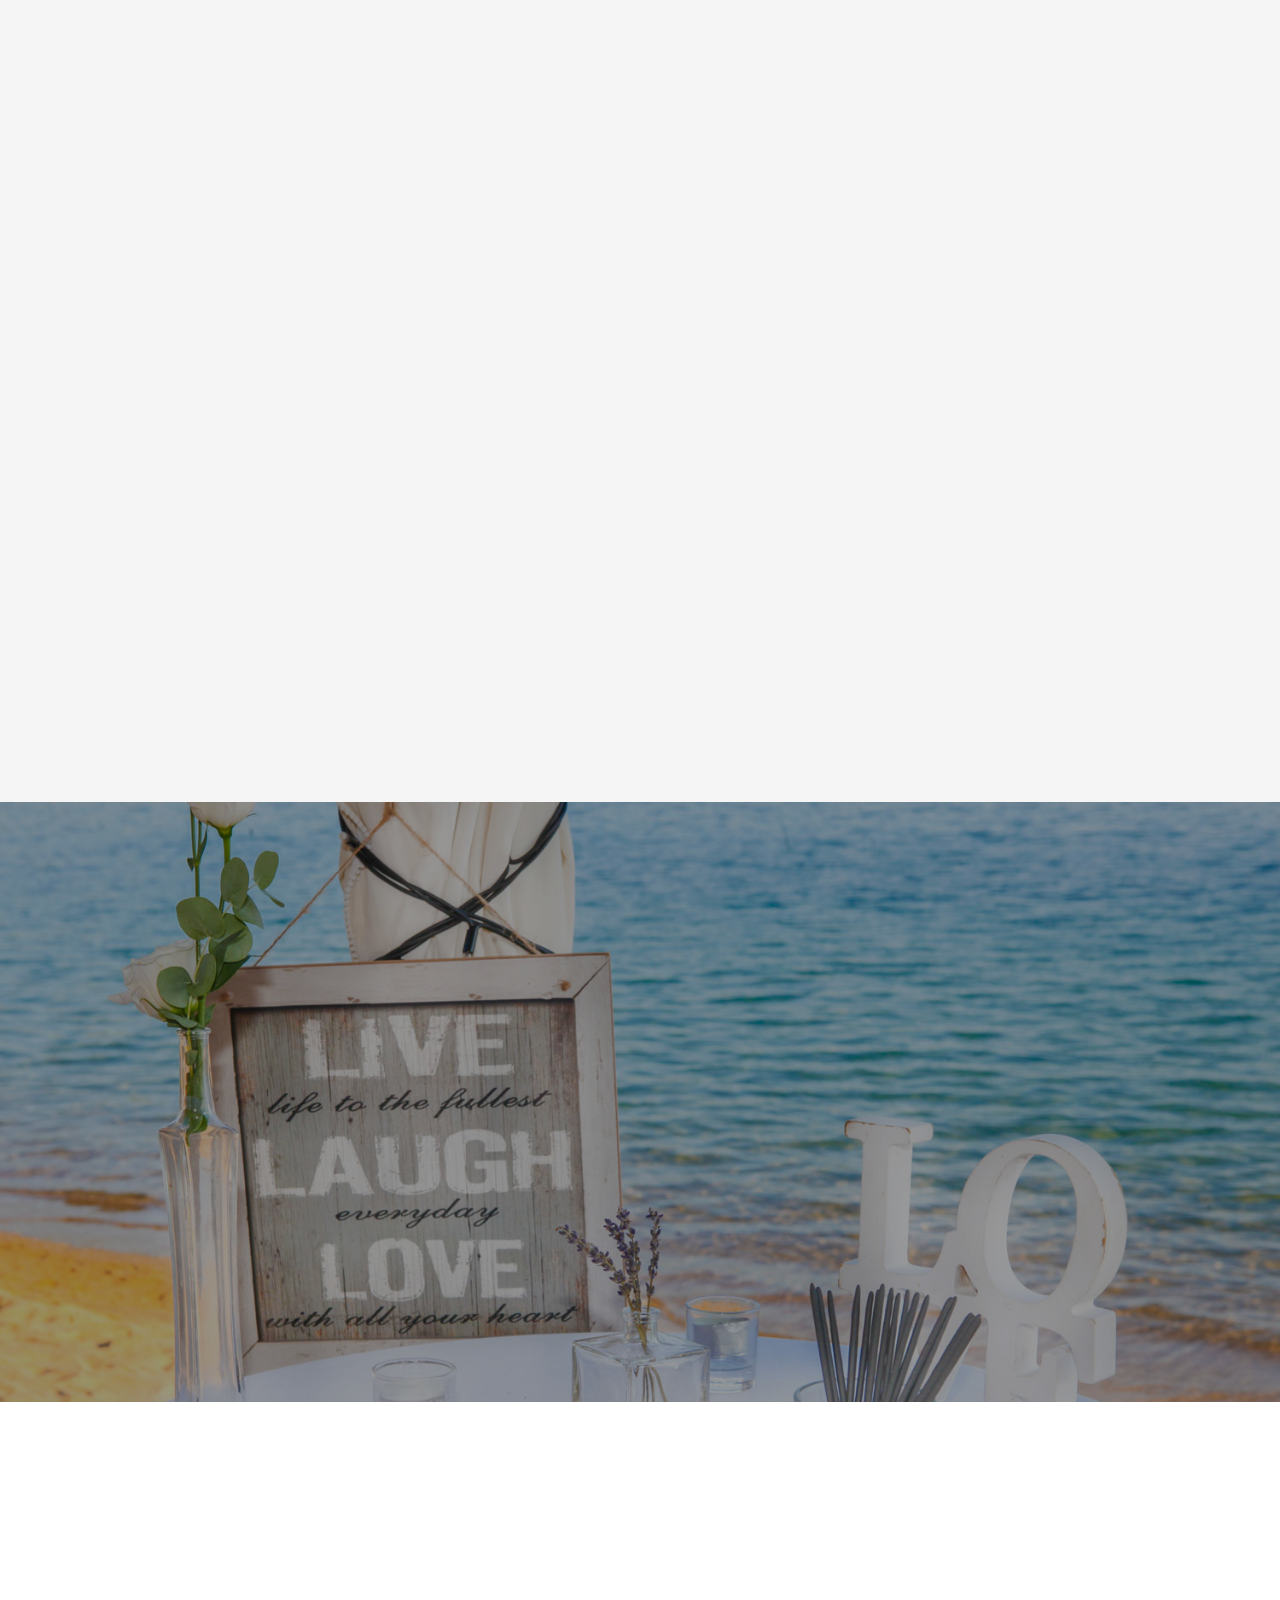
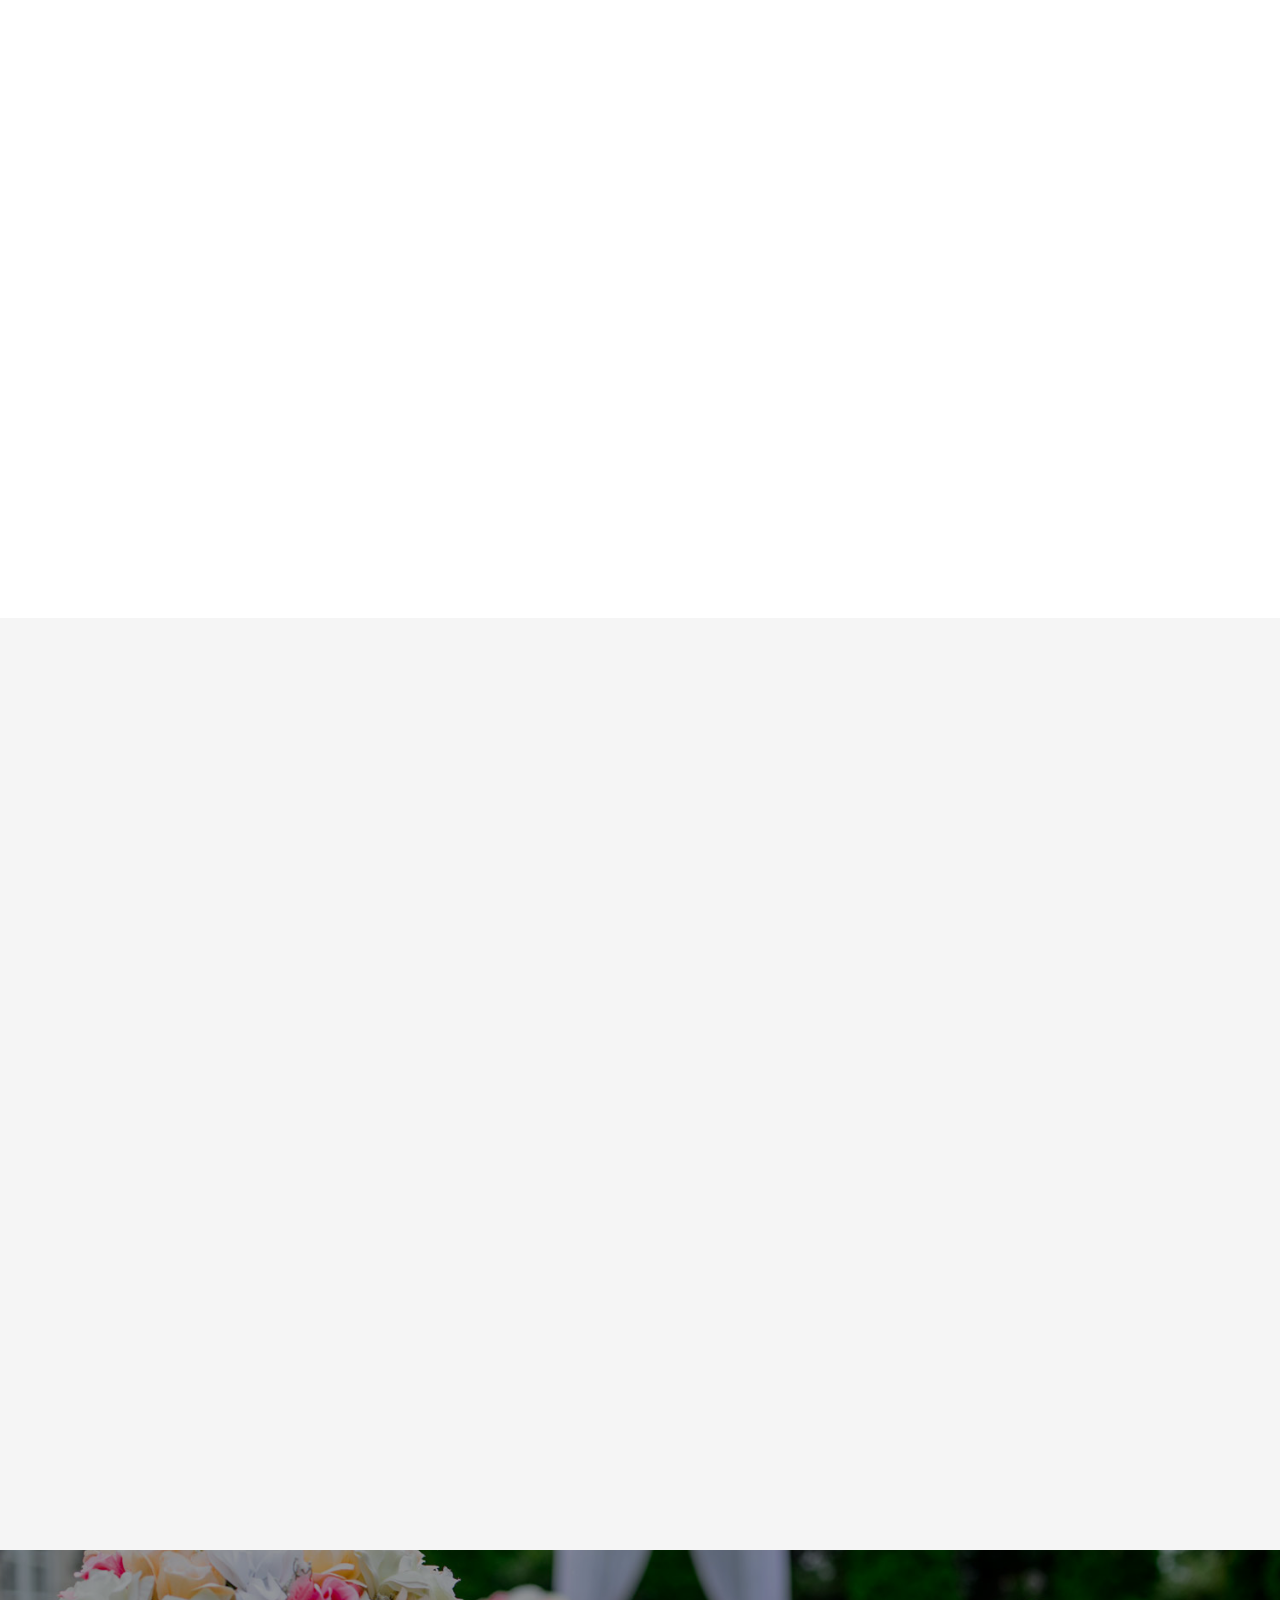
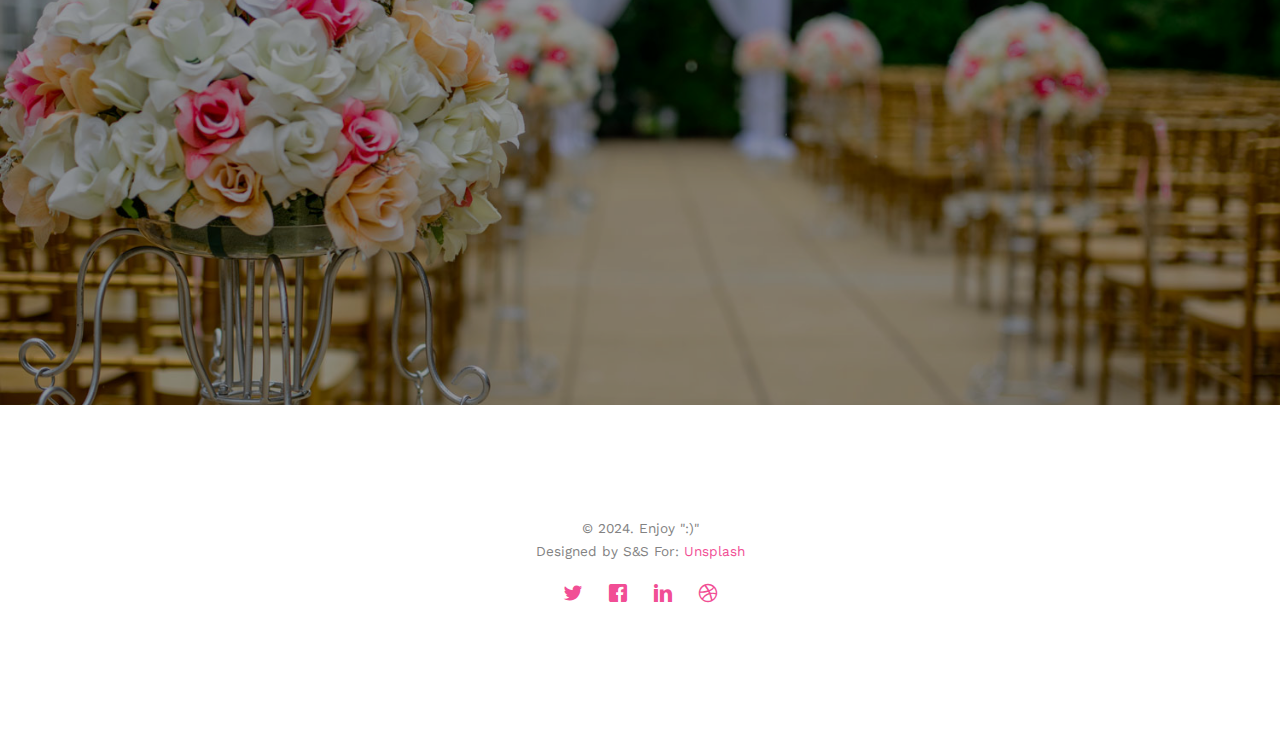
==== commit 048af69e: "perubahan indext footer" ====
--- a/wedding_project/index.html
+++ b/wedding_project/index.html
@@ -6,7 +6,7 @@
 	<head>
 	<meta charset="utf-8">
 	<meta http-equiv="X-UA-Compatible" content="IE=edge">
-	<title>Wedding &mdash; 100% Free Fully Responsive HTML5 Template by FREEHTML5.co</title>
+	<title>Joy & Hesti &mdash; Wedding</title>
 	<meta name="viewport" content="width=device-width, initial-scale=1">
 	<meta name="description" content="Free HTML5 Template by FREEHTML5.CO" />
 	<meta name="keywords" content="free html5, free template, free bootstrap, html5, css3, mobile first, responsive" />
@@ -83,19 +83,19 @@
 						<li class="has-dropdown">
 							<a href="services.html">Services</a>
 							<ul class="dropdown">
-								<li><a href="#">Web Design</a></li>
+								<!-- <li><a href="#">Web Design</a></li>
 								<li><a href="#">eCommerce</a></li>
 								<li><a href="#">Branding</a></li>
-								<li><a href="#">API</a></li>
+								<li><a href="#">API</a></li> -->
 							</ul>
 						</li>
 						<li class="has-dropdown">
 							<a href="gallery.html">Gallery</a>
 							<ul class="dropdown">
-								<li><a href="#">HTML5</a></li>
+								<!-- <li><a href="#">HTML5</a></li>
 								<li><a href="#">CSS3</a></li>
 								<li><a href="#">Sass</a></li>
-								<li><a href="#">jQuery</a></li>
+								<li><a href="#">jQuery</a></li> -->
 							</ul>
 						</li>
 						<li><a href="contact.html">Contact</a></li>
@@ -113,8 +113,8 @@
 				<div class="col-md-8 col-md-offset-2 text-center">
 					<div class="display-t">
 						<div class="display-tc animate-box" data-animate-effect="fadeIn">
-							<h1>Joefrey &amp; Sheila</h1>
-							<h2>We Are Getting Married</h2>
+							<h1> Joy  &amp; Hesti</h1>
+							<h2>We Are Getting Married!</h2>
 							<div class="simply-countdown simply-countdown-one"></div>
 							<p><a href="#" class="btn btn-default btn-sm">Save the date</a></p>
 						</div>
@@ -128,9 +128,9 @@
 		<div class="container">
 			<div class="row">
 				<div class="col-md-8 col-md-offset-2 text-center fh5co-heading animate-box">
-					<h2>Hello!</h2>
-					<h3>November 28th, 2016 New York, USA</h3>
-					<p>We invited you to celebrate our wedding</p>
+					<h2>Mejuah-Juah!</h2>
+					<h3>Sabtu, 12 January 2024 Medan, indonesia</h3>
+					<p>Undangan kami untuk anda, penuh dengan penuh sukacita untuk dan harapan kehadiran saudara/saudari</p>
 				</div>
 			</div>
 			<div class="couple-wrap animate-box">
@@ -139,8 +139,8 @@
 						<img src="images/groom.jpg" alt="groom" class="img-responsive">
 					</div>
 					<div class="desc-groom">
-						<h3>Joefrey Mahusay</h3>
-						<p>Far far away, behind the word mountains, far from the countries Vokalia and Consonantia, there live the blind texts. Separated they live in Bookmarksgrove</p>
+						<h3>Joy Lovez Surbakti</h3>
+						<p>Tidak baik, kalau manusia itu seorang diri saja. Aku akan menjadikan penolong baginya, yang sepadan dengan dia. -Kejadian 1:18-</p>
 					</div>
 				</div>
 				<p class="heart text-center"><i class="icon-heart2"></i></p>
@@ -150,7 +150,7 @@
 					</div>
 					<div class="desc-bride">
 						<h3>Joy</h3>
-						<p>Far far away, behind the word mountains, far from the countries Vokalia and Consonantia, there live the blind texts. Separated they live in Bookmarksgrove</p>
+						<p>Demikianlah mereka bukan lagi dua, melainkan satu. Karena itu, apa yang telah dipersatukan Allah, tidak boleh diceraikan manusia. -Matius 19:6</p>
 					</div>
 				</div>
 			</div>
@@ -162,8 +162,8 @@
 		<div class="container">
 			<div class="row">
 				<div class="col-md-8 col-md-offset-2 text-center fh5co-heading animate-box">
-					<span>Our Special Events</span>
-					<h2>Wedding Events</h2>
+					<span>Tenah Kerja</span>
+					<h2>Sakramen Pasu-pasu Tumbuk Erdemu Bayu</h2>
 				</div>
 			</div>
 			<div class="row">
@@ -172,34 +172,34 @@
 						<div class="col-md-10 col-md-offset-1">
 							<div class="col-md-6 col-sm-6 text-center">
 								<div class="event-wrap animate-box">
-									<h3>Main Ceremony</h3>
+									<h3>Pemasu-Masun</h3>
 									<div class="event-col">
 										<i class="icon-clock"></i>
-										<span>4:00 PM</span>
-										<span>6:00 PM</span>
+										<span>14:00 sore </span>
+										<span>sampai selesai</span>
 									</div>
 									<div class="event-col">
 										<i class="icon-calendar"></i>
-										<span>Monday 28</span>
-										<span>November, 2016</span>
+										<span>Jumat 12</span>
+										<span>January, 2024</span>
 									</div>
-									<p>Far far away, behind the word mountains, far from the countries Vokalia and Consonantia, there live the blind texts. Separated they live in Bookmarksgrove right at the coast of the Semantics, a large language ocean.</p>
+									<p>Ibas perkuah ate Tuhan Dibata, maka enggo suearih ibas kami Sembuyak, Senina, Anak Beru, Kalimbubu, bagepe Puang Kalimbubu iabahanme: SAKRAMEN PASU-PASU TUMBUK ERDEMU BAYU ibas perjabuan Kempu, Anak, Turang Senina, Bebere, Permen Impal, Kaka, Agi kami: Joy Lovez surbakti, SE ras Hesti Arlinta Br Ginting Amd.T.</p>
 								</div>
 							</div>
 							<div class="col-md-6 col-sm-6 text-center">
 								<div class="event-wrap animate-box">
-									<h3>Wedding Party</h3>
+									<h3>Kerja Adatna</h3>
 									<div class="event-col">
 										<i class="icon-clock"></i>
-										<span>7:00 PM</span>
-										<span>12:00 AM</span>
+										<span>09:00 pagi </span>
+										<span>sampai selesai</span>
 									</div>
 									<div class="event-col">
 										<i class="icon-calendar"></i>
-										<span>Monday 28</span>
-										<span>November, 2016</span>
+										<span>Sabtu 13</span>
+										<span>Januari, 2024</span>
 									</div>
-									<p>Far far away, behind the word mountains, far from the countries Vokalia and Consonantia, there live the blind texts. Separated they live in Bookmarksgrove right at the coast of the Semantics, a large language ocean.</p>
+									<p>Ibas perkuah ate Tuhan Dibata, maka enggo suearih ibas kami Sembuyak, Senina, Anak Beru, Kalimbubu, bagepe Puang Kalimbubu iabahanme: SAKRAMEN PASU-PASU TUMBUK ERDEMU BAYU ibas perjabuan Kempu, Anak, Turang Senina, Bebere, Permen Impal, Kaka, Agi kami: Joy Lovez surbakti, SE ras Hesti Arlinta Br Ginting Amd.T.</p>
 								</div>
 							</div>
 						</div>
@@ -215,7 +215,7 @@
 				<div class="col-md-8 col-md-offset-2 text-center fh5co-heading animate-box">
 					<span>We Love Each Other</span>
 					<h2>Our Story</h2>
-					<p>Far far away, behind the word mountains, far from the countries Vokalia and Consonantia, there live the blind texts.</p>
+					<p></p>
 				</div>
 			</div>
 			<div class="row">
@@ -229,7 +229,7 @@
 									<span class="date">December 25, 2015</span>
 								</div>
 								<div class="timeline-body">
-									<p>Far far away, behind the word mountains, far from the countries Vokalia and Consonantia, there live the blind texts. Separated they live in Bookmarksgrove right at the coast of the Semantics, a large language ocean.</p>
+									<p>Far far away, behind the word mountains, far from the countries, there live the blind texts. Separated they live in Bookmarksgrove right at the coast of the Semantics, a large language ocean.</p>
 								</div>
 							</div>
 						</li>
@@ -250,7 +250,7 @@
 							<div class="timeline-panel">
 								<div class="timeline-heading">
 									<h3 class="timeline-title">In A Relationship</h3>
-									<span class="date">January 1, 2016</span>
+									<span class="date">January 1, 2024</span>
 								</div>
 								<div class="timeline-body">
 									<p>Far far away, behind the word mountains, far from the countries Vokalia and Consonantia, there live the blind texts. Separated they live in Bookmarksgrove right at the coast of the Semantics, a large language ocean.</p>
@@ -298,7 +298,7 @@
 						<a href="#" class="color-3">
 							<div class="case-studies-summary">
 								<span>90 Photos</span>
-								<h2>Beautiful sunset</h2>
+								<h2>Kebersamaan</h2>
 							</div>
 						</a>
 					</li>
@@ -315,7 +315,7 @@
 							<a href="#" class="color-3">
 								<div class="case-studies-summary">
 									<span>50 Photos</span>
-									<h2>Useful baskets</h2>
+									<h2>Camp</h2>
 								</div>
 							</a>
 						</li>
@@ -562,8 +562,8 @@
 			<div class="row copyright">
 				<div class="col-md-12 text-center">
 					<p>
-						<small class="block">&copy; 2016 Free HTML5. All Rights Reserved.</small> 
-						<small class="block">Designed by <a href="http://freehtml5.co/" target="_blank">FREEHTML5.co</a> Demo Images: <a href="http://unsplash.co/" target="_blank">Unsplash</a></small>
+						<small class="block">&copy; 2024. Enjoy ":)"</small> 
+						<small class="block">Designed by S&S <a href="https://instagram.com/smt_rowl?igshid=NGVhN2U2NjQ0Yg==" target="_blank"></a> For: <a href="" target="_blank">Unsplash</a></small>
 					</p>
 					<p>
 						<ul class="fh5co-social-icons">
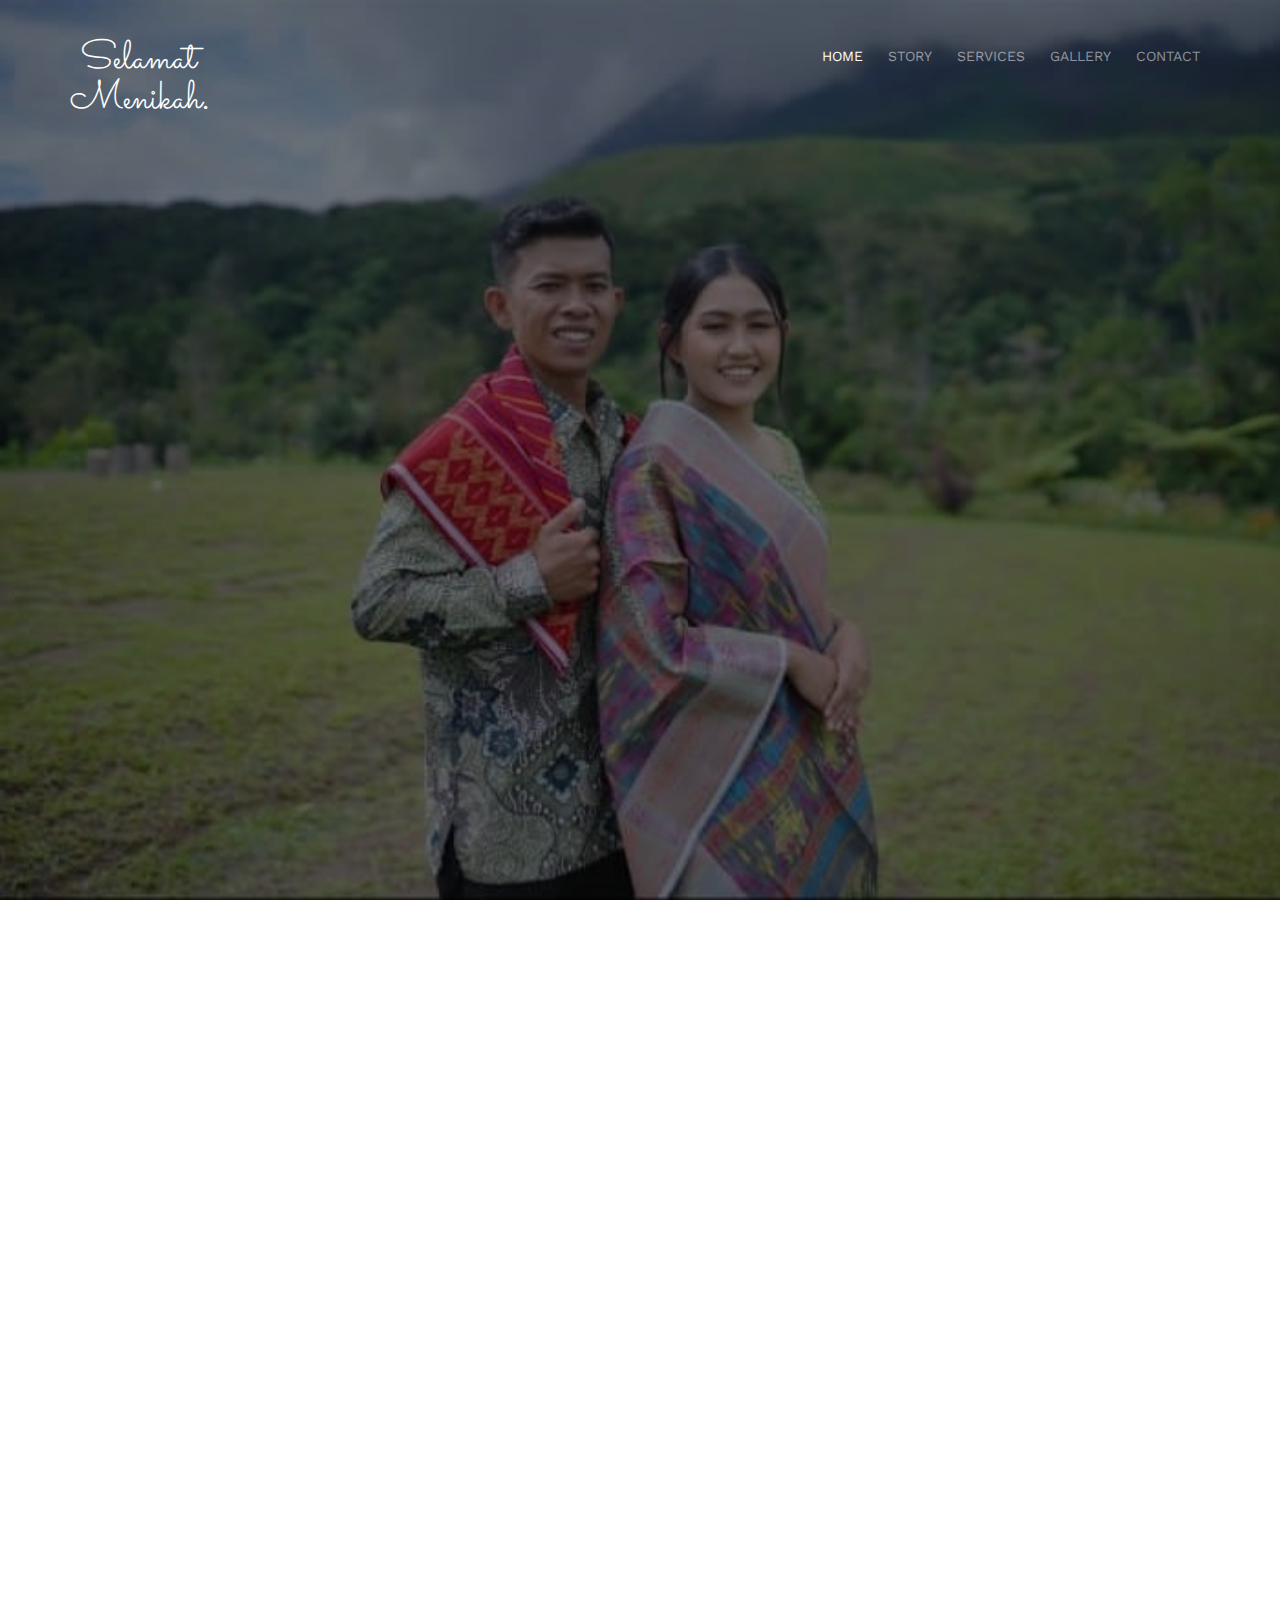
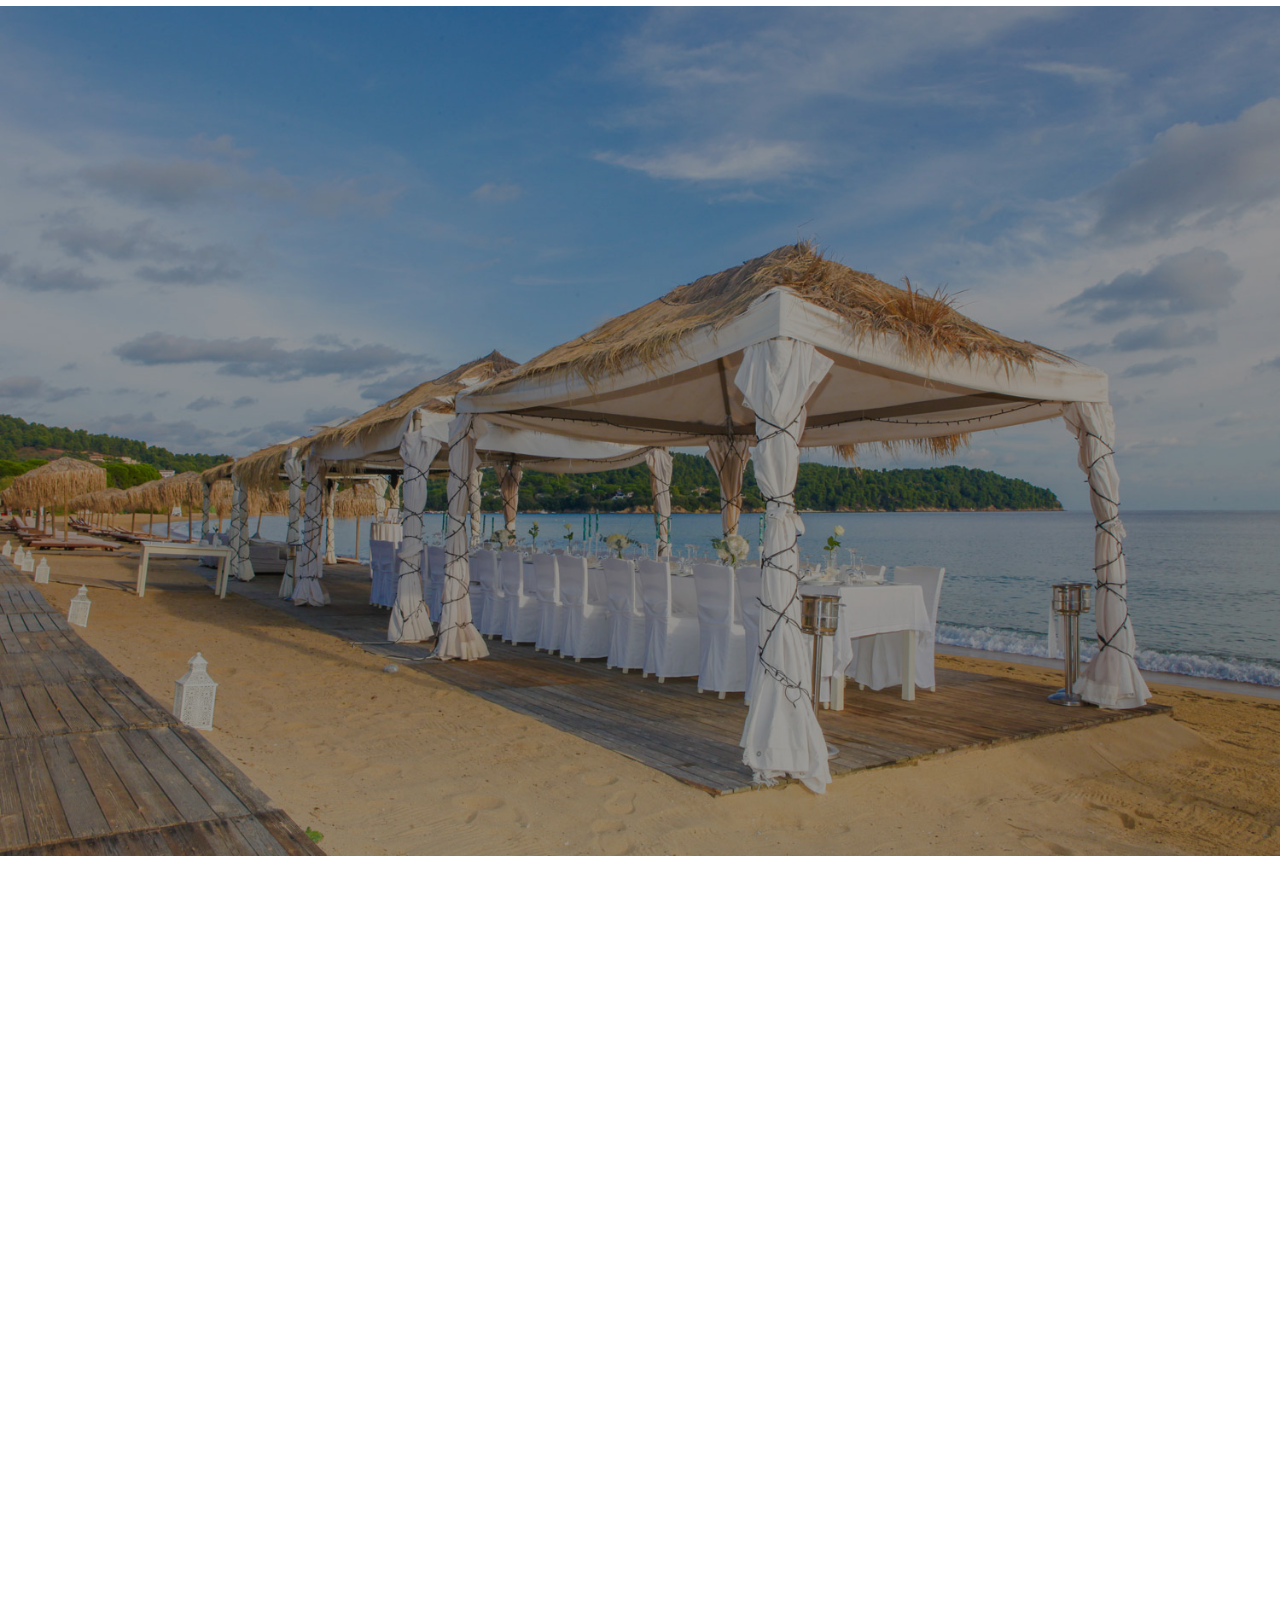
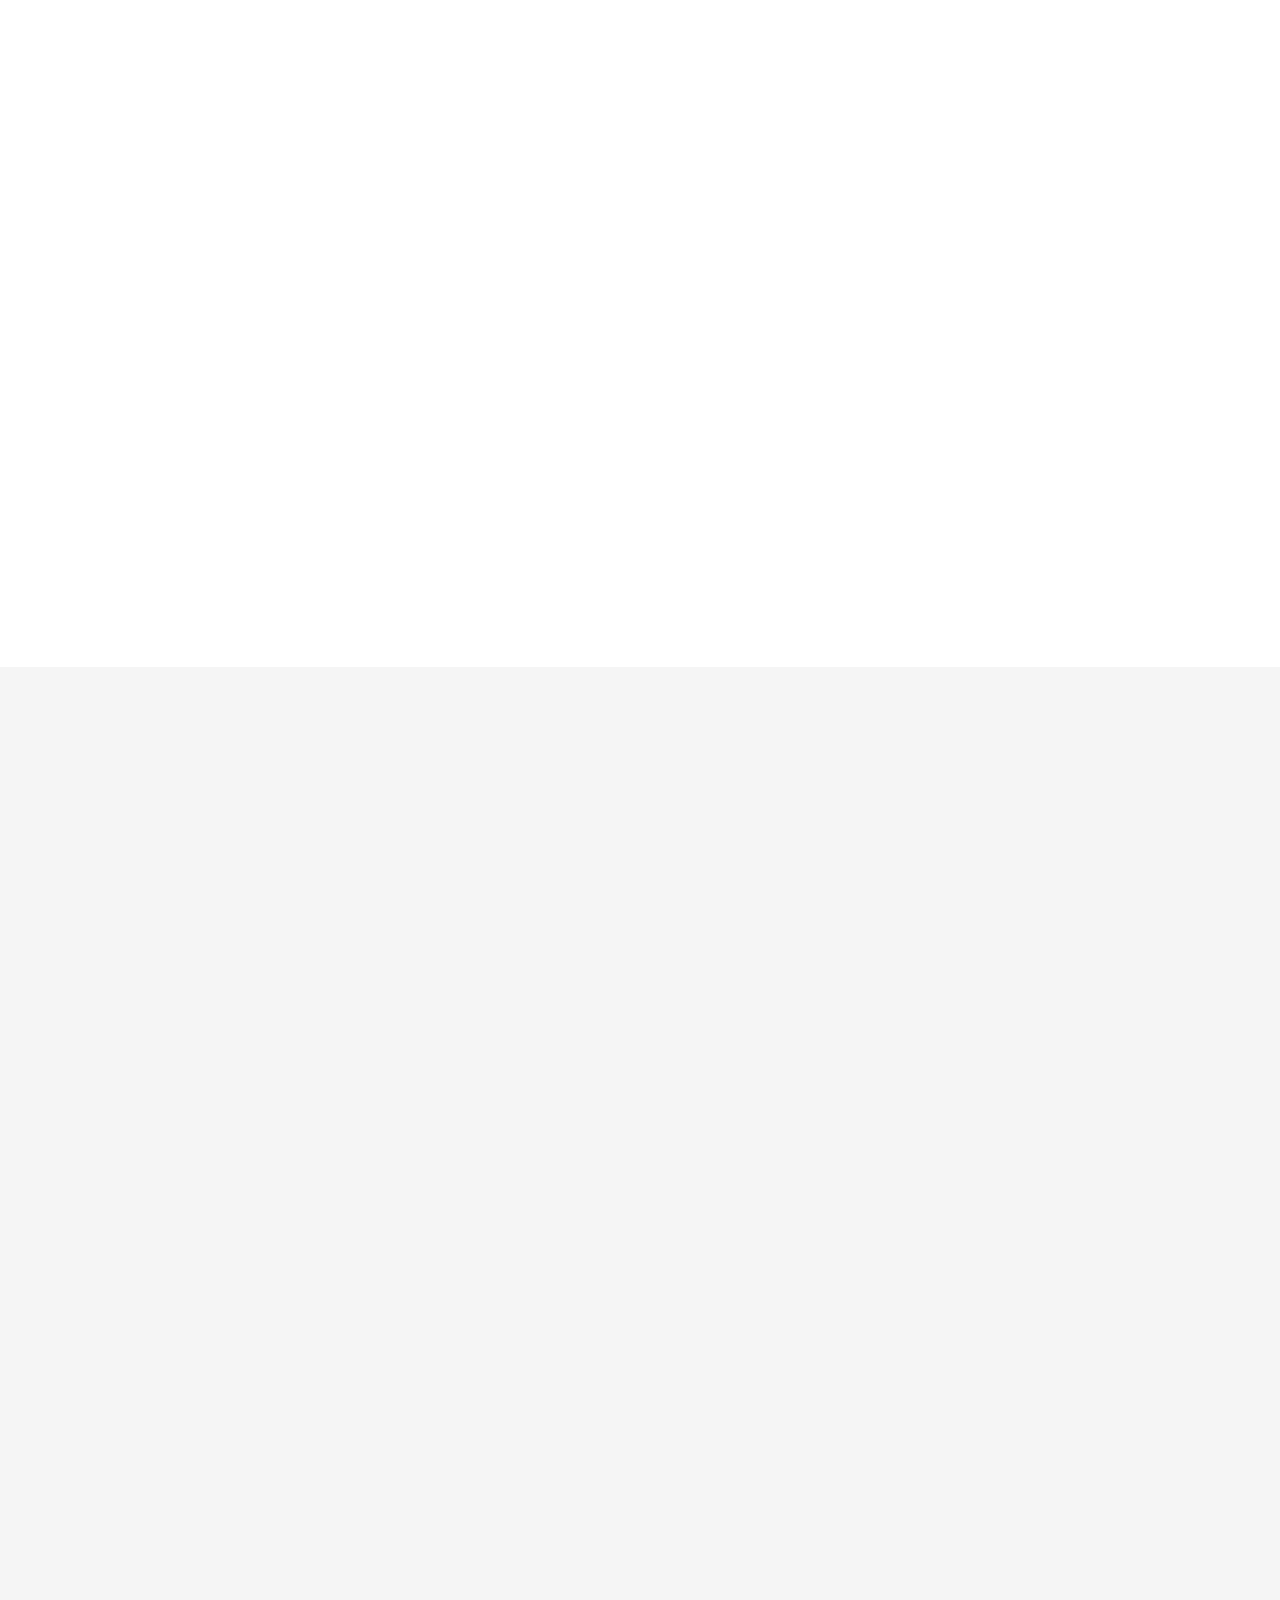
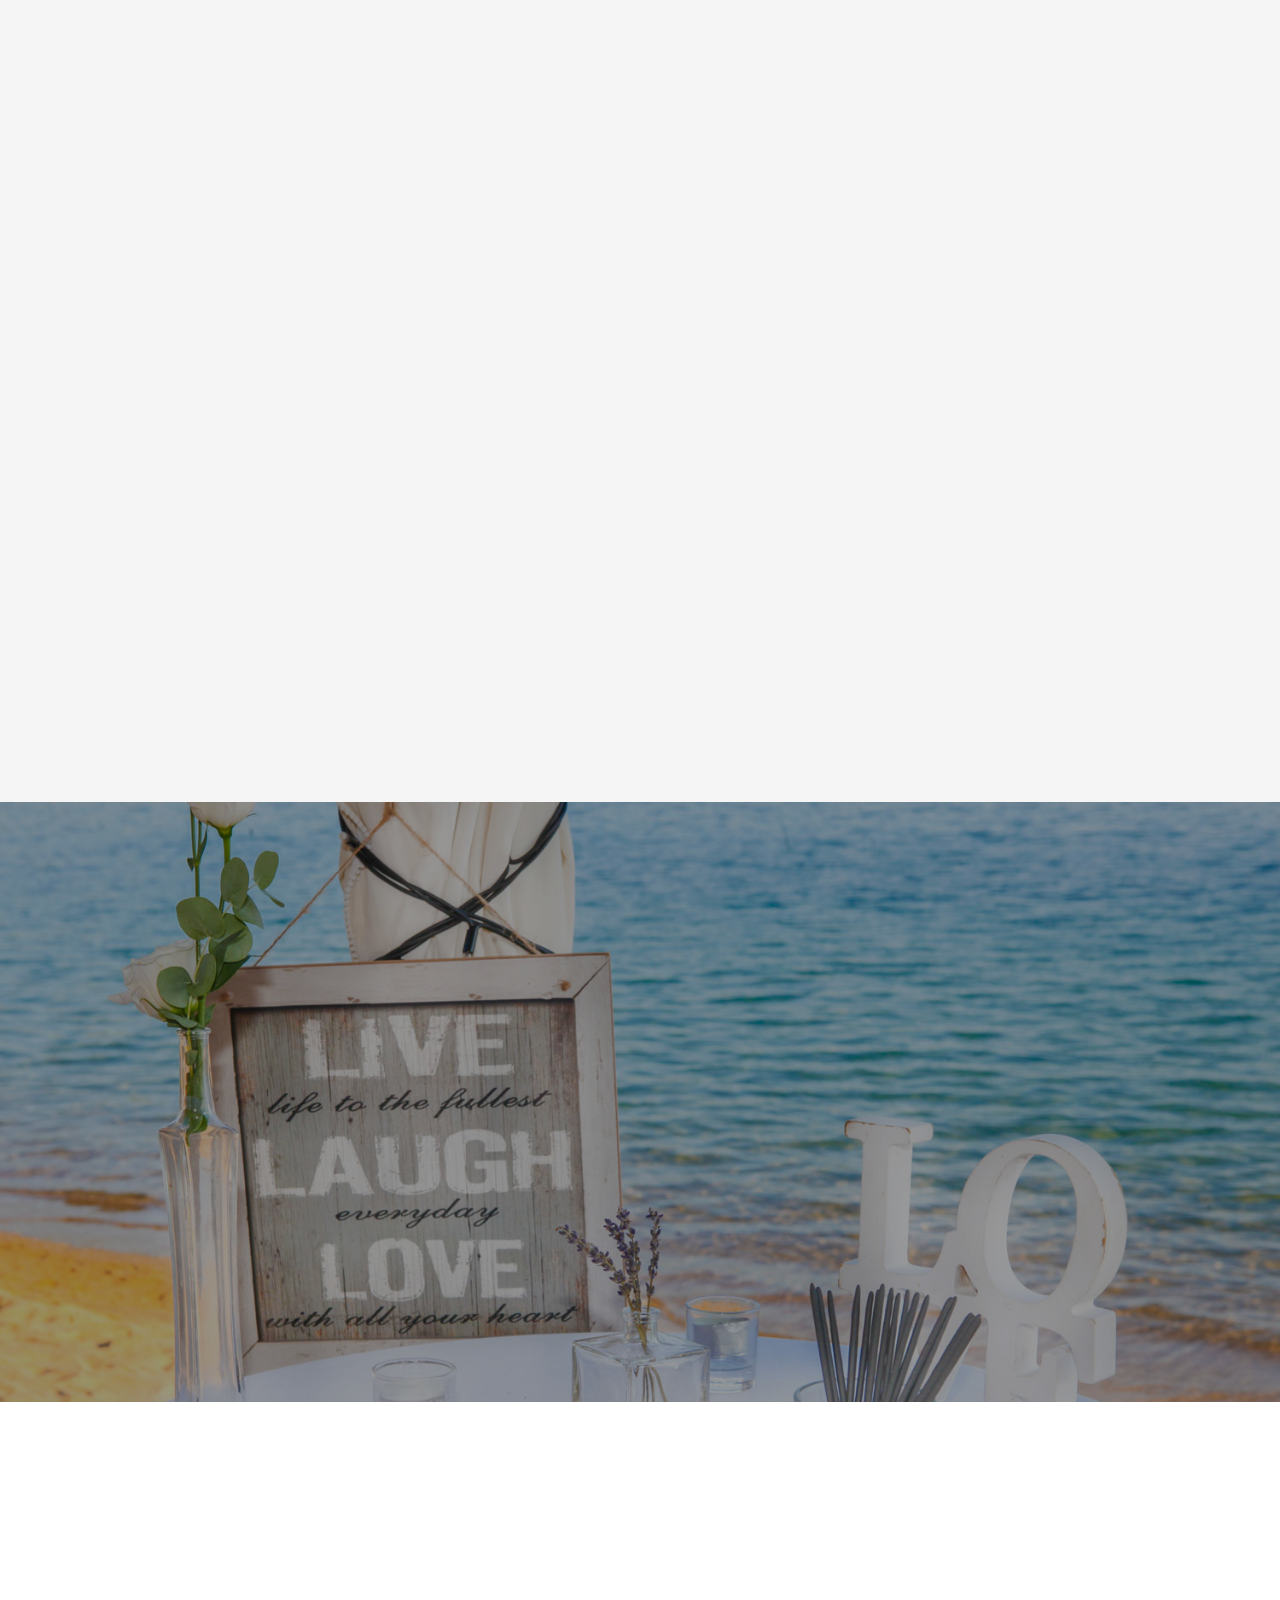
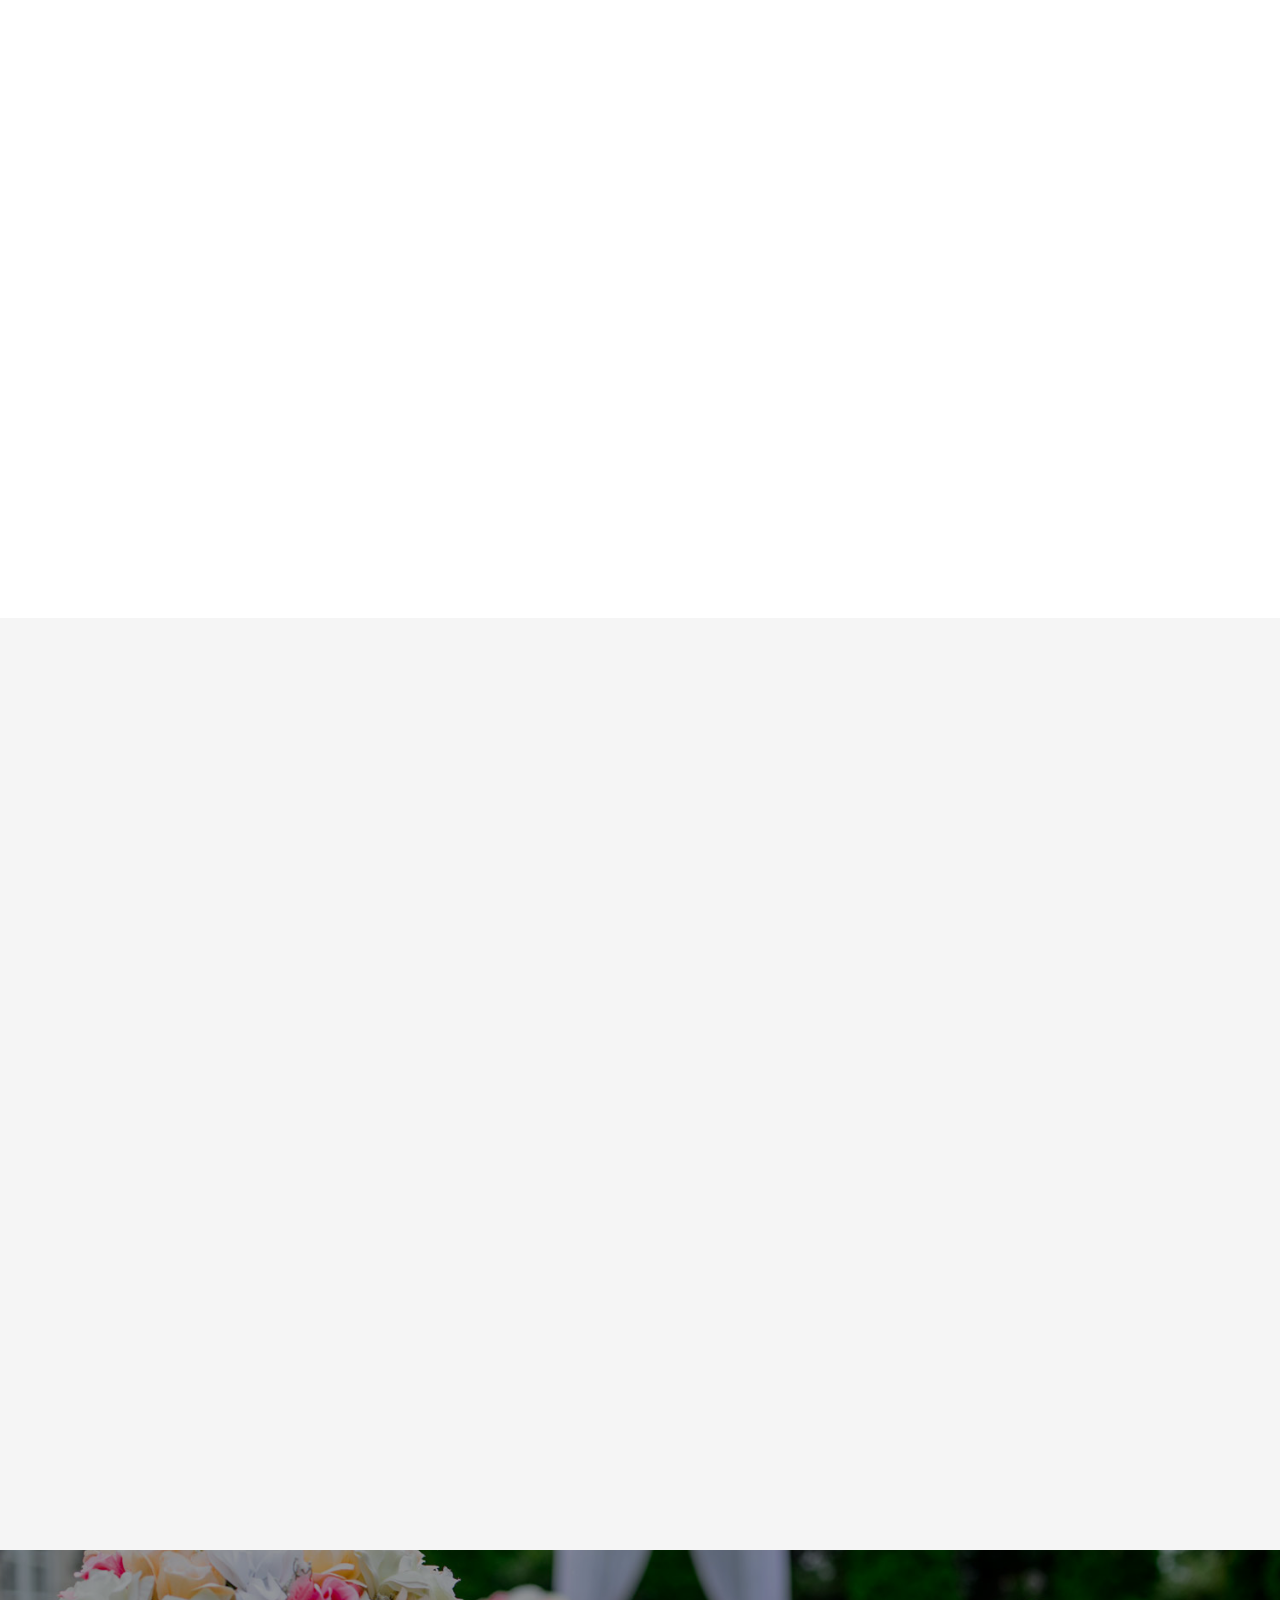
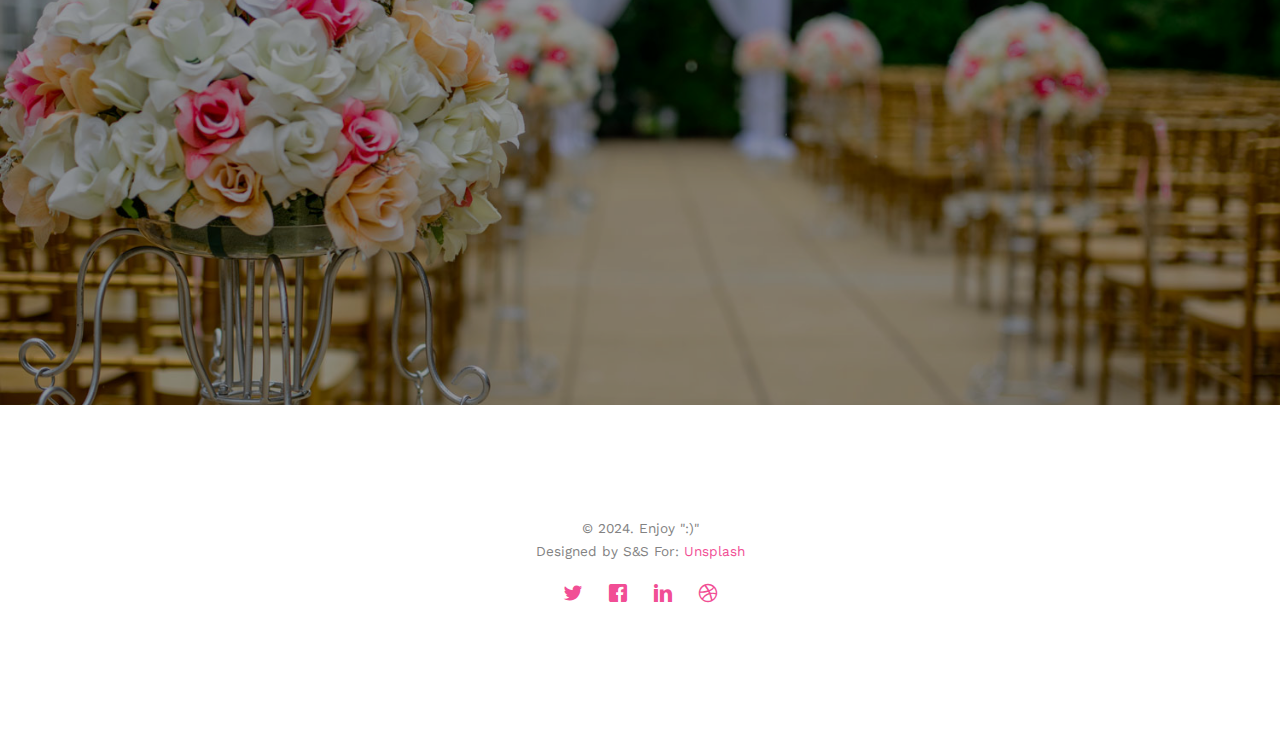
==== commit 4af84133: "revision02" ====
--- a/wedding_project/index.html
+++ b/wedding_project/index.html
@@ -74,7 +74,7 @@
 		<div class="container">
 			<div class="row">
 				<div class="col-xs-2">
-					<div id="fh5co-logo"><a href="index.html">Wedding<strong>.</strong></a></div>
+					<div id="fh5co-logo"><a href="index.html">Selamat Menikah<strong>.</strong></a></div>
 				</div>
 				<div class="col-xs-10 text-right menu-1">
 					<ul>
@@ -279,7 +279,7 @@
 						<li class="one-third animate-box" data-animate-effect="fadeIn" style="background-image: url(images/gallery-1.jpg); "> 
 						<a href="images/gallery-1.jpg">
 							<div class="case-studies-summary">
-								<span>14 Photos</span>
+								<span>Photos</span>
 								<h2>Two Glas of Juice</h2>
 							</div>
 						</a>
@@ -287,7 +287,7 @@
 					<li class="one-third animate-box" data-animate-effect="fadeIn" style="background-image: url(images/gallery-2.jpg); ">
 						<a href="#" class="color-2">
 							<div class="case-studies-summary">
-								<span>30 Photos</span>
+								<span>Photos</span>
 								<h2>Timer starts now!</h2>
 							</div>
 						</a>
@@ -297,7 +297,7 @@
 					<li class="one-third animate-box" data-animate-effect="fadeIn" style="background-image: url(images/gallery-3.jpg); ">
 						<a href="#" class="color-3">
 							<div class="case-studies-summary">
-								<span>90 Photos</span>
+								<span>Photos</span>
 								<h2>Kebersamaan</h2>
 							</div>
 						</a>
@@ -305,7 +305,7 @@
 					<li class="one-third animate-box" data-animate-effect="fadeIn" style="background-image: url(images/gallery-4.jpg); ">
 						<a href="#" class="color-4">
 							<div class="case-studies-summary">
-								<span>12 Photos</span>
+								<span>Photos</span>
 								<h2>Company's Conference Room</h2>
 							</div>
 						</a>
@@ -322,7 +322,7 @@
 						<li class="one-third animate-box" data-animate-effect="fadeIn" style="background-image: url(images/gallery-6.jpg); ">
 							<a href="#" class="color-4">
 								<div class="case-studies-summary">
-									<span>45 Photos</span>
+									<span>Photos</span>
 									<h2>Skater man in the road</h2>
 								</div>
 							</a>
@@ -331,7 +331,7 @@
 						<li class="one-third animate-box" data-animate-effect="fadeIn" style="background-image: url(images/gallery-7.jpg); ">
 							<a href="#" class="color-4">
 								<div class="case-studies-summary">
-									<span>35 Photos</span>
+									<span>Photos</span>
 									<h2>Two Glas of Juice</h2>
 								</div>
 							</a>
@@ -340,7 +340,7 @@
 						<li class="one-third animate-box" data-animate-effect="fadeIn" style="background-image: url(images/gallery-8.jpg); "> 
 							<a href="#" class="color-5">
 								<div class="case-studies-summary">
-									<span>90 Photos</span>
+									<span>Photos</span>
 									<h2>Timer starts now!</h2>
 								</div>
 							</a>
@@ -348,7 +348,7 @@
 						<li class="one-third animate-box" data-animate-effect="fadeIn" style="background-image: url(images/gallery-9.jpg); ">
 							<a href="#" class="color-6">
 								<div class="case-studies-summary">
-									<span>56 Photos</span>
+									<span>Photos</span>
 									<h2>Beautiful sunset</h2>
 								</div>
 							</a>
@@ -512,7 +512,7 @@
 
 				<div class="col-md-6 animate-box">
 					<div class="fh5co-video fh5co-bg" style="background-image: url(images/img_bg_3.jpg); ">
-						<a href="https://vimeo.com/channels/staffpicks/93951774" class="popup-vimeo"><i class="icon-video2"></i></a>
+						<a href="" class="popup-vimeo"><i class="icon-video2"></i></a>
 						<div class="overlay"></div>
 					</div>
 				</div>
